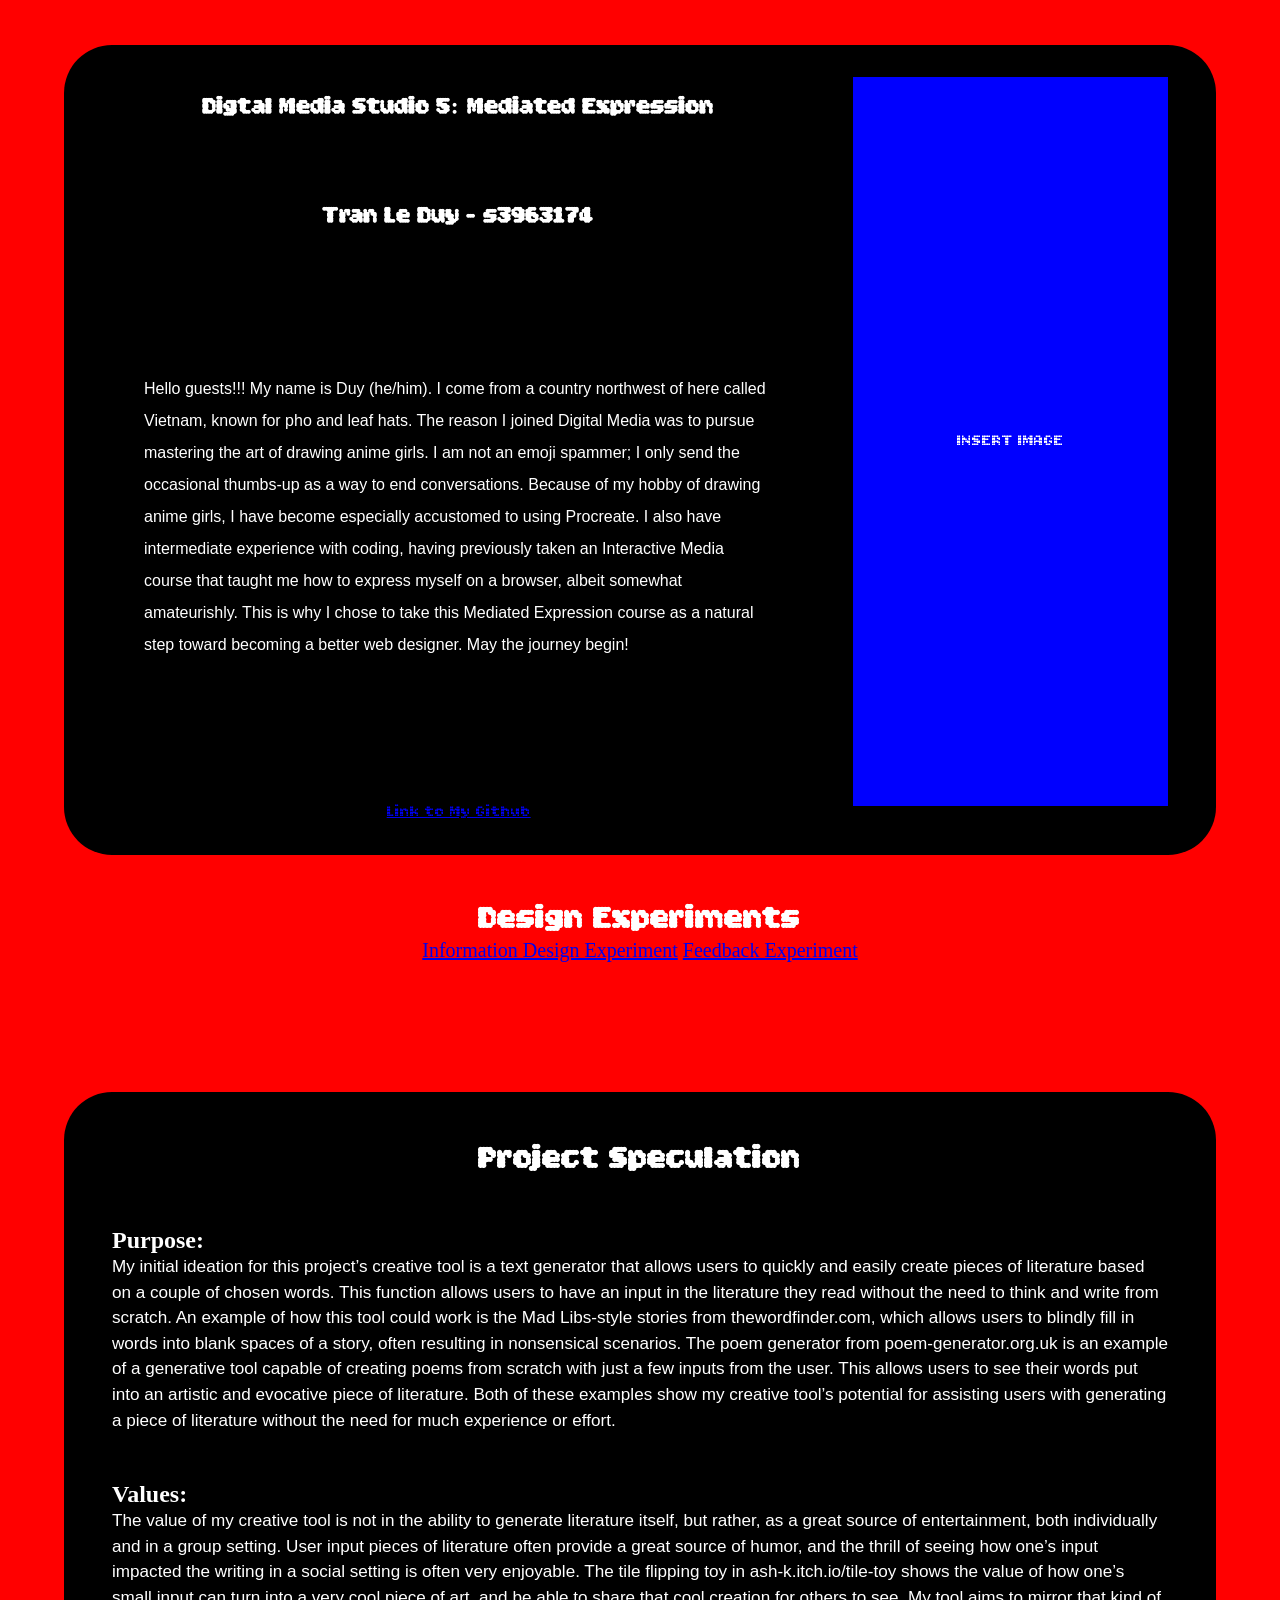
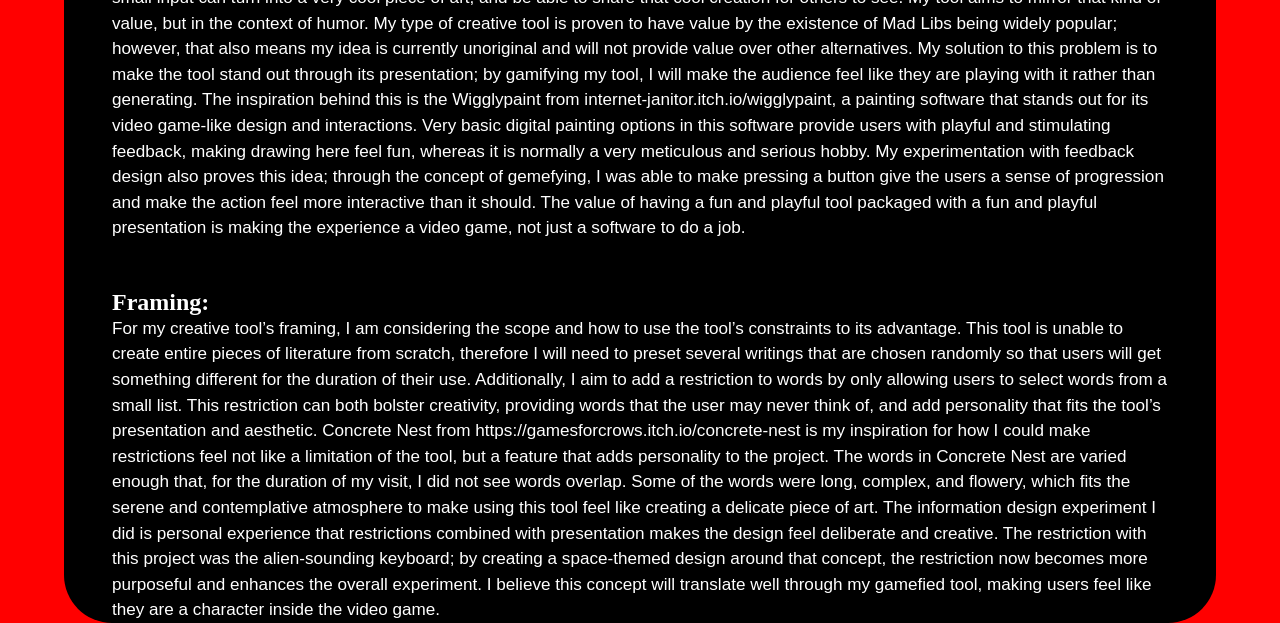
==== index.html @ 26fecbb6 "update" ====
<!doctype html>
<html lang="en">
  <head>
    <meta charset="UTF-8" />
    <meta name="viewport" content="width=device-width, initial-scale=1.0" />
    <link rel="stylesheet" href="reset.css" />
    <link rel="stylesheet" href="./style.css" />
    <!--This adds an Icon on my website's tab bar-->
    <link
      rel="icon"
      type="image/png"
      sizes="32x32"
      href="assets/favicon-32x32.png"
    />
    <script src="main.js" defer></script>
    <title>Studio5</title>
  </head>
  <body>
    <main>
      <!-- This html layout allows me to create a box in the middle of the page, 
       separate from the background, where I will put all of the information in.
       This is a personal layout choice that will go with the aesthetic I am 
       planning to give my website later on.
       -->
      <!--This section will be my landing page-->
      <section class="Profile">
        <div id="ProfileArea">
          <div id="IntroInfo">
            <h1>Digtal Media Studio 5: Mediated Expression</h1>
            <h2>Tran Le Duy - s3963174</h2>
            <div id="IntroductionParagraph">
              <p id="Yap">
                Hello guests!!! My name is Duy (he/him). I come from a country
                northwest of here called Vietnam, known for pho and leaf hats.
                The reason I joined Digital Media was to pursue mastering the
                art of drawing anime girls. I am not an emoji spammer; I only
                send the occasional thumbs-up as a way to end conversations.
                Because of my hobby of drawing anime girls, I have become
                especially accustomed to using Procreate. I also have
                intermediate experience with coding, having previously taken an
                Interactive Media course that taught me how to express myself on
                a browser, albeit somewhat amateurishly. This is why I chose to
                take this Mediated Expression course as a natural step toward
                becoming a better web designer. May the journey begin!
              </p>
            </div>
            <a href="https://github.com/ltran1153/DMS5" target="_blank"
              >Link to My Github</a
            >
          </div>
          <div id="ProfilePicContainer">INSERT IMAGE</div>
        </div>
      </section>
      <!--This section will be for my experiment links-->
      <section id="ExperimentContainer">
        <h3>Design Experiments</h3>
        <div id="ExperimentLinks">
          <a href="./informationDesignExperiment/" target="_blank">
            Information Design Experiment</a
          >
          <a href="./FeebackDesignExperiment/" target="_blank"
            >Feedback Experiment</a
          >
        </div>
      </section>
      <section id="ProjectSpeculation">
        <h4>Project Speculation</h4>
        <h5>Purpose:</h5>
        <p id="SpeculationParagraph">
          My initial ideation for this project’s creative tool is a text
          generator that allows users to quickly and easily create pieces of
          literature based on a couple of chosen words. This function allows
          users to have an input in the literature they read without the need to
          think and write from scratch. An example of how this tool could work
          is the Mad Libs-style stories from thewordfinder.com, which allows
          users to blindly fill in words into blank spaces of a story, often
          resulting in nonsensical scenarios. The poem generator from
          poem-generator.org.uk is an example of a generative tool capable of
          creating poems from scratch with just a few inputs from the user. This
          allows users to see their words put into an artistic and evocative
          piece of literature. Both of these examples show my creative tool’s
          potential for assisting users with generating a piece of literature
          without the need for much experience or effort.
        </p>

        <h5>Values:</h5>
        <p id="SpeculationParagraph">
          The value of my creative tool is not in the ability to generate
          literature itself, but rather, as a great source of entertainment,
          both individually and in a group setting. User input pieces of
          literature often provide a great source of humor, and the thrill of
          seeing how one’s input impacted the writing in a social setting is
          often very enjoyable. The tile flipping toy in ash-k.itch.io/tile-toy
          shows the value of how one’s small input can turn into a very cool
          piece of art, and be able to share that cool creation for others to
          see. My tool aims to mirror that kind of value, but in the context of
          humor. My type of creative tool is proven to have value by the
          existence of Mad Libs being widely popular; however, that also means
          my idea is currently unoriginal and will not provide value over other
          alternatives. My solution to this problem is to make the tool stand
          out through its presentation; by gamifying my tool, I will make the
          audience feel like they are playing with it rather than generating.
          The inspiration behind this is the Wigglypaint from
          internet-janitor.itch.io/wigglypaint, a painting software that stands
          out for its video game-like design and interactions. Very basic
          digital painting options in this software provide users with playful
          and stimulating feedback, making drawing here feel fun, whereas it is
          normally a very meticulous and serious hobby. My experimentation with
          feedback design also proves this idea; through the concept of
          gemefying, I was able to make pressing a button give the users a sense
          of progression and make the action feel more interactive than it
          should. The value of having a fun and playful tool packaged with a fun
          and playful presentation is making the experience a video game, not
          just a software to do a job.
        </p>
        <h5>Framing:</h5>
        <p id="SpeculationParagraph">
          For my creative tool’s framing, I am considering the scope and how to
          use the tool’s constraints to its advantage. This tool is unable to
          create entire pieces of literature from scratch, therefore I will need
          to preset several writings that are chosen randomly so that users will
          get something different for the duration of their use. Additionally, I
          aim to add a restriction to words by only allowing users to select
          words from a small list. This restriction can both bolster creativity,
          providing words that the user may never think of, and add personality
          that fits the tool’s presentation and aesthetic. Concrete Nest from
          https://gamesforcrows.itch.io/concrete-nest is my inspiration for how
          I could make restrictions feel not like a limitation of the tool, but
          a feature that adds personality to the project. The words in Concrete
          Nest are varied enough that, for the duration of my visit, I did not
          see words overlap. Some of the words were long, complex, and flowery,
          which fits the serene and contemplative atmosphere to make using this
          tool feel like creating a delicate piece of art. The information
          design experiment I did is personal experience that restrictions
          combined with presentation makes the design feel deliberate and
          creative. The restriction with this project was the alien-sounding
          keyboard; by creating a space-themed design around that concept, the
          restriction now becomes more purposeful and enhances the overall
          experiment. I believe this concept will translate well through my
          gamefied tool, making users feel like they are a character inside the
          video game.
        </p>
      </section>
    </main>
  </body>
</html>
---- style.css ----
/*This url import allows me to use fonts from google fonts on my website*/
@import url("https://fonts.googleapis.com/css2?family=Bitcount+Prop+Double:wght@100..900&family=Datatype:wght@100..900&family=Pixelify+Sans:wght@400..700&display=swap");

body {
  background-color: red;
  color: white;
}
/*This section will fill the entire screen, and everything inside the section will be aligned at the center*/
.Profile {
  height: 100vh;
  width: 100vw;
  max-height: 100%;
  max-width: 100%;
  display: flex;
  justify-content: center;
  align-items: center;
  font-family: Bitcount Prop Double;
}
/*aligns everything at the center*/
#IntroductionParagraph {
  display: flex;
  margin: auto;
}
/*This is so the elements inside have a restricted fill area, and aligned in a visually pleasing way*/
#ProfilePicContainer {
  width: 30%;
  height: 90%;
  display: flex;
  align-items: center;
  justify-content: center;
  background-color: blue;
  margin-top: 2rem;
  margin-right: 3rem;
}
/*This is so the elements inside have a restricted fill area, and aligned in a visually pleasing way*/
#IntroInfo {
  display: flex;
  flex-direction: column;
  width: 60%;
  height: 90%;
  margin-top: 3rem;
  margin-left: 5rem;
  margin-right: 5rem;
  align-items: center;
  justify-content: center;
}
/* This makes it so that this div will fill 90% of .Profile, 
and the elements inside it will be laid out in a row instead of a column*/
#ProfileArea {
  height: 90%;
  width: 90%;
  display: flex;
  flex-direction: row;
  background-color: black;
  border-radius: 3rem;
}

h2 {
  margin-top: 5rem;
}

#Yap {
  font-family: Arial, Helvetica, sans-serif;
  line-height: 2rem;
}

#ExperimentContainer {
  height: 12rem;
  display: flex;
  flex-direction: column;
  align-items: center;
}

h3 {
  font-size: 2rem;
  font-family: Bitcount Prop Double;
}

#ExperimentLinks {
  font-size: 1.25rem;
  font-family: Datatype;
}

#ProjectSpeculation {
  display: flex;
  flex-direction: column;
  align-items: center;
  width: 90%;
  margin: auto;
  background-color: black;
  border-radius: 3rem;
}
h4 {
  font-size: 2rem;
  font-family: Bitcount Prop Double;
  margin-top: 3rem;
}

h5 {
  font-size: 1.5rem;
  align-self: flex-start;
  font-family: Datatype;
  margin-top: 3rem;
  margin-left: 3rem;
}

#SpeculationParagraph {
  font-size: 1.07rem;
  line-height: 1.6rem;
  font-family: Arial, Helvetica, sans-serif;
  margin-left: 3rem;
  margin-right: 3rem;
}
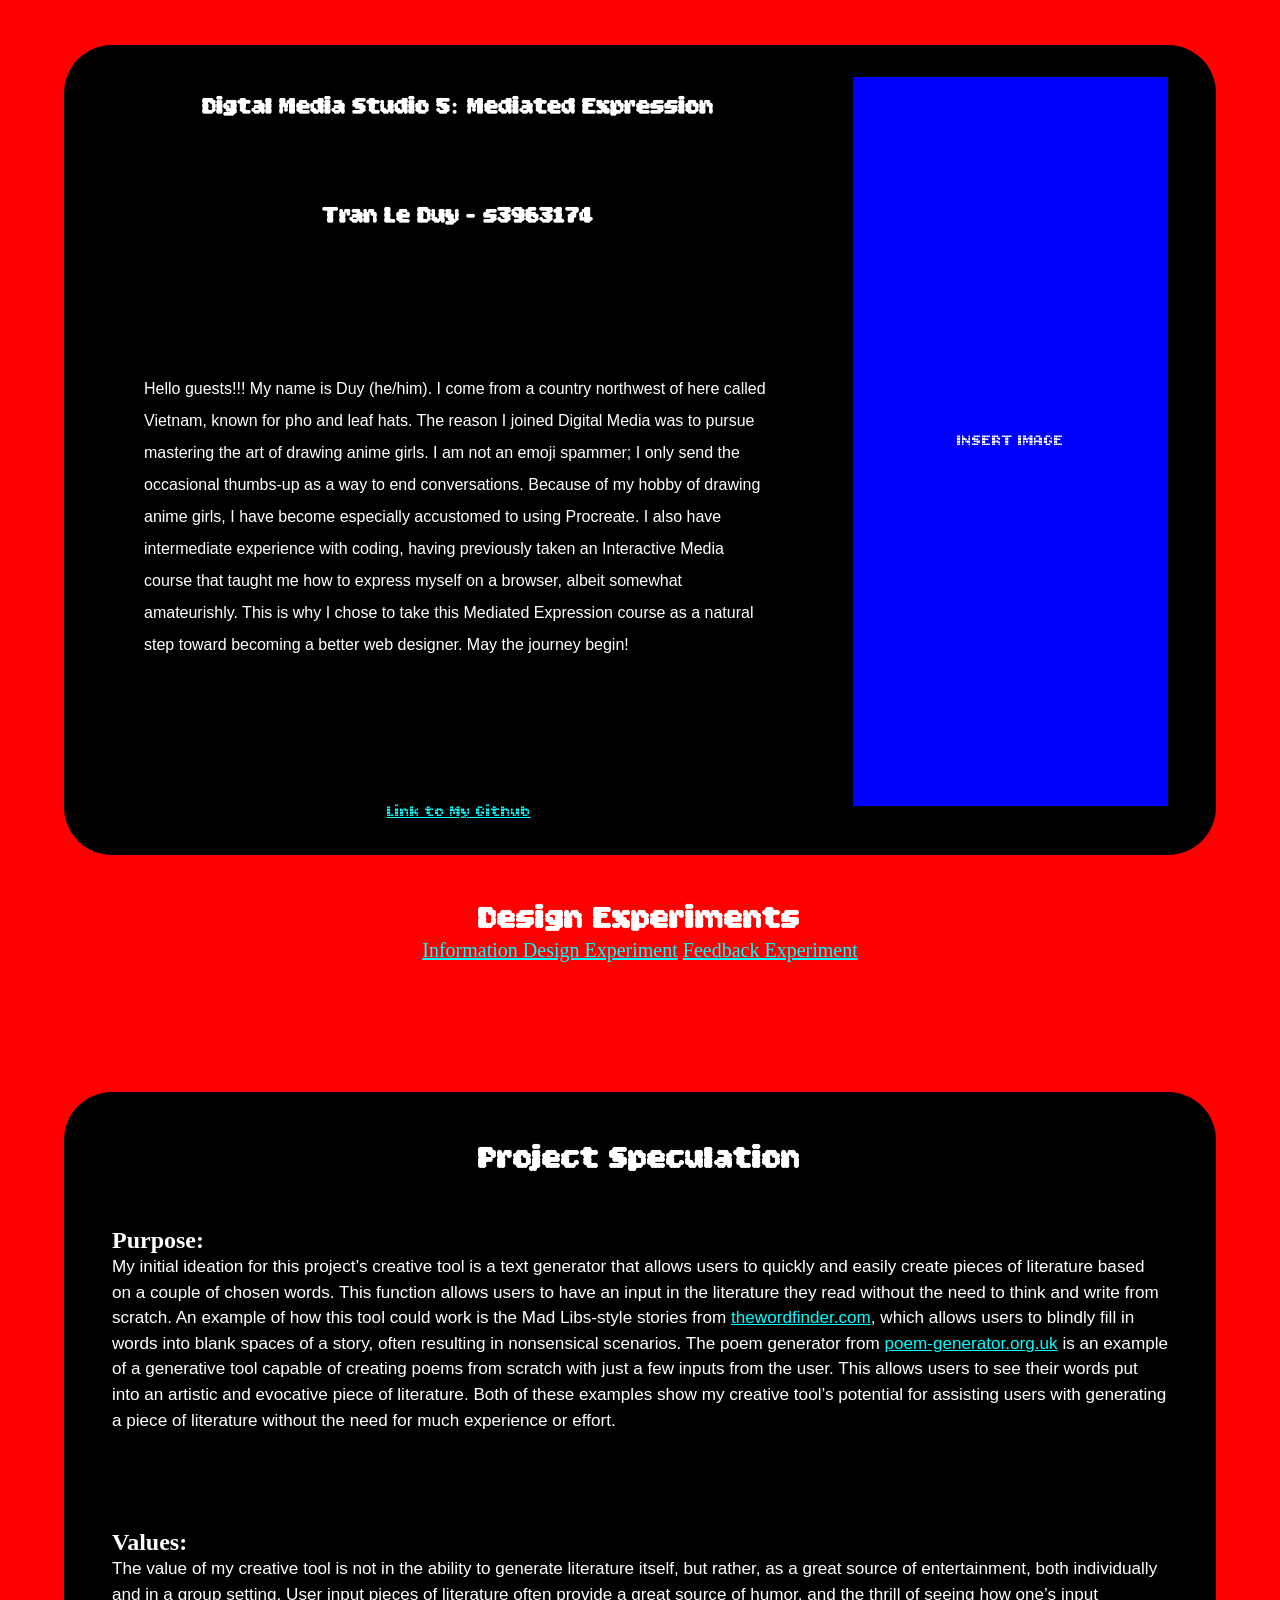
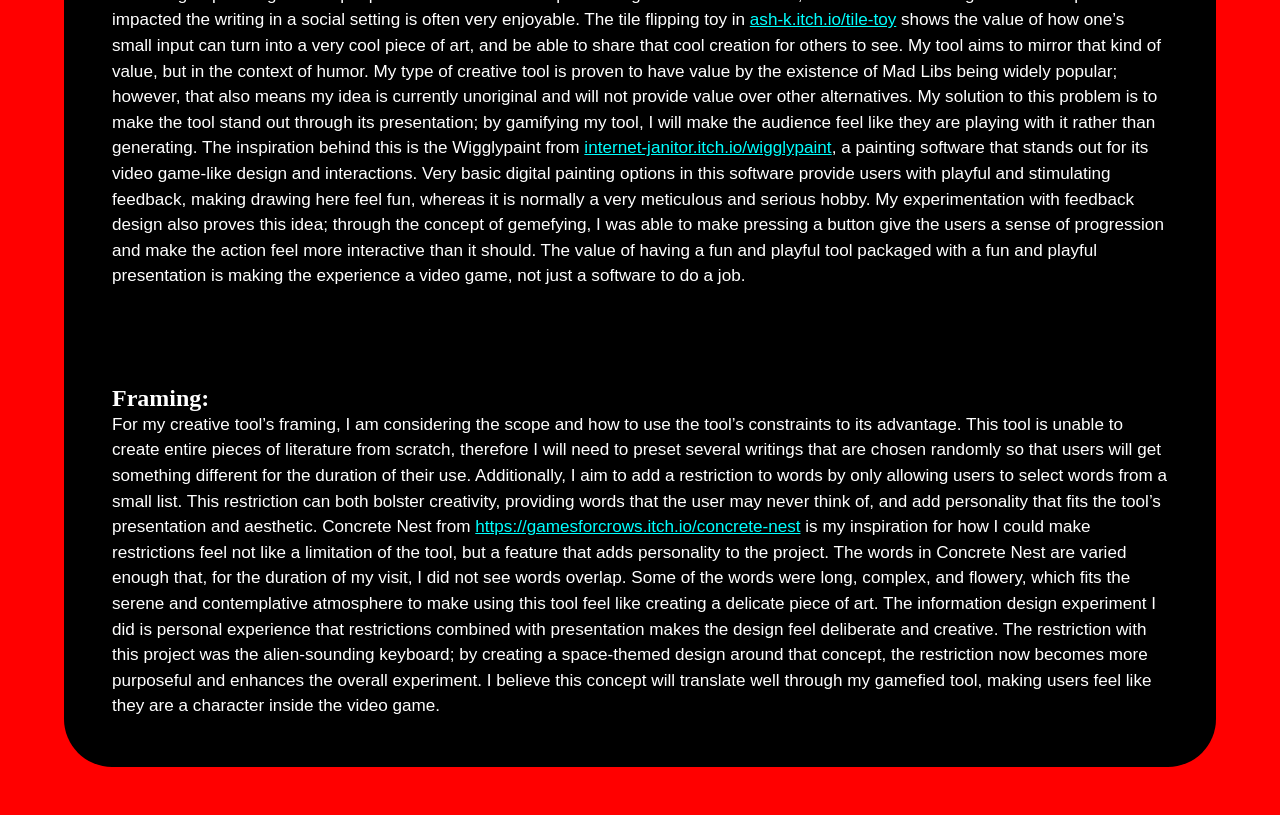
==== commit fc067344: "update" ====
--- a/index.html
+++ b/index.html
@@ -72,15 +72,20 @@
           literature based on a couple of chosen words. This function allows
           users to have an input in the literature they read without the need to
           think and write from scratch. An example of how this tool could work
-          is the Mad Libs-style stories from thewordfinder.com, which allows
-          users to blindly fill in words into blank spaces of a story, often
-          resulting in nonsensical scenarios. The poem generator from
-          poem-generator.org.uk is an example of a generative tool capable of
-          creating poems from scratch with just a few inputs from the user. This
-          allows users to see their words put into an artistic and evocative
-          piece of literature. Both of these examples show my creative tool’s
-          potential for assisting users with generating a piece of literature
-          without the need for much experience or effort.
+          is the Mad Libs-style stories from
+          <a href="thewordfinder.com" target="_blank">thewordfinder.com</a>,
+          which allows users to blindly fill in words into blank spaces of a
+          story, often resulting in nonsensical scenarios. The poem generator
+          from
+          <a href="poem-generator.org.uk" target="_blank"
+            >poem-generator.org.uk</a
+          >
+          is an example of a generative tool capable of creating poems from
+          scratch with just a few inputs from the user. This allows users to see
+          their words put into an artistic and evocative piece of literature.
+          Both of these examples show my creative tool’s potential for assisting
+          users with generating a piece of literature without the need for much
+          experience or effort.
         </p>
 
         <h5>Values:</h5>
@@ -90,7 +95,10 @@
           both individually and in a group setting. User input pieces of
           literature often provide a great source of humor, and the thrill of
           seeing how one’s input impacted the writing in a social setting is
-          often very enjoyable. The tile flipping toy in ash-k.itch.io/tile-toy
+          often very enjoyable. The tile flipping toy in
+          <a href="ash-k.itch.io/tile-toy" target="_blank"
+            >ash-k.itch.io/tile-toy</a
+          >
           shows the value of how one’s small input can turn into a very cool
           piece of art, and be able to share that cool creation for others to
           see. My tool aims to mirror that kind of value, but in the context of
@@ -101,17 +109,18 @@
           out through its presentation; by gamifying my tool, I will make the
           audience feel like they are playing with it rather than generating.
           The inspiration behind this is the Wigglypaint from
-          internet-janitor.itch.io/wigglypaint, a painting software that stands
-          out for its video game-like design and interactions. Very basic
-          digital painting options in this software provide users with playful
-          and stimulating feedback, making drawing here feel fun, whereas it is
-          normally a very meticulous and serious hobby. My experimentation with
-          feedback design also proves this idea; through the concept of
-          gemefying, I was able to make pressing a button give the users a sense
-          of progression and make the action feel more interactive than it
-          should. The value of having a fun and playful tool packaged with a fun
-          and playful presentation is making the experience a video game, not
-          just a software to do a job.
+          <a href="internet-janitor.itch.io/wigglypaint" target="_blank"
+            >internet-janitor.itch.io/wigglypaint</a
+          >, a painting software that stands out for its video game-like design
+          and interactions. Very basic digital painting options in this software
+          provide users with playful and stimulating feedback, making drawing
+          here feel fun, whereas it is normally a very meticulous and serious
+          hobby. My experimentation with feedback design also proves this idea;
+          through the concept of gemefying, I was able to make pressing a button
+          give the users a sense of progression and make the action feel more
+          interactive than it should. The value of having a fun and playful tool
+          packaged with a fun and playful presentation is making the experience
+          a video game, not just a software to do a job.
         </p>
         <h5>Framing:</h5>
         <p id="SpeculationParagraph">
@@ -124,21 +133,23 @@
           words from a small list. This restriction can both bolster creativity,
           providing words that the user may never think of, and add personality
           that fits the tool’s presentation and aesthetic. Concrete Nest from
-          https://gamesforcrows.itch.io/concrete-nest is my inspiration for how
-          I could make restrictions feel not like a limitation of the tool, but
-          a feature that adds personality to the project. The words in Concrete
-          Nest are varied enough that, for the duration of my visit, I did not
-          see words overlap. Some of the words were long, complex, and flowery,
-          which fits the serene and contemplative atmosphere to make using this
-          tool feel like creating a delicate piece of art. The information
-          design experiment I did is personal experience that restrictions
-          combined with presentation makes the design feel deliberate and
-          creative. The restriction with this project was the alien-sounding
-          keyboard; by creating a space-themed design around that concept, the
-          restriction now becomes more purposeful and enhances the overall
-          experiment. I believe this concept will translate well through my
-          gamefied tool, making users feel like they are a character inside the
-          video game.
+          <a href="https://gamesforcrows.itch.io/concrete-nest" target="_blank"
+            >https://gamesforcrows.itch.io/concrete-nest</a
+          >
+          is my inspiration for how I could make restrictions feel not like a
+          limitation of the tool, but a feature that adds personality to the
+          project. The words in Concrete Nest are varied enough that, for the
+          duration of my visit, I did not see words overlap. Some of the words
+          were long, complex, and flowery, which fits the serene and
+          contemplative atmosphere to make using this tool feel like creating a
+          delicate piece of art. The information design experiment I did is
+          personal experience that restrictions combined with presentation makes
+          the design feel deliberate and creative. The restriction with this
+          project was the alien-sounding keyboard; by creating a space-themed
+          design around that concept, the restriction now becomes more
+          purposeful and enhances the overall experiment. I believe this concept
+          will translate well through my gamefied tool, making users feel like
+          they are a character inside the video game.
         </p>
       </section>
     </main>
--- a/style.css
+++ b/style.css
@@ -89,6 +89,7 @@
   margin: auto;
   background-color: black;
   border-radius: 3rem;
+  margin-bottom: 3rem;
 }
 h4 {
   font-size: 2rem;
@@ -110,4 +111,9 @@
   font-family: Arial, Helvetica, sans-serif;
   margin-left: 3rem;
   margin-right: 3rem;
+  margin-bottom: 3rem;
 }
+
+a {
+  color: cyan;
+}
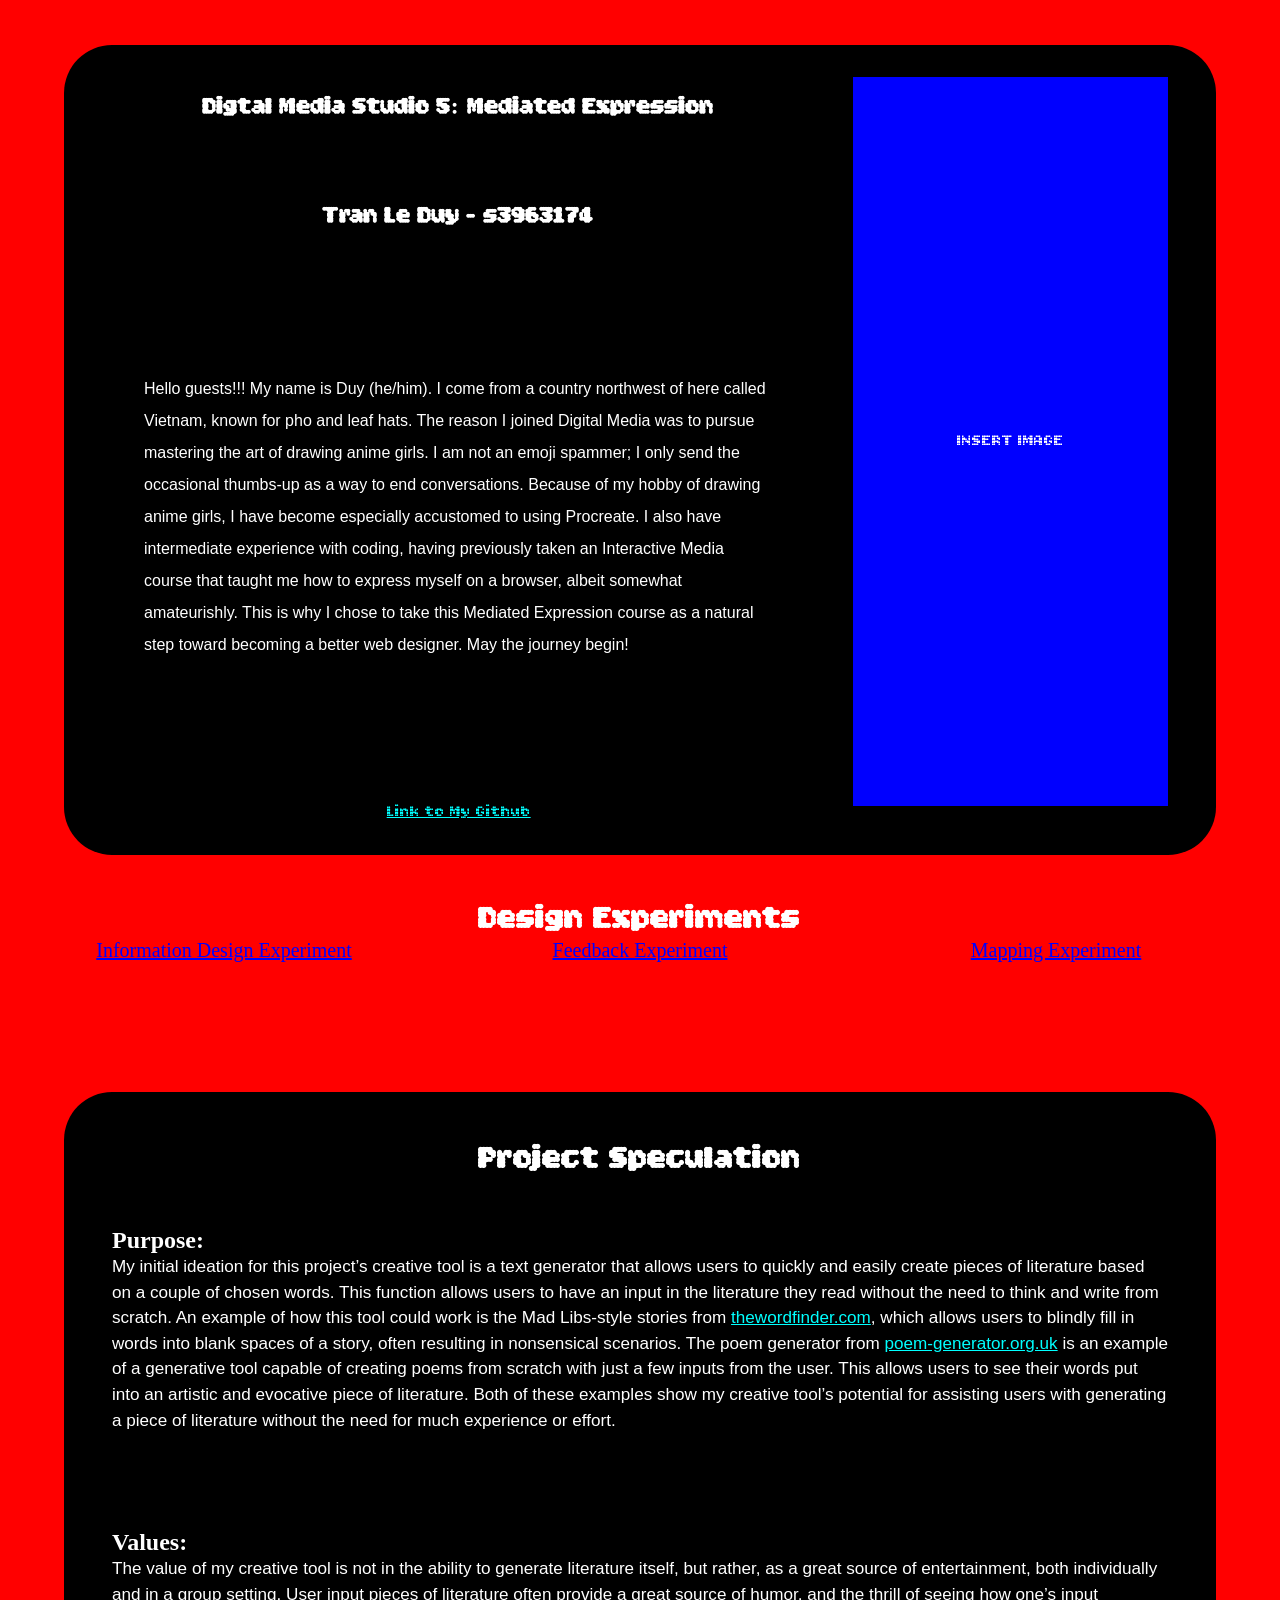
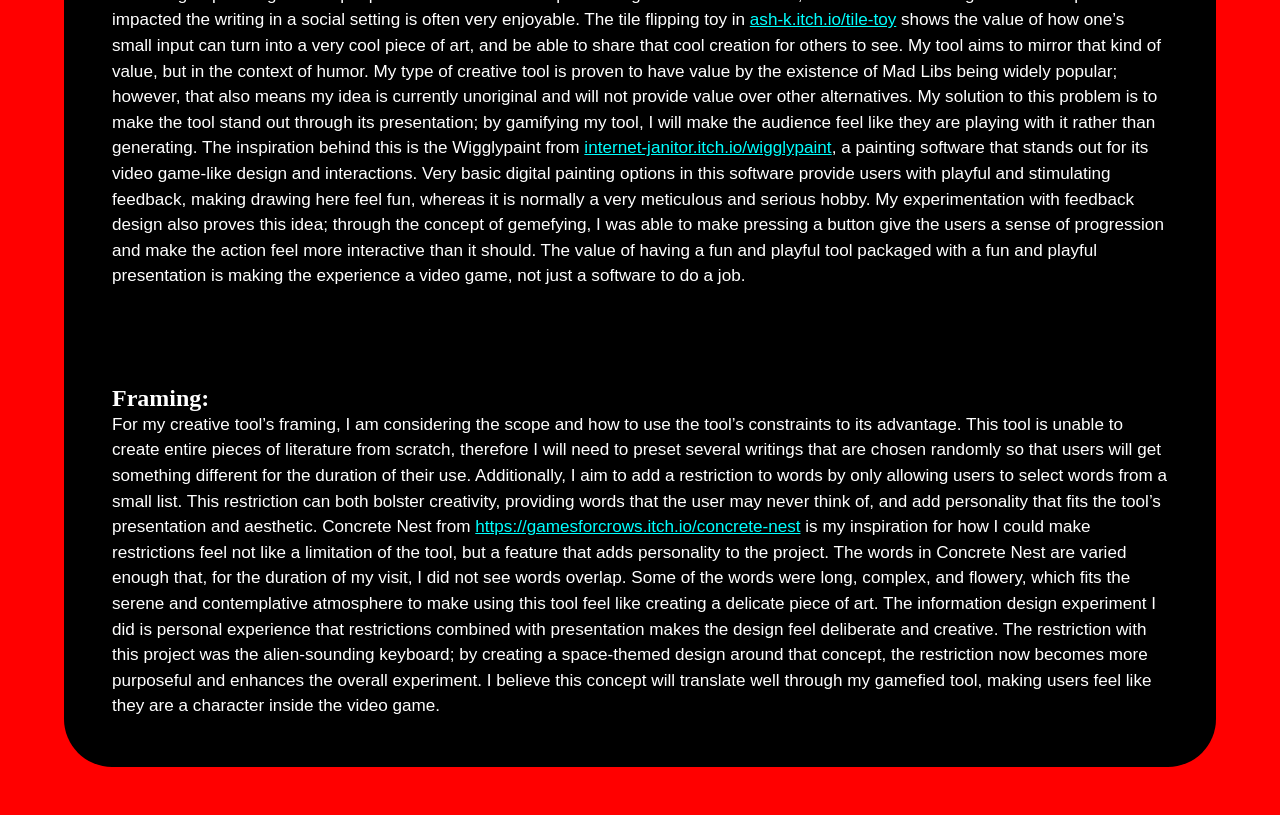
==== commit a8248323: "update" ====
--- a/index.html
+++ b/index.html
@@ -55,12 +55,13 @@
       <section id="ExperimentContainer">
         <h3>Design Experiments</h3>
         <div id="ExperimentLinks">
-          <a href="./informationDesignExperiment/" target="_blank">
+          <a href="./informationDesignExperiment/" target="_blank" id="Experiment">
             Information Design Experiment</a
           >
-          <a href="./FeebackDesignExperiment/" target="_blank"
+          <a href="./FeebackDesignExperiment/" target="_blank" id="Experiment"
             >Feedback Experiment</a
           >
+          <a href="./MappingDesignExperiment/" target="_blank" id="Experiment">Mapping Experiment</a>
         </div>
       </section>
       <section id="ProjectSpeculation">
--- a/style.css
+++ b/style.css
@@ -79,6 +79,10 @@
 #ExperimentLinks {
   font-size: 1.25rem;
   font-family: Datatype;
+  display: flex;
+  flex-direction: row;
+  align-content: center;
+  justify-content: center;
 }
 
 #ProjectSpeculation {
@@ -116,4 +120,12 @@
 
 a {
   color: cyan;
-}+}
+
+#Experiment {
+  color: blue;
+  margin-left: 3rem;
+  margin-right: 3rem;
+  width: 20rem;
+  text-align: center;
+}
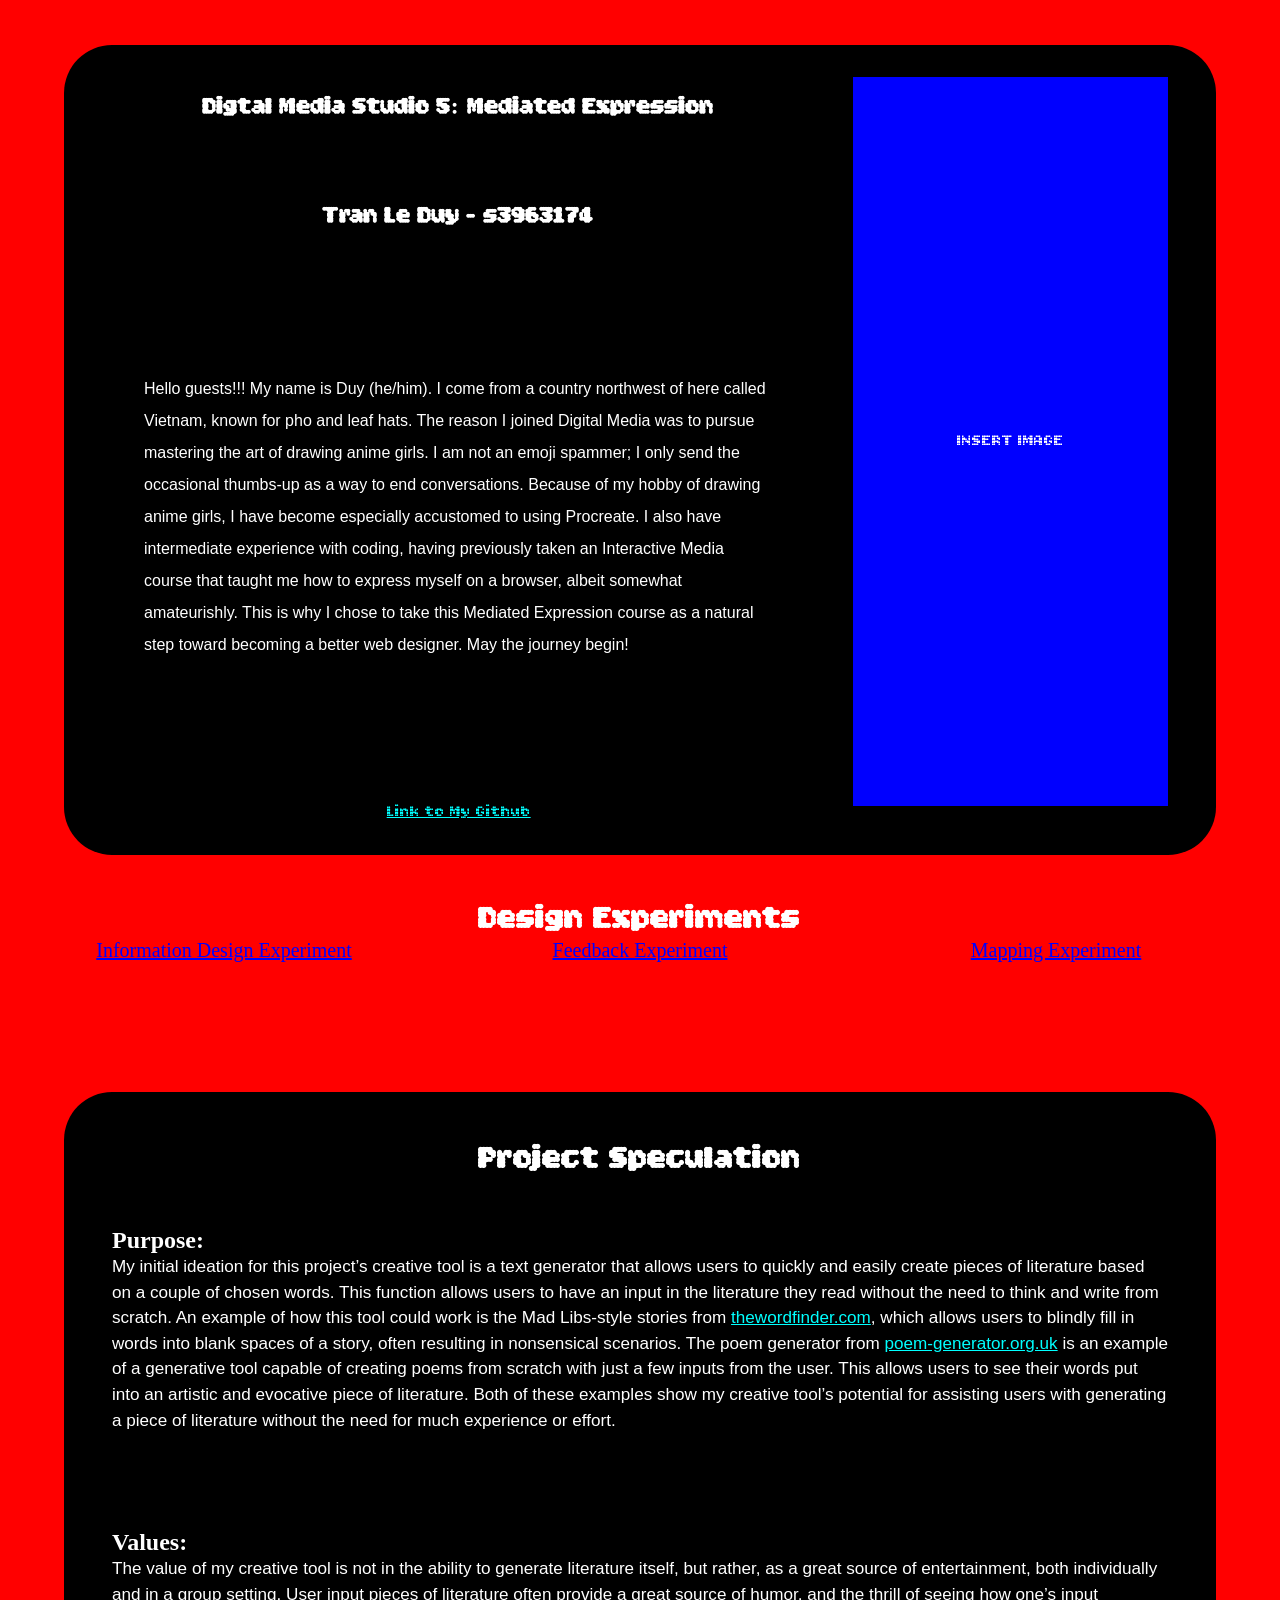
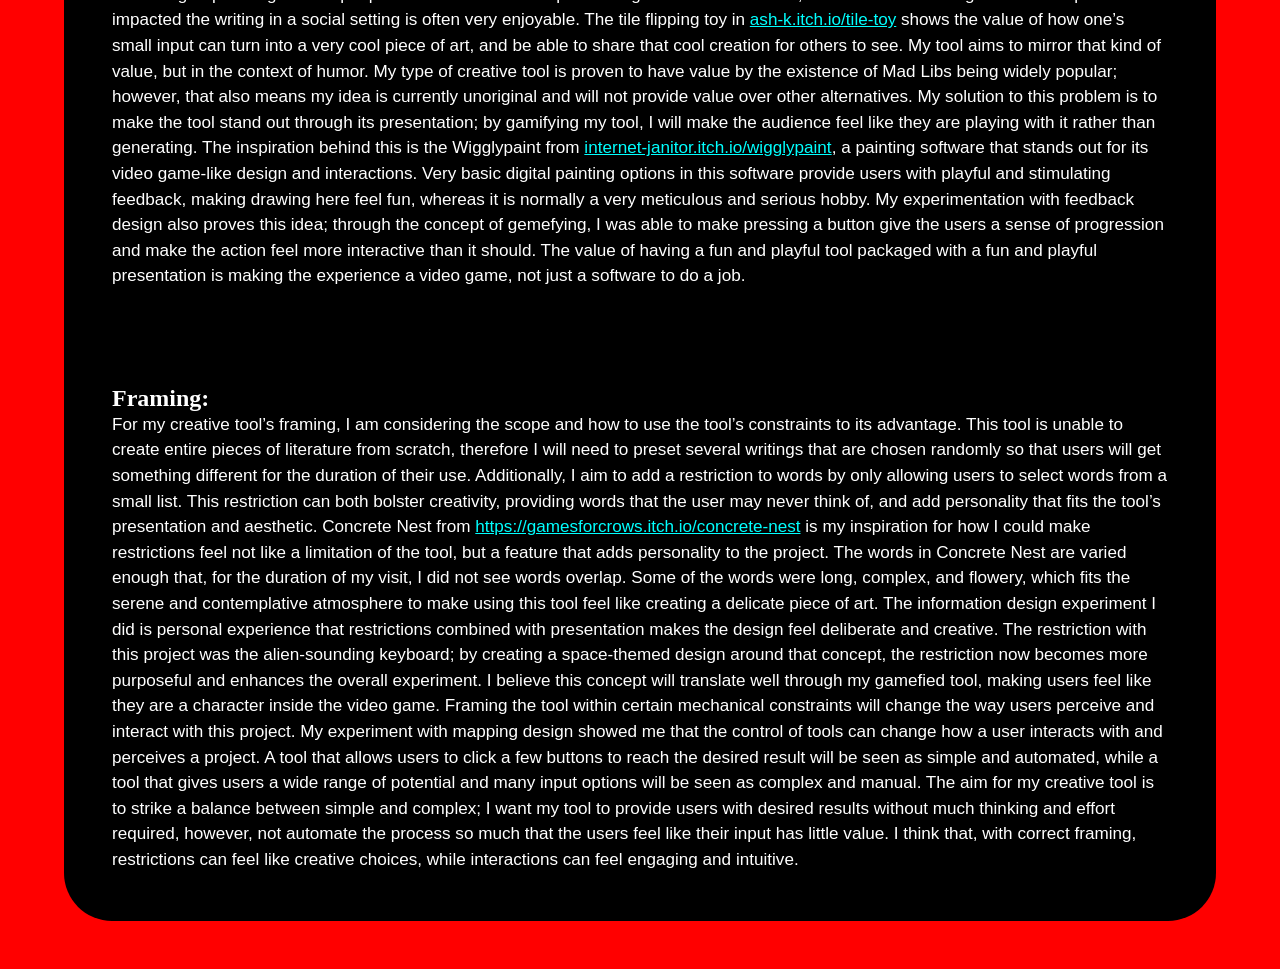
==== commit 74116501: "update" ====
--- a/index.html
+++ b/index.html
@@ -55,13 +55,19 @@
       <section id="ExperimentContainer">
         <h3>Design Experiments</h3>
         <div id="ExperimentLinks">
-          <a href="./informationDesignExperiment/" target="_blank" id="Experiment">
+          <a
+            href="./informationDesignExperiment/"
+            target="_blank"
+            id="Experiment"
+          >
             Information Design Experiment</a
           >
           <a href="./FeebackDesignExperiment/" target="_blank" id="Experiment"
             >Feedback Experiment</a
           >
-          <a href="./MappingDesignExperiment/" target="_blank" id="Experiment">Mapping Experiment</a>
+          <a href="./MappingDesignExperiment/" target="_blank" id="Experiment"
+            >Mapping Experiment</a
+          >
         </div>
       </section>
       <section id="ProjectSpeculation">
@@ -150,7 +156,20 @@
           design around that concept, the restriction now becomes more
           purposeful and enhances the overall experiment. I believe this concept
           will translate well through my gamefied tool, making users feel like
-          they are a character inside the video game.
+          they are a character inside the video game. Framing the tool within
+          certain mechanical constraints will change the way users perceive and
+          interact with this project. My experiment with mapping design showed
+          me that the control of tools can change how a user interacts with and
+          perceives a project. A tool that allows users to click a few buttons
+          to reach the desired result will be seen as simple and automated,
+          while a tool that gives users a wide range of potential and many input
+          options will be seen as complex and manual. The aim for my creative
+          tool is to strike a balance between simple and complex; I want my tool
+          to provide users with desired results without much thinking and effort
+          required, however, not automate the process so much that the users
+          feel like their input has little value. I think that, with correct
+          framing, restrictions can feel like creative choices, while
+          interactions can feel engaging and intuitive.
         </p>
       </section>
     </main>
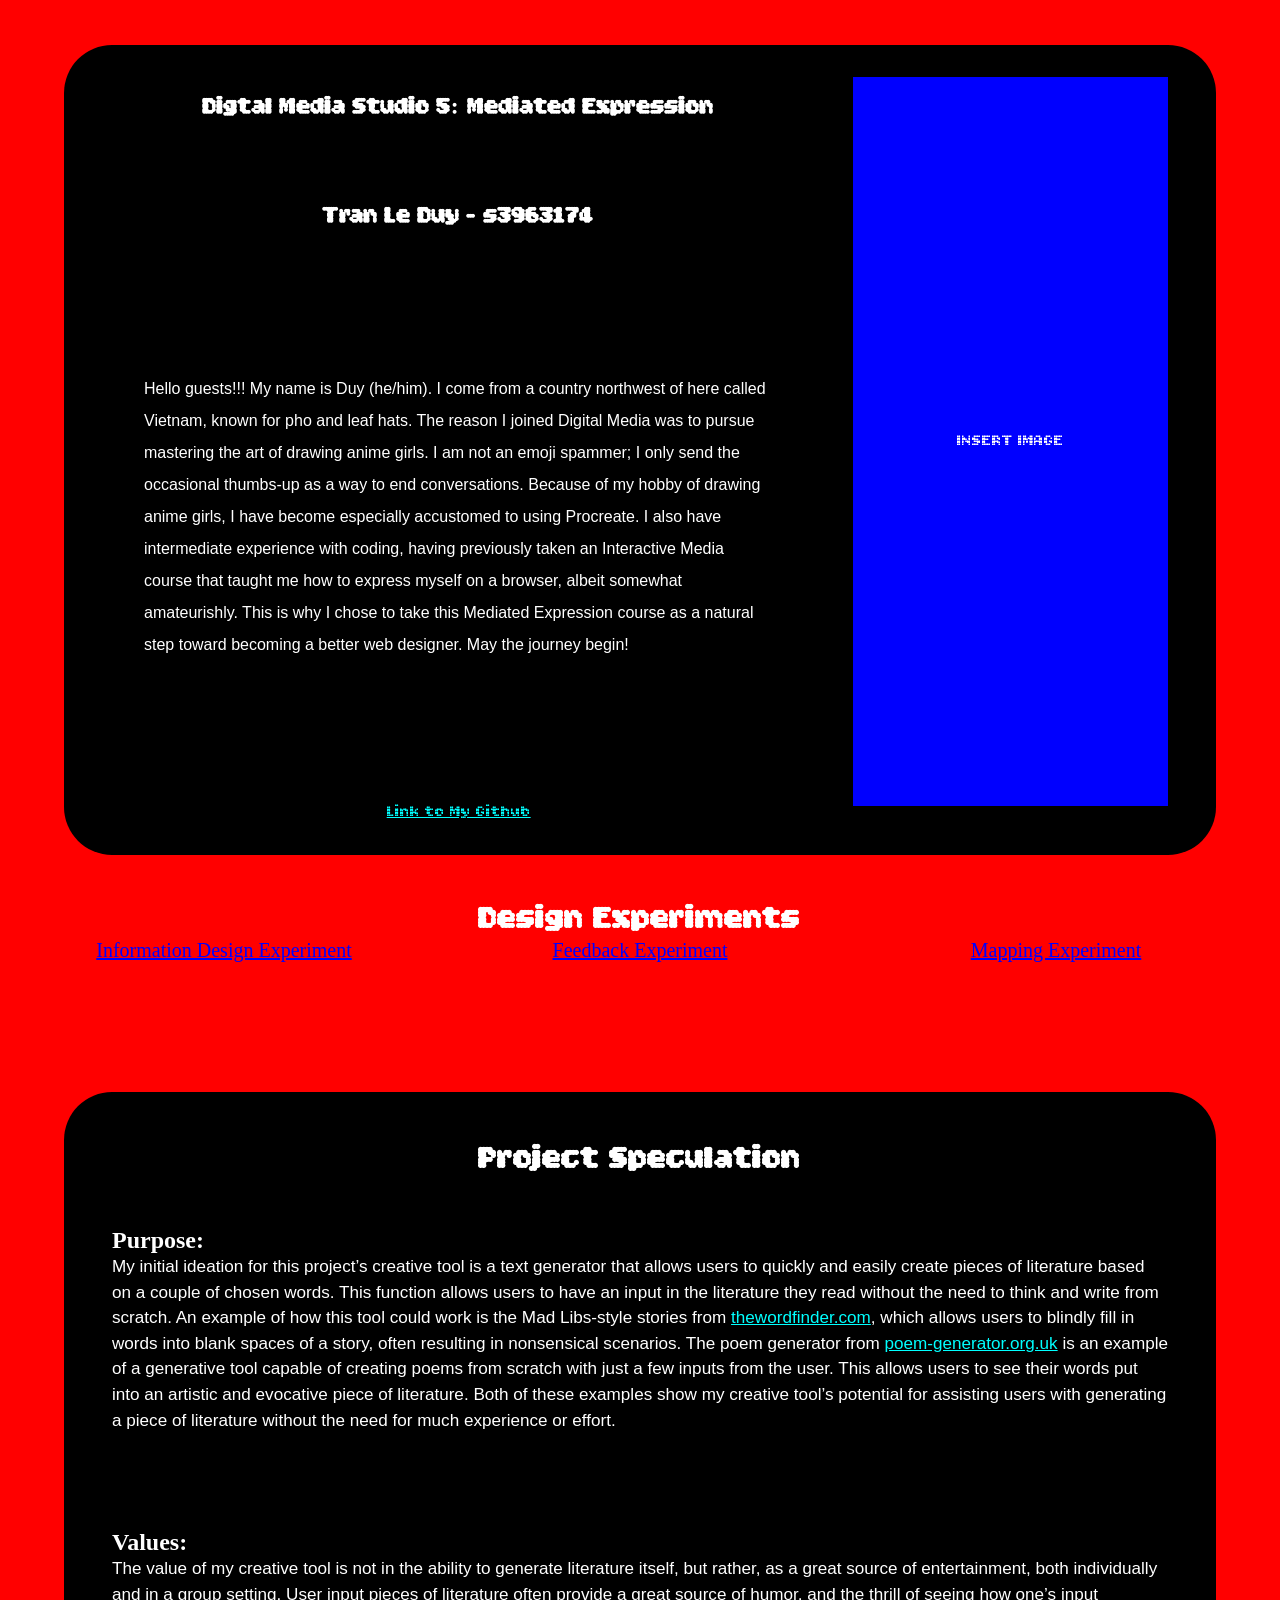
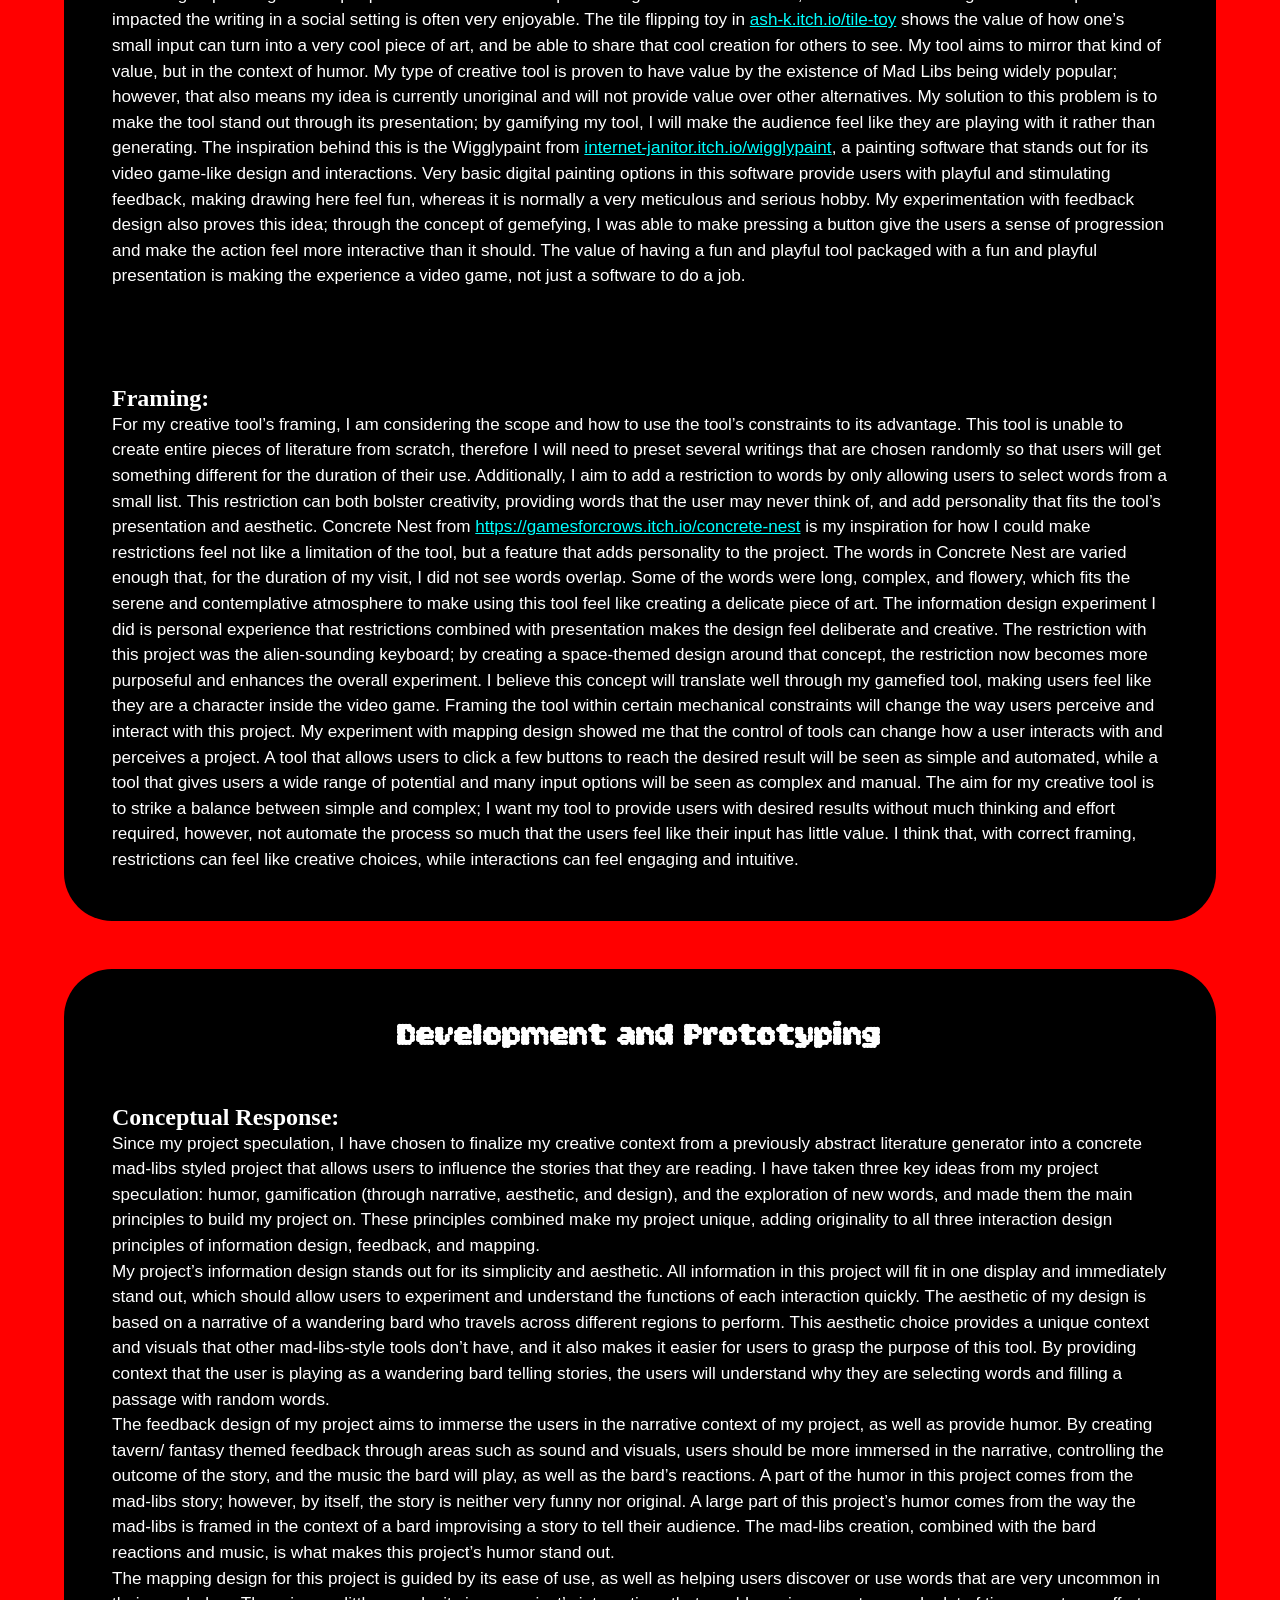
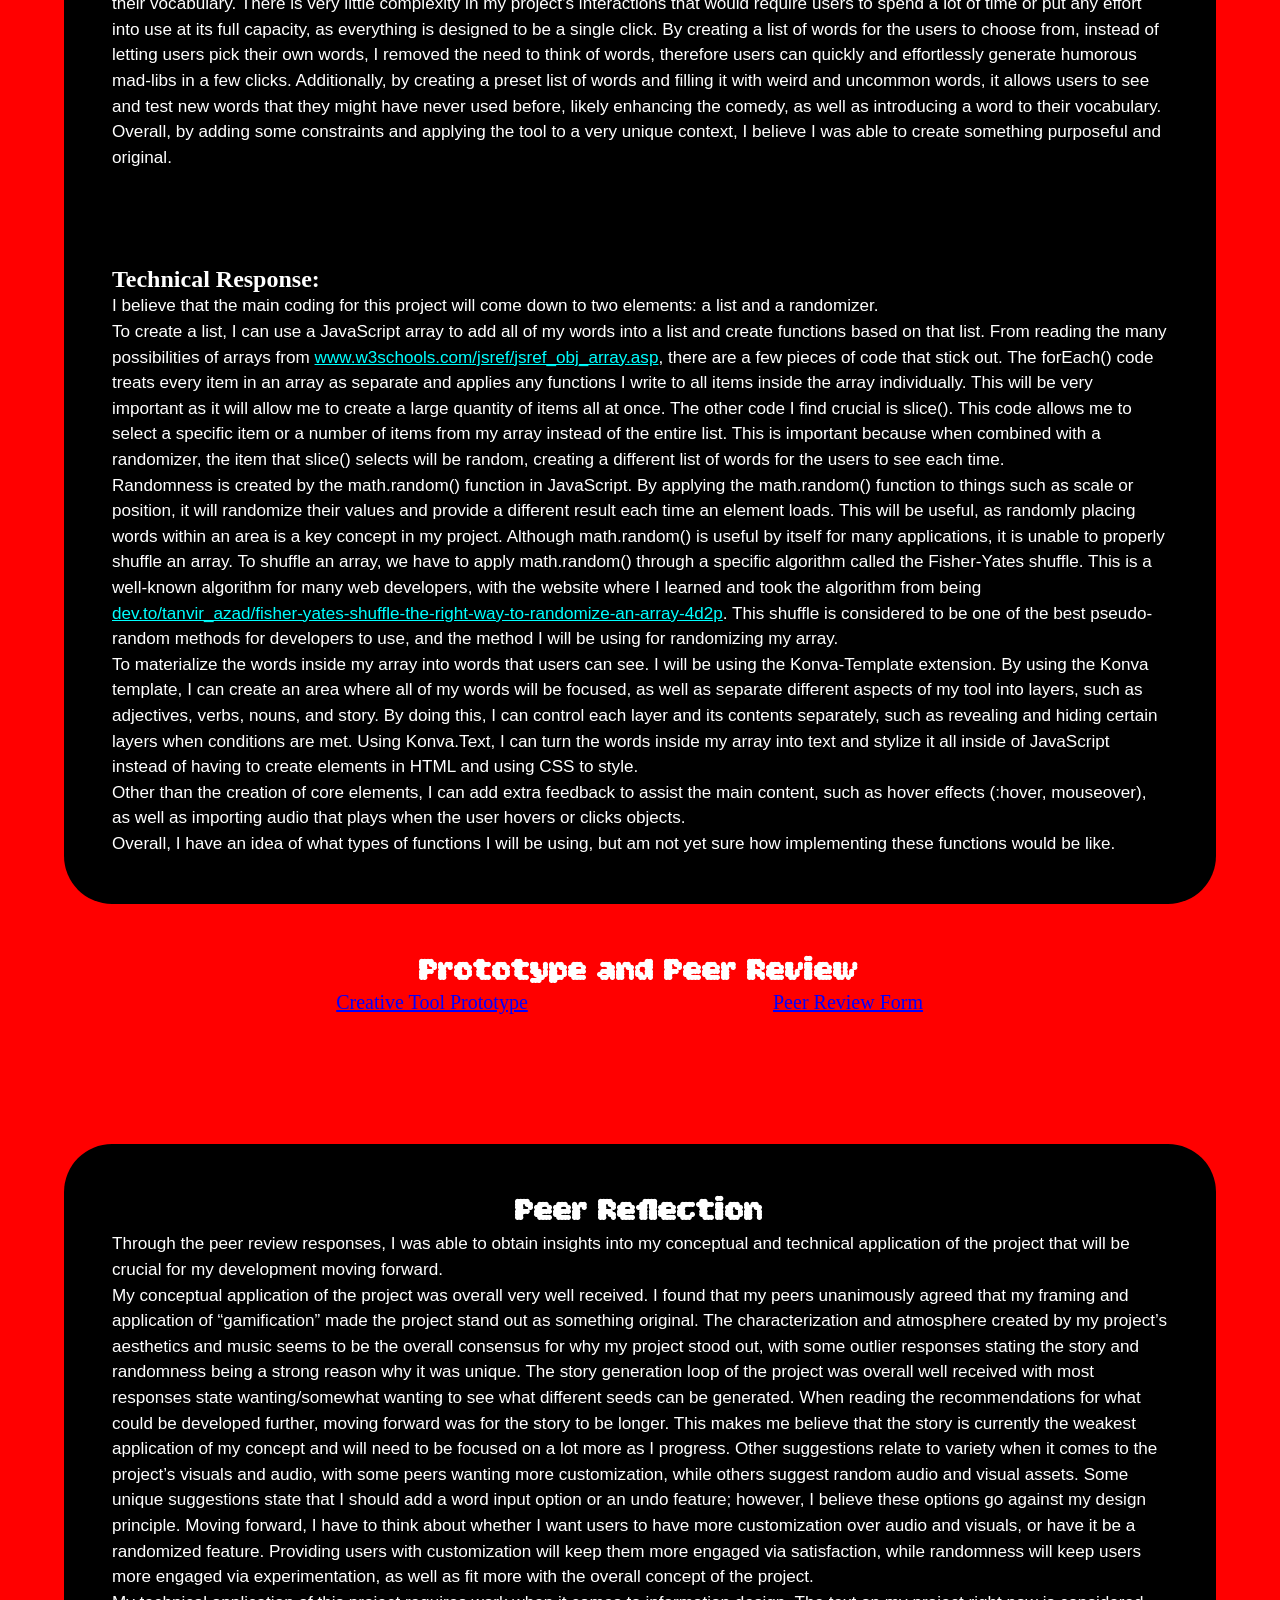
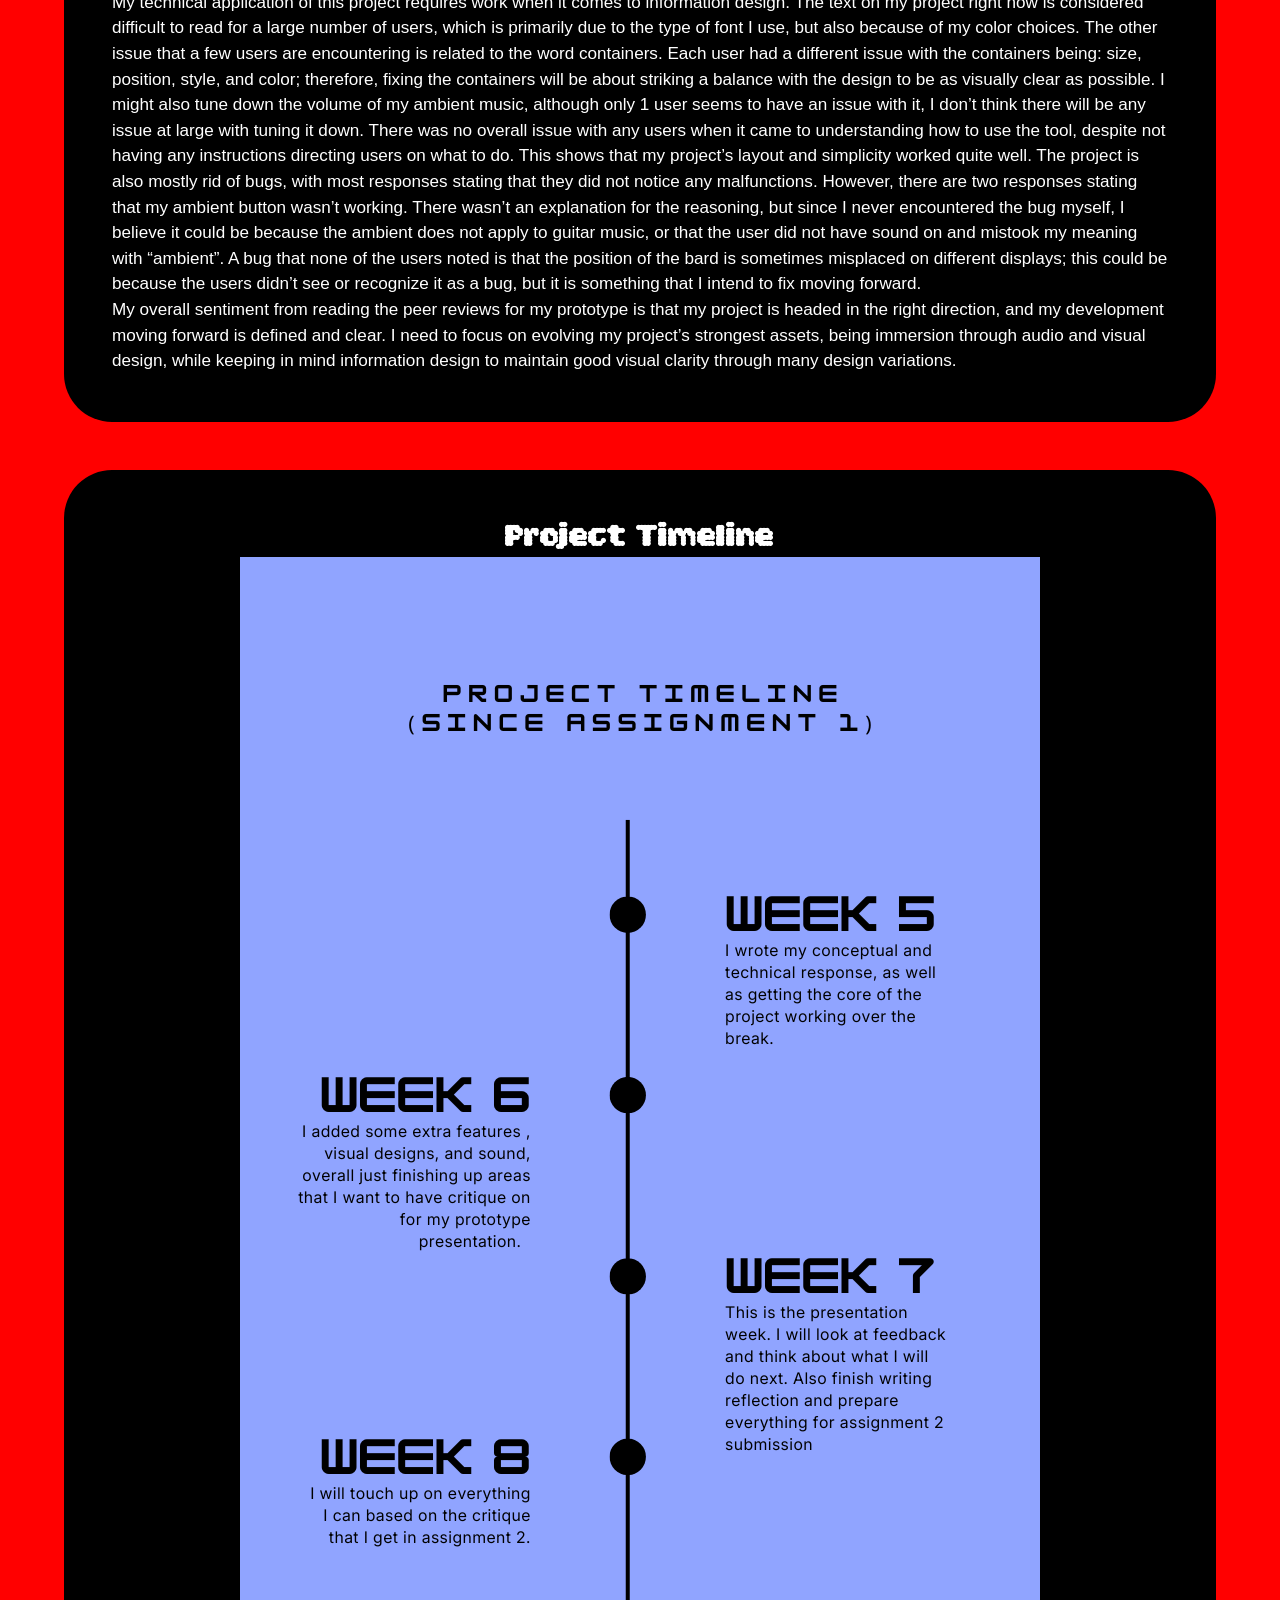
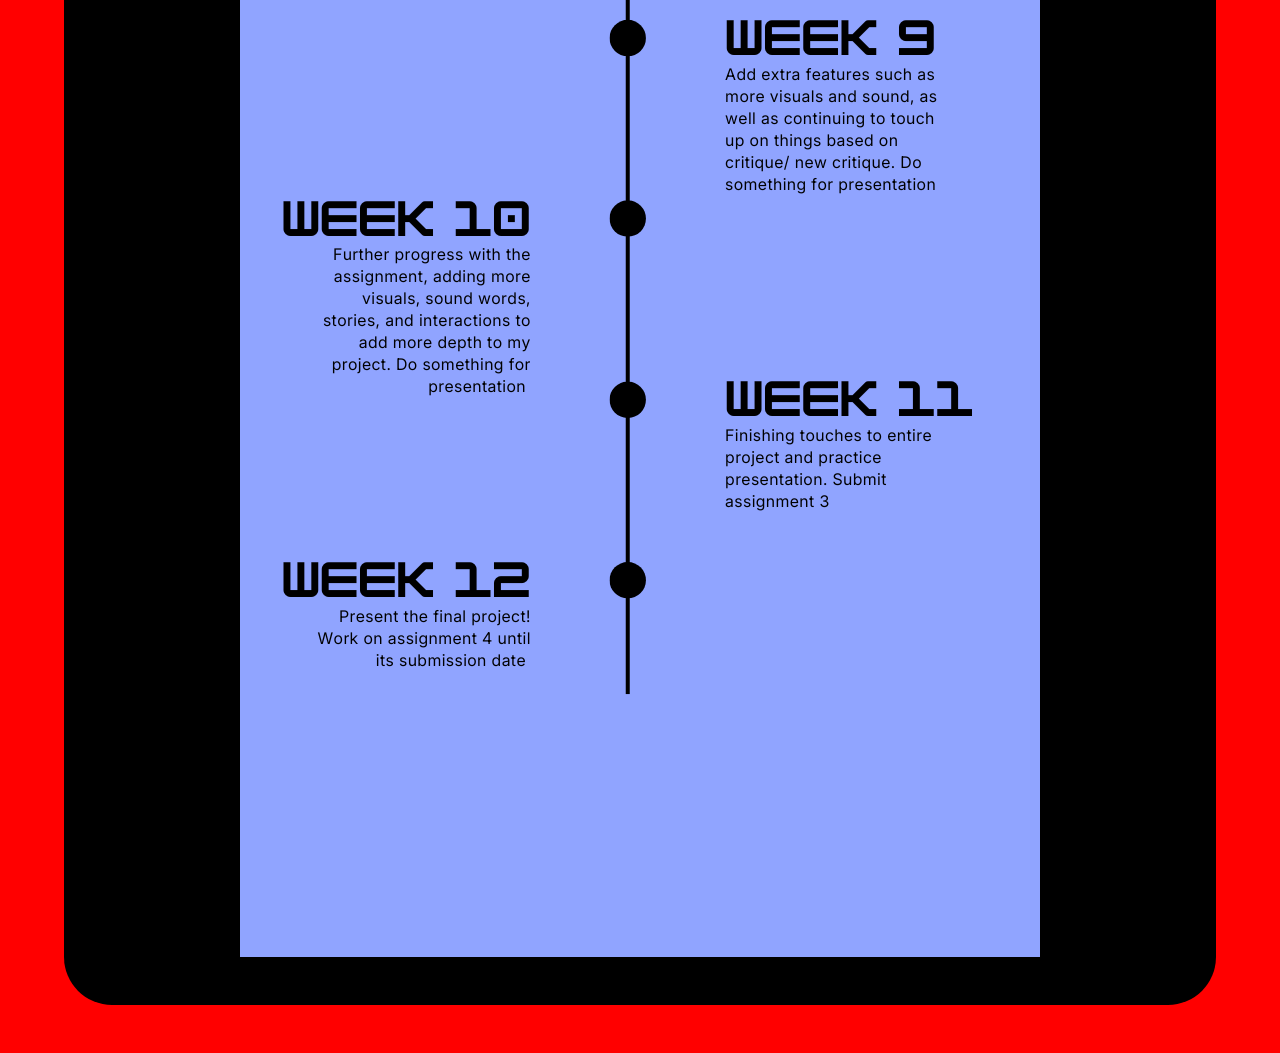
==== commit 2393add6: "update" ====
--- a/index.html
+++ b/index.html
@@ -172,6 +172,221 @@
           interactions can feel engaging and intuitive.
         </p>
       </section>
+      <section id="ProjectSpeculation">
+        <h4>Development and Prototyping</h4>
+        <h5>Conceptual Response:</h5>
+        <p id="SpeculationParagraph">
+          Since my project speculation, I have chosen to finalize my creative
+          context from a previously abstract literature generator into a
+          concrete mad-libs styled project that allows users to influence the
+          stories that they are reading. I have taken three key ideas from my
+          project speculation: humor, gamification (through narrative,
+          aesthetic, and design), and the exploration of new words, and made
+          them the main principles to build my project on. These principles
+          combined make my project unique, adding originality to all three
+          interaction design principles of information design, feedback, and
+          mapping.
+          <br />
+          My project’s information design stands out for its simplicity and
+          aesthetic. All information in this project will fit in one display and
+          immediately stand out, which should allow users to experiment and
+          understand the functions of each interaction quickly. The aesthetic of
+          my design is based on a narrative of a wandering bard who travels
+          across different regions to perform. This aesthetic choice provides a
+          unique context and visuals that other mad-libs-style tools don’t have,
+          and it also makes it easier for users to grasp the purpose of this
+          tool. By providing context that the user is playing as a wandering
+          bard telling stories, the users will understand why they are selecting
+          words and filling a passage with random words.
+          <br />
+          The feedback design of my project aims to immerse the users in the
+          narrative context of my project, as well as provide humor. By creating
+          tavern/ fantasy themed feedback through areas such as sound and
+          visuals, users should be more immersed in the narrative, controlling
+          the outcome of the story, and the music the bard will play, as well as
+          the bard’s reactions. A part of the humor in this project comes from
+          the mad-libs story; however, by itself, the story is neither very
+          funny nor original. A large part of this project’s humor comes from
+          the way the mad-libs is framed in the context of a bard improvising a
+          story to tell their audience. The mad-libs creation, combined with the
+          bard reactions and music, is what makes this project’s humor stand
+          out.
+          <br />
+          The mapping design for this project is guided by its ease of use, as
+          well as helping users discover or use words that are very uncommon in
+          their vocabulary. There is very little complexity in my project’s
+          interactions that would require users to spend a lot of time or put
+          any effort into use at its full capacity, as everything is designed to
+          be a single click. By creating a list of words for the users to choose
+          from, instead of letting users pick their own words, I removed the
+          need to think of words, therefore users can quickly and effortlessly
+          generate humorous mad-libs in a few clicks. Additionally, by creating
+          a preset list of words and filling it with weird and uncommon words,
+          it allows users to see and test new words that they might have never
+          used before, likely enhancing the comedy, as well as introducing a
+          word to their vocabulary.
+          <br />
+          Overall, by adding some constraints and applying the tool to a very
+          unique context, I believe I was able to create something purposeful
+          and original.
+        </p>
+
+        <h5>Technical Response:</h5>
+        <p id="SpeculationParagraph">
+          I believe that the main coding for this project will come down to two
+          elements: a list and a randomizer.
+          <br />
+          To create a list, I can use a JavaScript array to add all of my words
+          into a list and create functions based on that list. From reading the
+          many possibilities of arrays from
+          <a
+            href="https://www.w3schools.com/jsref/jsref_obj_array.asp"
+            target="_blank"
+          >
+            www.w3schools.com/jsref/jsref_obj_array.asp</a
+          >, there are a few pieces of code that stick out. The forEach() code
+          treats every item in an array as separate and applies any functions I
+          write to all items inside the array individually. This will be very
+          important as it will allow me to create a large quantity of items all
+          at once. The other code I find crucial is slice(). This code allows me
+          to select a specific item or a number of items from my array instead
+          of the entire list. This is important because when combined with a
+          randomizer, the item that slice() selects will be random, creating a
+          different list of words for the users to see each time.
+          <br />
+          Randomness is created by the math.random() function in JavaScript. By
+          applying the math.random() function to things such as scale or
+          position, it will randomize their values and provide a different
+          result each time an element loads. This will be useful, as randomly
+          placing words within an area is a key concept in my project. Although
+          math.random() is useful by itself for many applications, it is unable
+          to properly shuffle an array. To shuffle an array, we have to apply
+          math.random() through a specific algorithm called the Fisher-Yates
+          shuffle. This is a well-known algorithm for many web developers, with
+          the website where I learned and took the algorithm from being
+          <a
+            href="//dev.to/tanvir_azad/fisher-yates-shuffle-the-right-way-to-randomize-an-array-4d2p"
+            target="_blank"
+          >
+            dev.to/tanvir_azad/fisher-yates-shuffle-the-right-way-to-randomize-an-array-4d2p</a
+          >. This shuffle is considered to be one of the best pseudo-random
+          methods for developers to use, and the method I will be using for
+          randomizing my array.
+          <br />
+          To materialize the words inside my array into words that users can
+          see. I will be using the Konva-Template extension. By using the Konva
+          template, I can create an area where all of my words will be focused,
+          as well as separate different aspects of my tool into layers, such as
+          adjectives, verbs, nouns, and story. By doing this, I can control each
+          layer and its contents separately, such as revealing and hiding
+          certain layers when conditions are met. Using Konva.Text, I can turn
+          the words inside my array into text and stylize it all inside of
+          JavaScript instead of having to create elements in HTML and using CSS
+          to style.
+          <br />
+
+          Other than the creation of core elements, I can add extra feedback to
+          assist the main content, such as hover effects (:hover, mouseover), as
+          well as importing audio that plays when the user hovers or clicks
+          objects.
+          <br />
+          Overall, I have an idea of what types of functions I will be using,
+          but am not yet sure how implementing these functions would be like.
+        </p>
+      </section>
+
+      <section id="ExperimentContainer">
+        <h3>Prototype and Peer Review</h3>
+        <div id="ExperimentLinks">
+          <a
+            href="https://creativetool-prototype.netlify.app/"
+            target="_blank"
+            id="Experiment"
+          >
+            Creative Tool Prototype</a
+          >
+
+          <a
+            href="https://forms.office.com/pages/responsepage.aspx?id=cTYy0b7NF0S01L2yS1Exa37E72HrZFdLuyjsv5avTQNUN0pRVTJXRVVNUkNQSUQyS1FJWDVPQlJIUS4u&route=shorturl"
+            target="_blank"
+            id="Experiment"
+            >Peer Review Form</a
+          >
+       
+        </div>
+      </section>
+         <section id="ProjectSpeculation">
+             <h4>Peer Reflection</h4>
+        <p id="SpeculationParagraph">
+          Through the peer review responses, I was able to obtain insights into
+          my conceptual and technical application of the project that will be
+          crucial for my development moving forward.
+          <br />
+          My conceptual application of the project was overall very well
+          received. I found that my peers unanimously agreed that my framing and
+          application of “gamification” made the project stand out as something
+          original. The characterization and atmosphere created by my project’s
+          aesthetics and music seems to be the overall consensus for why my
+          project stood out, with some outlier responses stating the story and
+          randomness being a strong reason why it was unique. The story
+          generation loop of the project was overall well received with most
+          responses state wanting/somewhat wanting to see what different seeds
+          can be generated. When reading the recommendations for what could be
+          developed further, moving forward was for the story to be longer. This
+          makes me believe that the story is currently the weakest application
+          of my concept and will need to be focused on a lot more as I progress.
+          Other suggestions relate to variety when it comes to the project’s
+          visuals and audio, with some peers wanting more customization, while
+          others suggest random audio and visual assets. Some unique suggestions
+          state that I should add a word input option or an undo feature;
+          however, I believe these options go against my design principle.
+          Moving forward, I have to think about whether I want users to have
+          more customization over audio and visuals, or have it be a randomized
+          feature. Providing users with customization will keep them more
+          engaged via satisfaction, while randomness will keep users more
+          engaged via experimentation, as well as fit more with the overall
+          concept of the project.
+          <br />
+          My technical application of this project requires work when it comes
+          to information design. The text on my project right now is considered
+          difficult to read for a large number of users, which is primarily due
+          to the type of font I use, but also because of my color choices. The
+          other issue that a few users are encountering is related to the word
+          containers. Each user had a different issue with the containers being:
+          size, position, style, and color; therefore, fixing the containers
+          will be about striking a balance with the design to be as visually
+          clear as possible. I might also tune down the volume of my ambient
+          music, although only 1 user seems to have an issue with it, I don’t
+          think there will be any issue at large with tuning it down. There was
+          no overall issue with any users when it came to understanding how to
+          use the tool, despite not having any instructions directing users on
+          what to do. This shows that my project’s layout and simplicity worked
+          quite well. The project is also mostly rid of bugs, with most
+          responses stating that they did not notice any malfunctions. However,
+          there are two responses stating that my ambient button wasn’t working.
+          There wasn’t an explanation for the reasoning, but since I never
+          encountered the bug myself, I believe it could be because the ambient
+          does not apply to guitar music, or that the user did not have sound on
+          and mistook my meaning with “ambient”. A bug that none of the users
+          noted is that the position of the bard is sometimes misplaced on
+          different displays; this could be because the users didn’t see or
+          recognize it as a bug, but it is something that I intend to fix moving
+          forward.
+          <br />
+          My overall sentiment from reading the peer reviews for my prototype is
+          that my project is headed in the right direction, and my development
+          moving forward is defined and clear. I need to focus on evolving my
+          project’s strongest assets, being immersion through audio and visual
+          design, while keeping in mind information design to maintain good
+          visual clarity through many design variations.
+        </p>
+          </section>
+          <section id="ProjectSpeculation">
+            <h4>Project Timeline</h4>
+            <div>
+              <img id="timeline" src="/assets/timeline.png" alt="Timeline">
+            </div>
+          </section>
     </main>
   </body>
 </html>
--- a/style.css
+++ b/style.css
@@ -129,3 +129,7 @@
   width: 20rem;
   text-align: center;
 }
+
+#timeline {
+  margin-bottom: 3rem;
+}
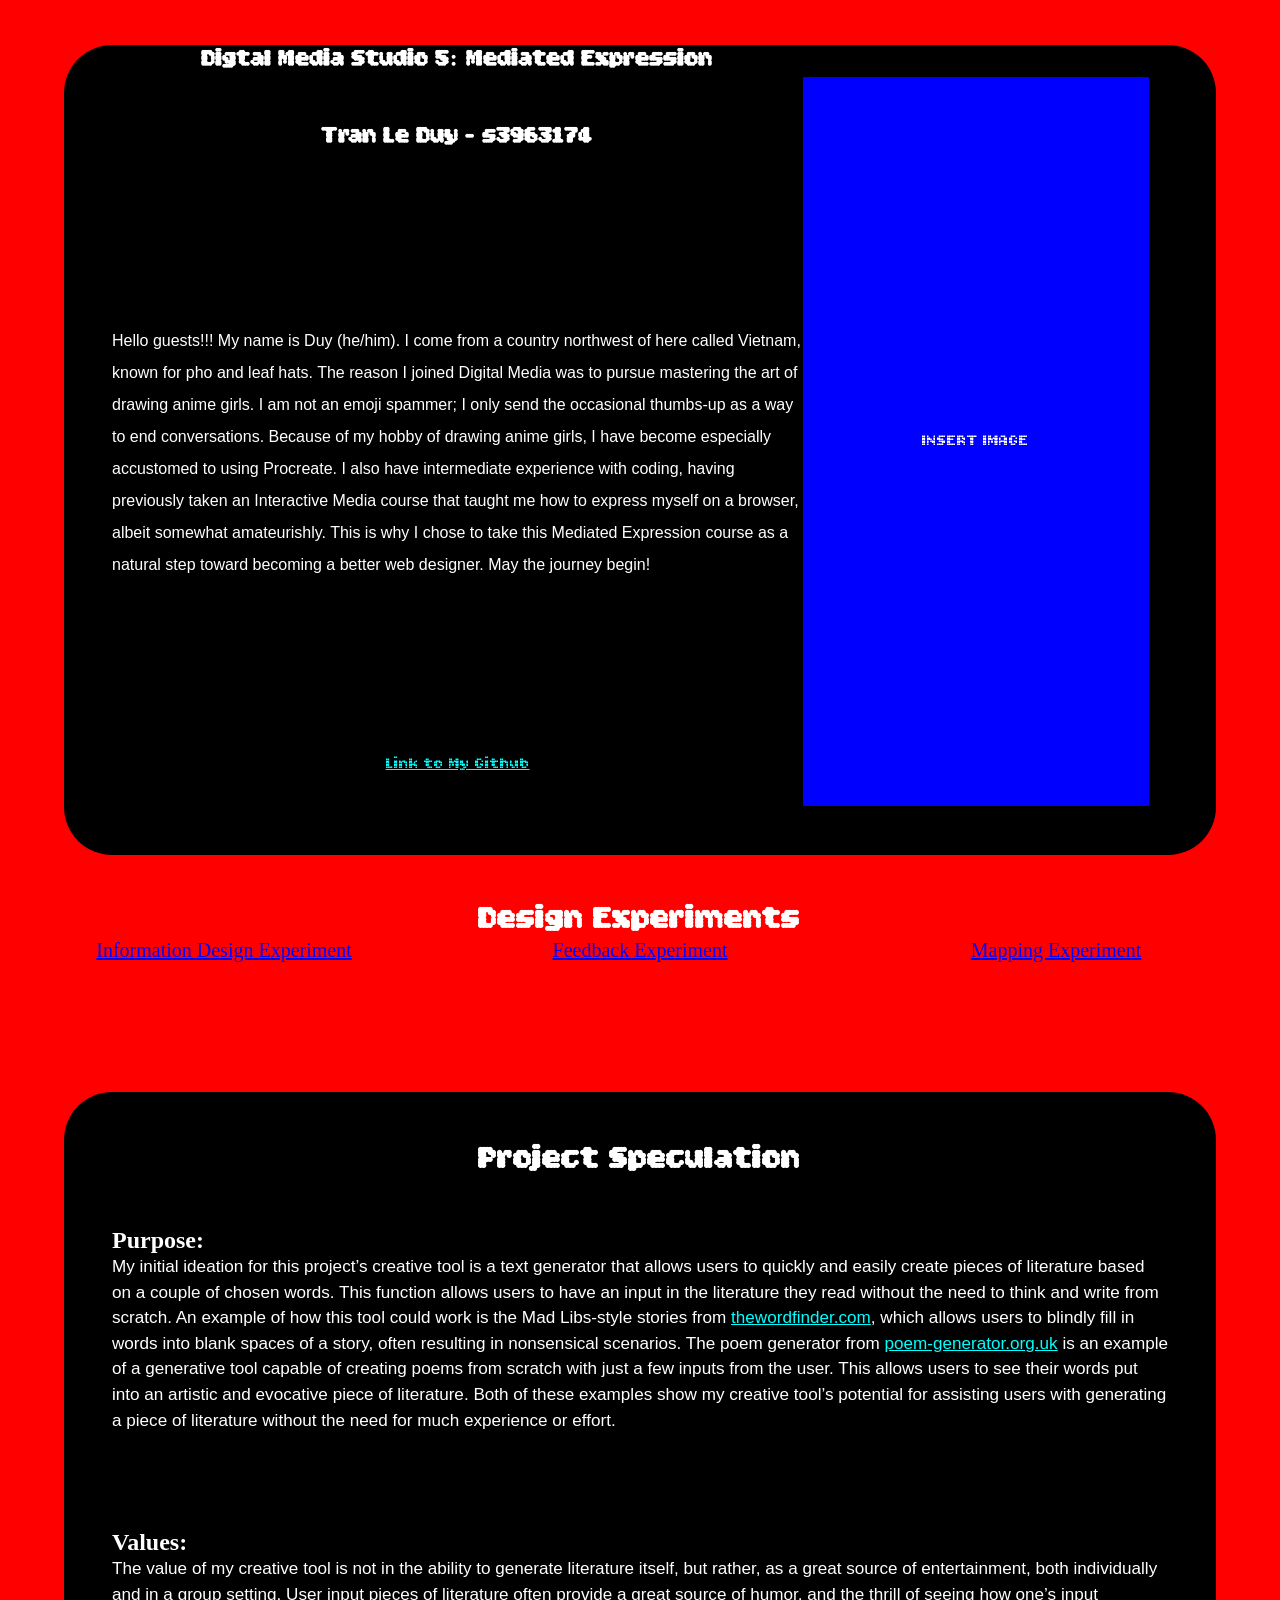
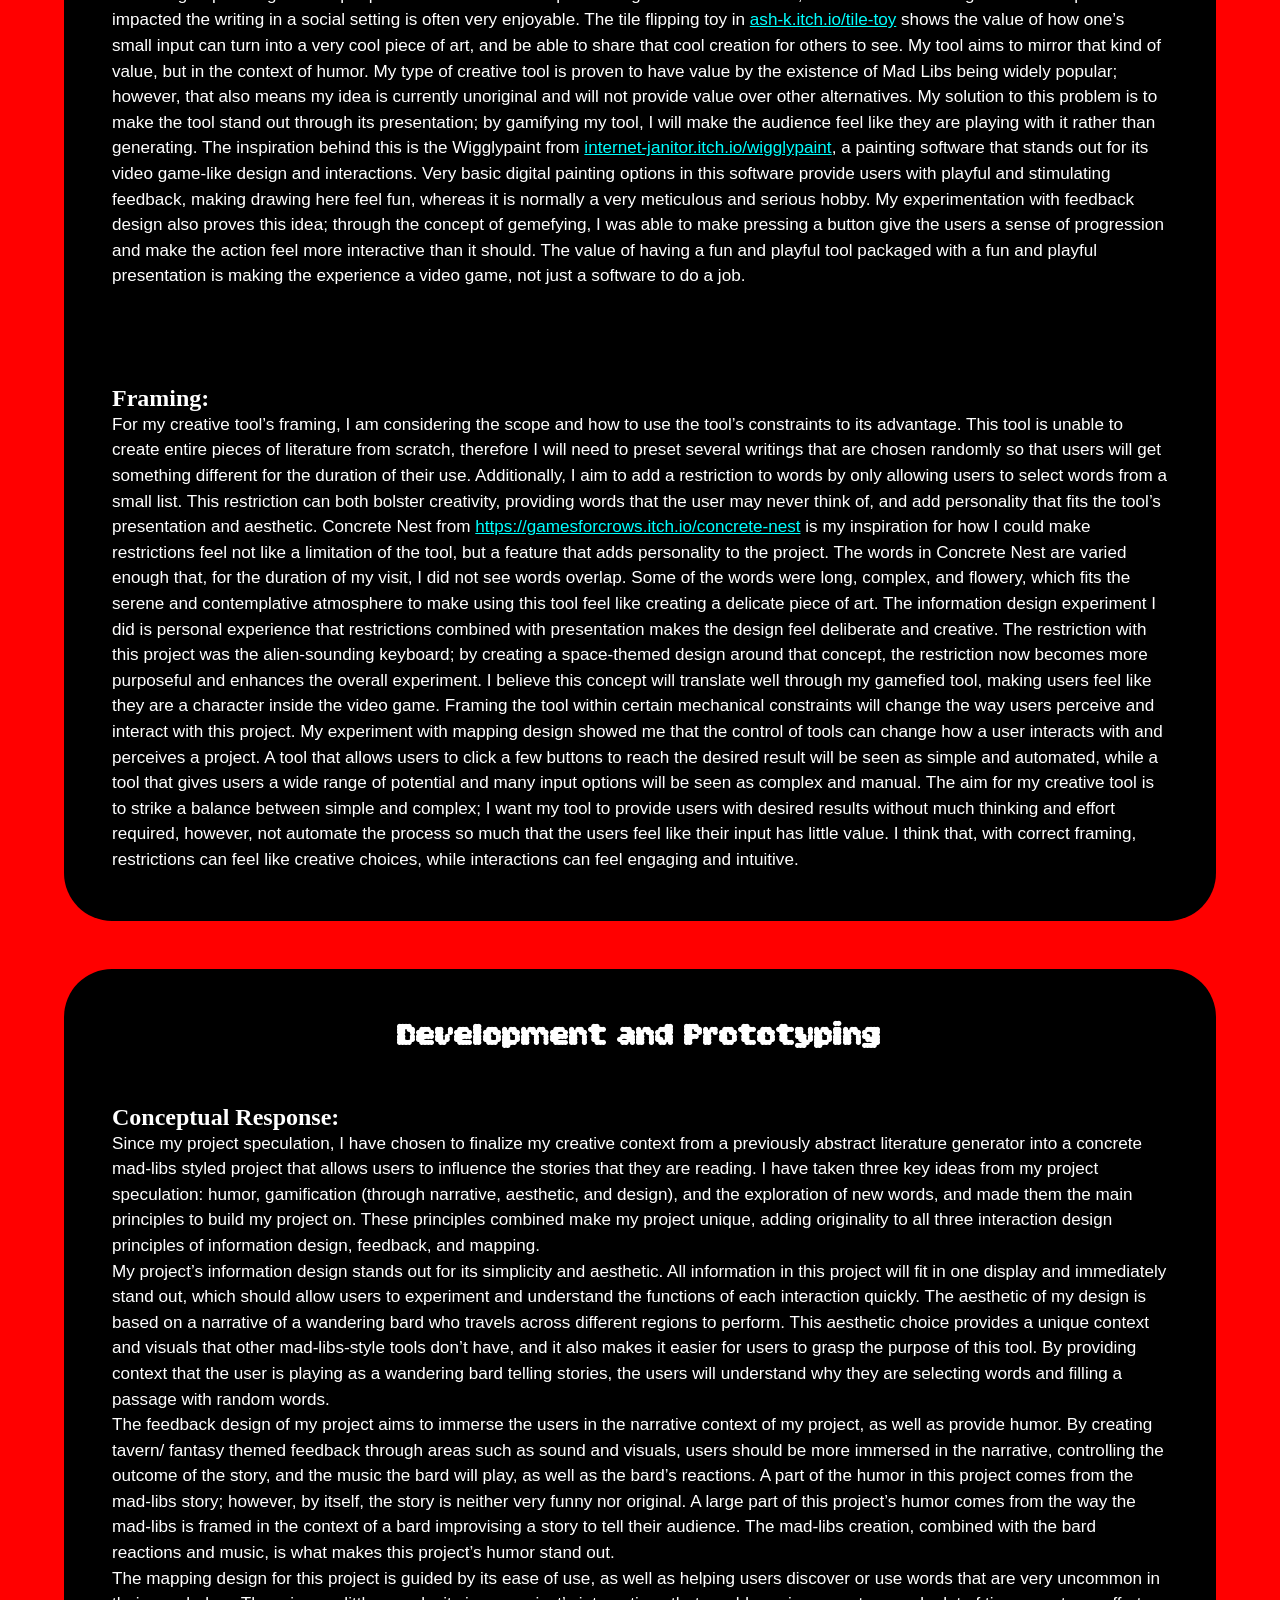
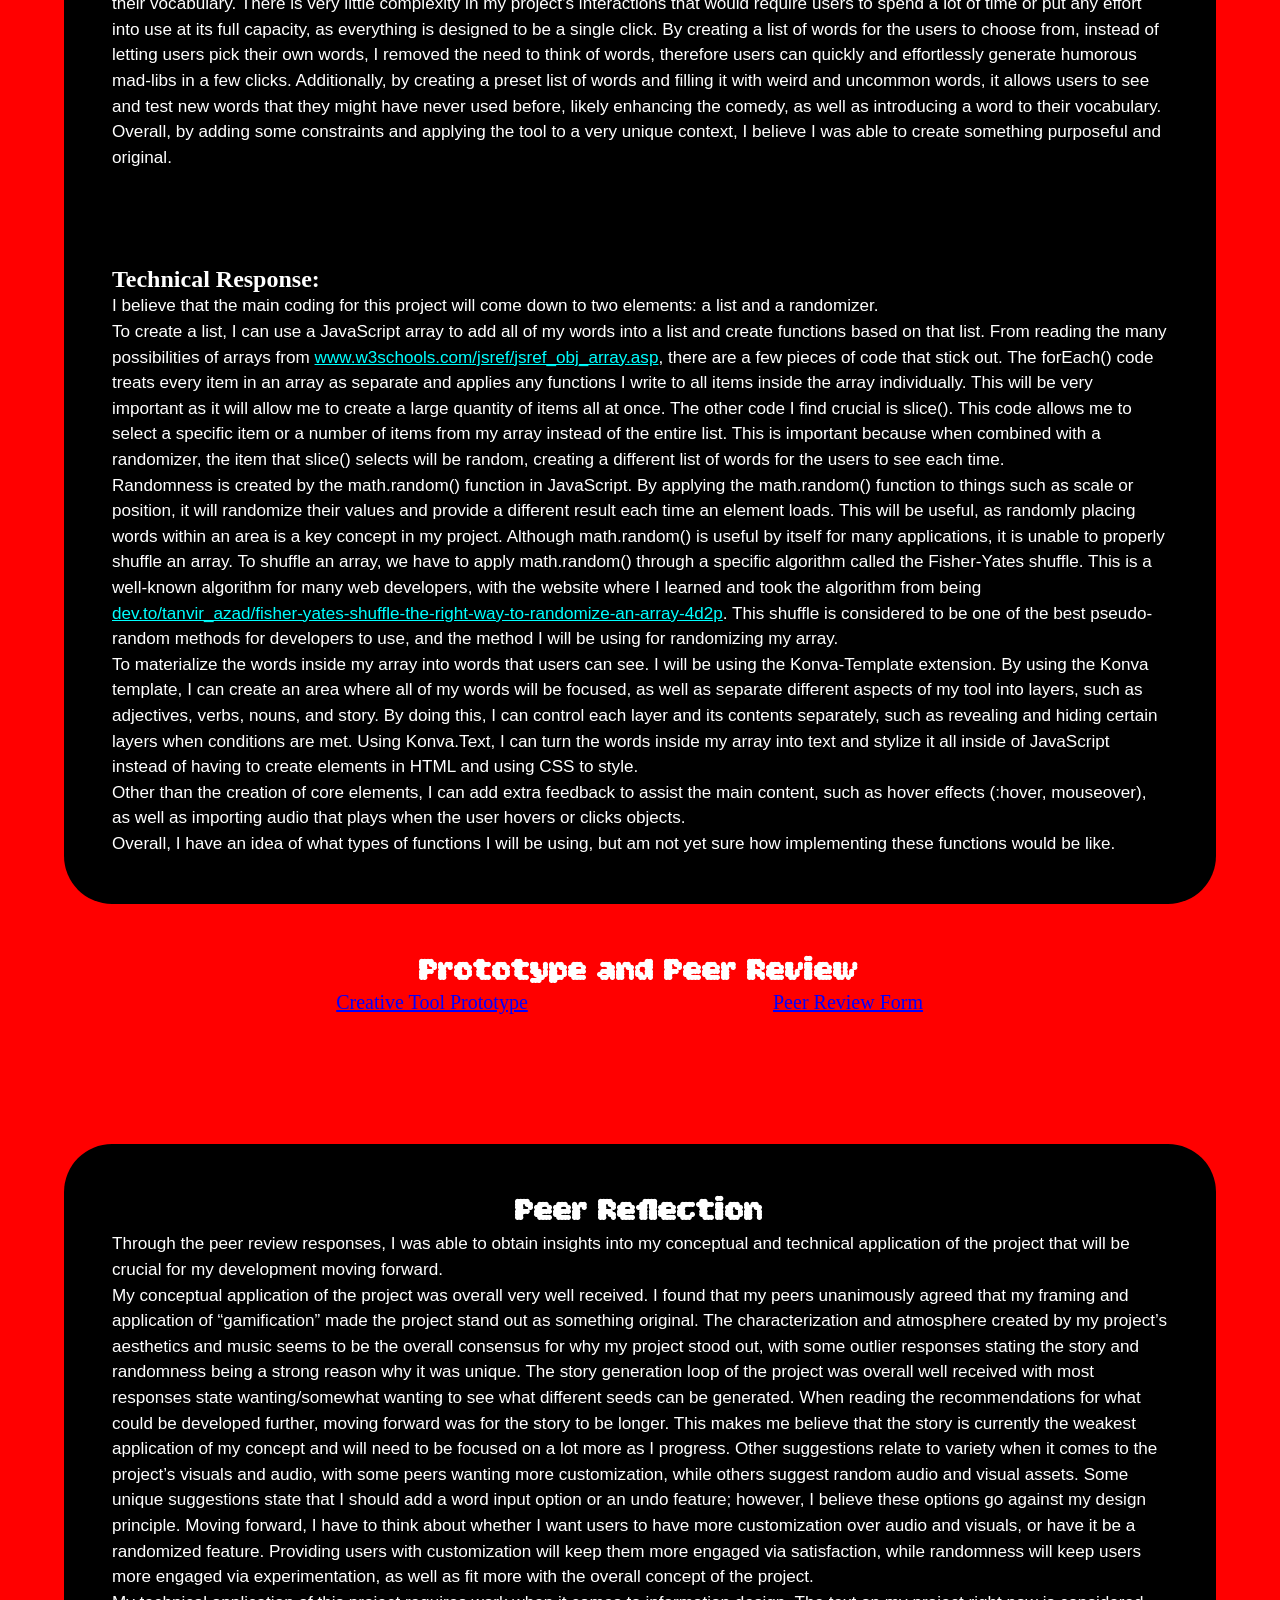
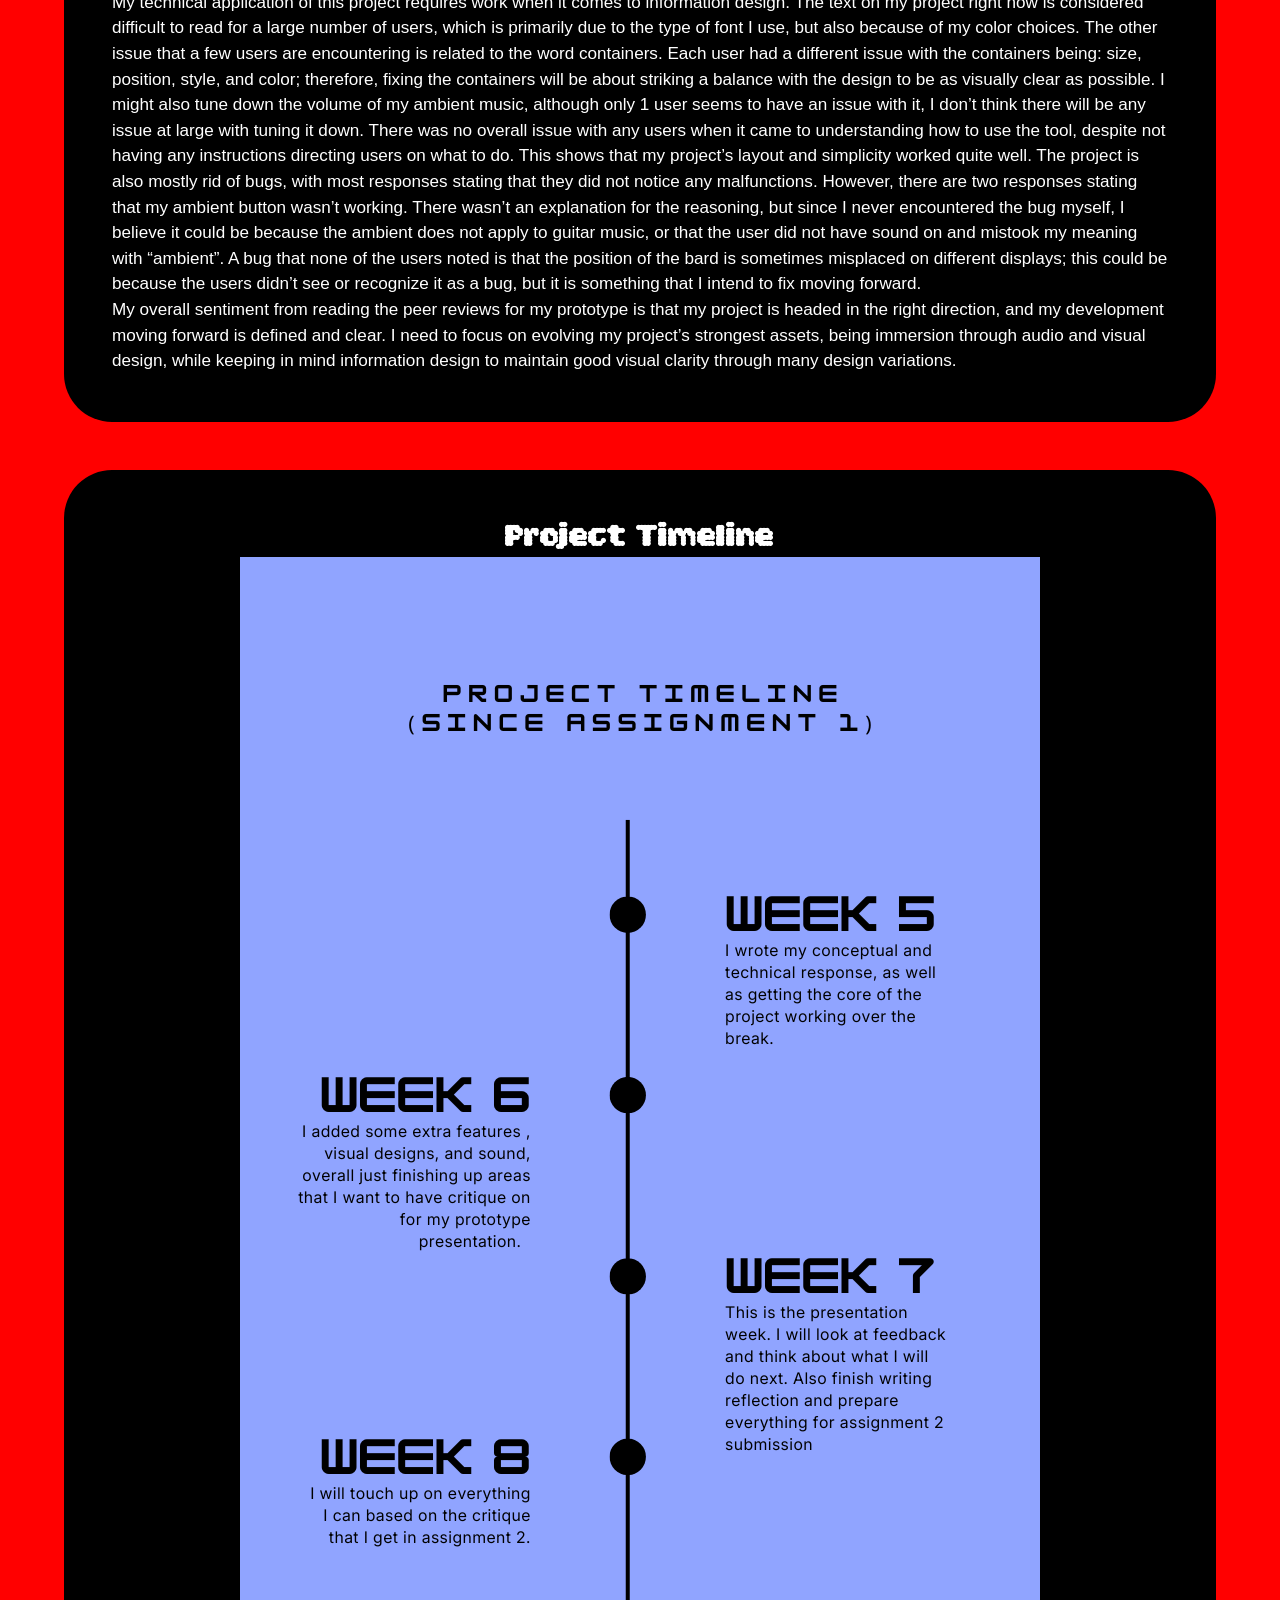
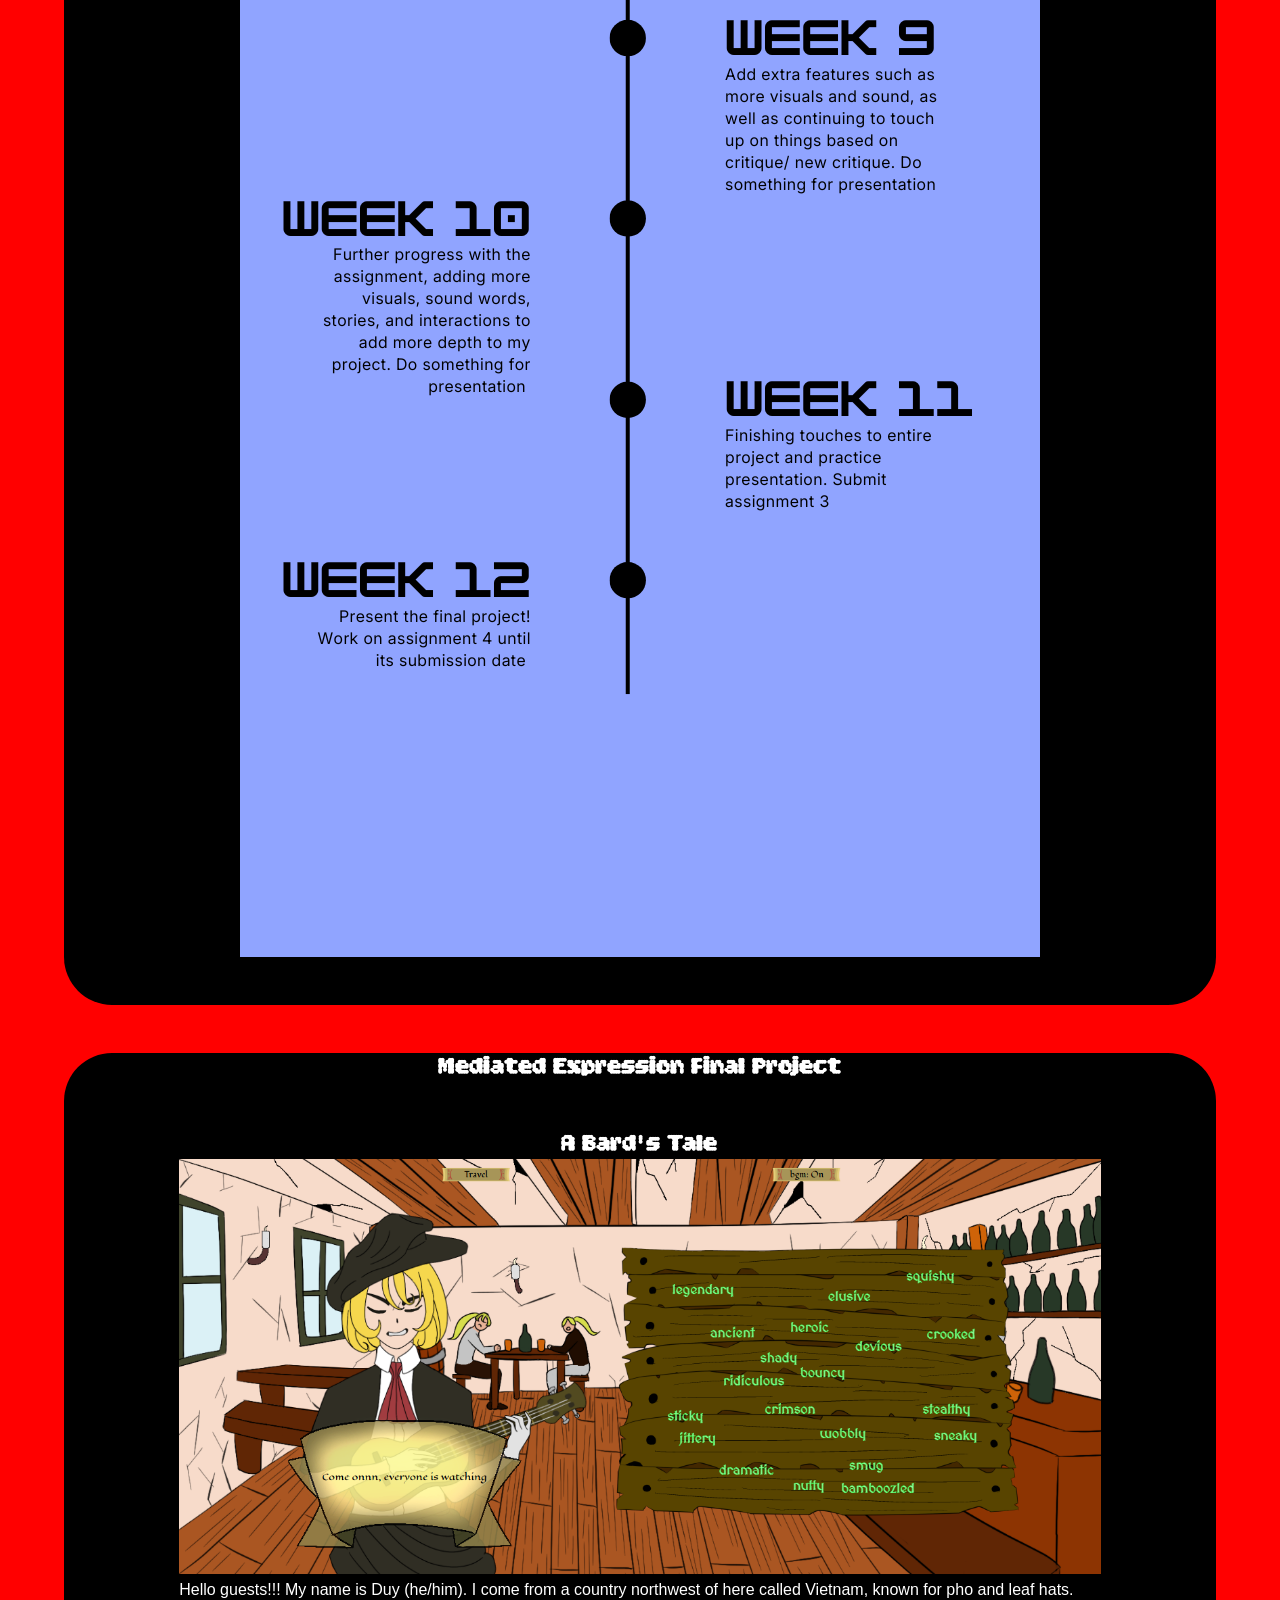
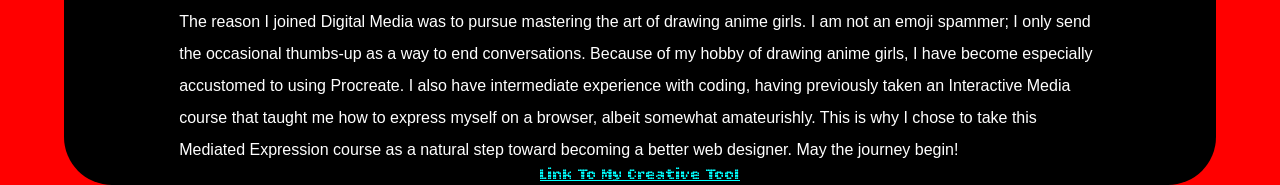
==== commit 1eec0444: "update" ====
--- a/index.html
+++ b/index.html
@@ -312,11 +312,10 @@
             id="Experiment"
             >Peer Review Form</a
           >
-       
         </div>
       </section>
-         <section id="ProjectSpeculation">
-             <h4>Peer Reflection</h4>
+      <section id="ProjectSpeculation">
+        <h4>Peer Reflection</h4>
         <p id="SpeculationParagraph">
           Through the peer review responses, I was able to obtain insights into
           my conceptual and technical application of the project that will be
@@ -380,13 +379,45 @@
           design, while keeping in mind information design to maintain good
           visual clarity through many design variations.
         </p>
-          </section>
-          <section id="ProjectSpeculation">
-            <h4>Project Timeline</h4>
+      </section>
+      <section id="ProjectSpeculation">
+        <h4>Project Timeline</h4>
+        <div>
+          <img id="timeline" src="/assets/timeline.png" alt="Timeline" />
+        </div>
+      </section>
+      <section class="a3Section">
+        <div id="finalProject">
+          <div id="finalProjectMain">
+            <h1>Mediated Expression Final Project</h1>
+            <h2>A Bard's Tale</h2>
             <div>
-              <img id="timeline" src="/assets/timeline.png" alt="Timeline">
+              <img src="assets/ProjectShot.png" id="projectImage" alt="screenshot" />
             </div>
-          </section>
+            <div id="synopsis">
+              <p id="synopsisText">
+                Hello guests!!! My name is Duy (he/him). I come from a country
+                northwest of here called Vietnam, known for pho and leaf hats.
+                The reason I joined Digital Media was to pursue mastering the
+                art of drawing anime girls. I am not an emoji spammer; I only
+                send the occasional thumbs-up as a way to end conversations.
+                Because of my hobby of drawing anime girls, I have become
+                especially accustomed to using Procreate. I also have
+                intermediate experience with coding, having previously taken an
+                Interactive Media course that taught me how to express myself on
+                a browser, albeit somewhat amateurishly. This is why I chose to
+                take this Mediated Expression course as a natural step toward
+                becoming a better web designer. May the journey begin!
+              </p>
+            </div>
+            <a
+              href="https://s3963174creativetoolfinal.netlify.app/"
+              target="_blank"
+              >Link To My Creative Tool</a
+            >
+          </div>
+        </div>
+      </section>
     </main>
   </body>
 </html>
--- a/style.css
+++ b/style.css
@@ -16,11 +16,22 @@
   align-items: center;
   font-family: Bitcount Prop Double;
 }
+.a3Section {
+  display: flex;
+  justify-content: center;
+  align-items: center;
+  font-family: Bitcount Prop Double;
+}
 /*aligns everything at the center*/
 #IntroductionParagraph {
   display: flex;
   margin: auto;
 }
+#synopsis {
+  display: flex;
+  margin: auto;
+}
+
 /*This is so the elements inside have a restricted fill area, and aligned in a visually pleasing way*/
 #ProfilePicContainer {
   width: 30%;
@@ -30,7 +41,7 @@
   justify-content: center;
   background-color: blue;
   margin-top: 2rem;
-  margin-right: 3rem;
+  transform: translateX(3rem);
 }
 /*This is so the elements inside have a restricted fill area, and aligned in a visually pleasing way*/
 #IntroInfo {
@@ -38,12 +49,19 @@
   flex-direction: column;
   width: 60%;
   height: 90%;
-  margin-top: 3rem;
-  margin-left: 5rem;
-  margin-right: 5rem;
+  align-items: center;
+  justify-content: center;
+  transform: translateX(3rem);
+}
+#finalProjectMain {
+  display: flex;
+  flex-direction: column;
+  width: 80%;
+  margin: 0 auto;
   align-items: center;
   justify-content: center;
 }
+
 /* This makes it so that this div will fill 90% of .Profile, 
 and the elements inside it will be laid out in a row instead of a column*/
 #ProfileArea {
@@ -54,16 +72,26 @@
   background-color: black;
   border-radius: 3rem;
 }
-
+#finalProject {
+  height: 90%;
+  width: 90%;
+  display: flex;
+  flex-direction: row;
+  background-color: black;
+  border-radius: 3rem;
+}
 h2 {
-  margin-top: 5rem;
+  margin-top: 3rem;
 }
 
 #Yap {
   font-family: Arial, Helvetica, sans-serif;
   line-height: 2rem;
 }
-
+#synopsis {
+  font-family: Arial, Helvetica, sans-serif;
+  line-height: 2rem;
+}
 #ExperimentContainer {
   height: 12rem;
   display: flex;
@@ -132,4 +160,4 @@
 
 #timeline {
   margin-bottom: 3rem;
-}+}
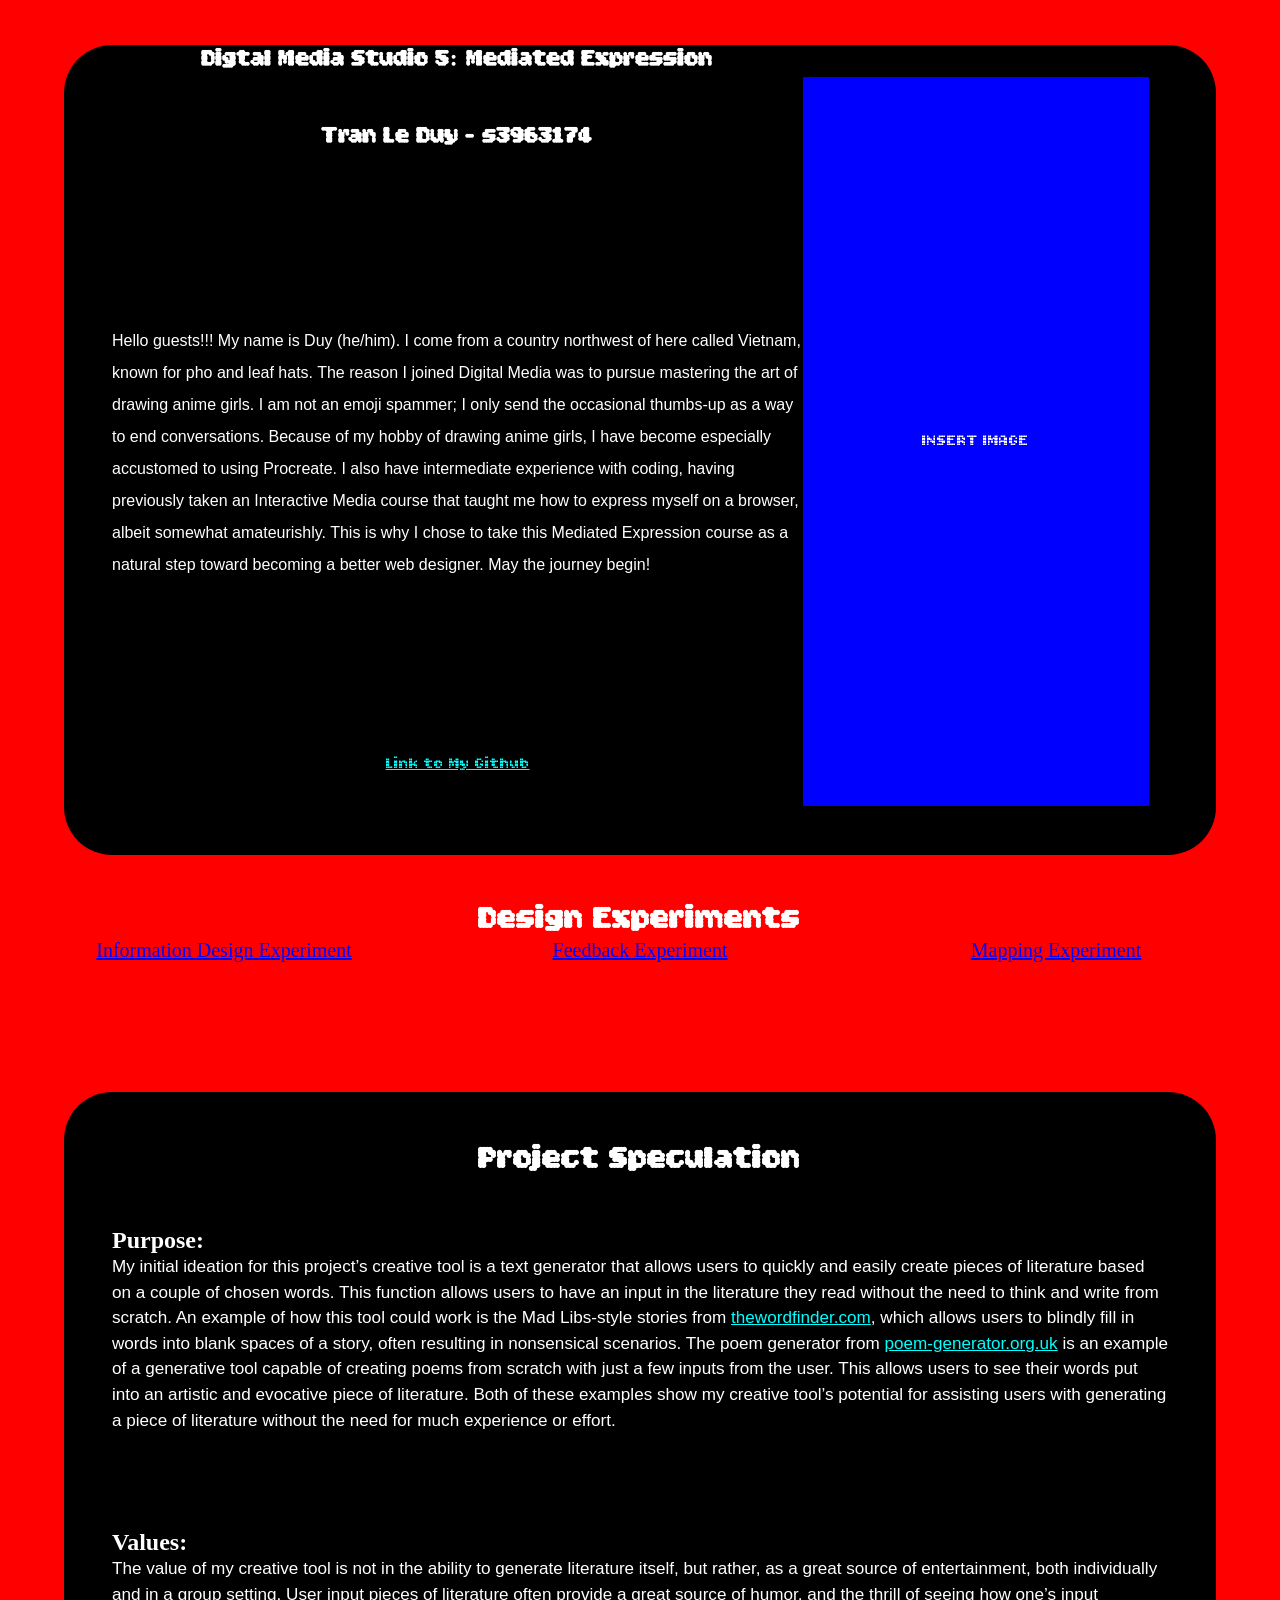
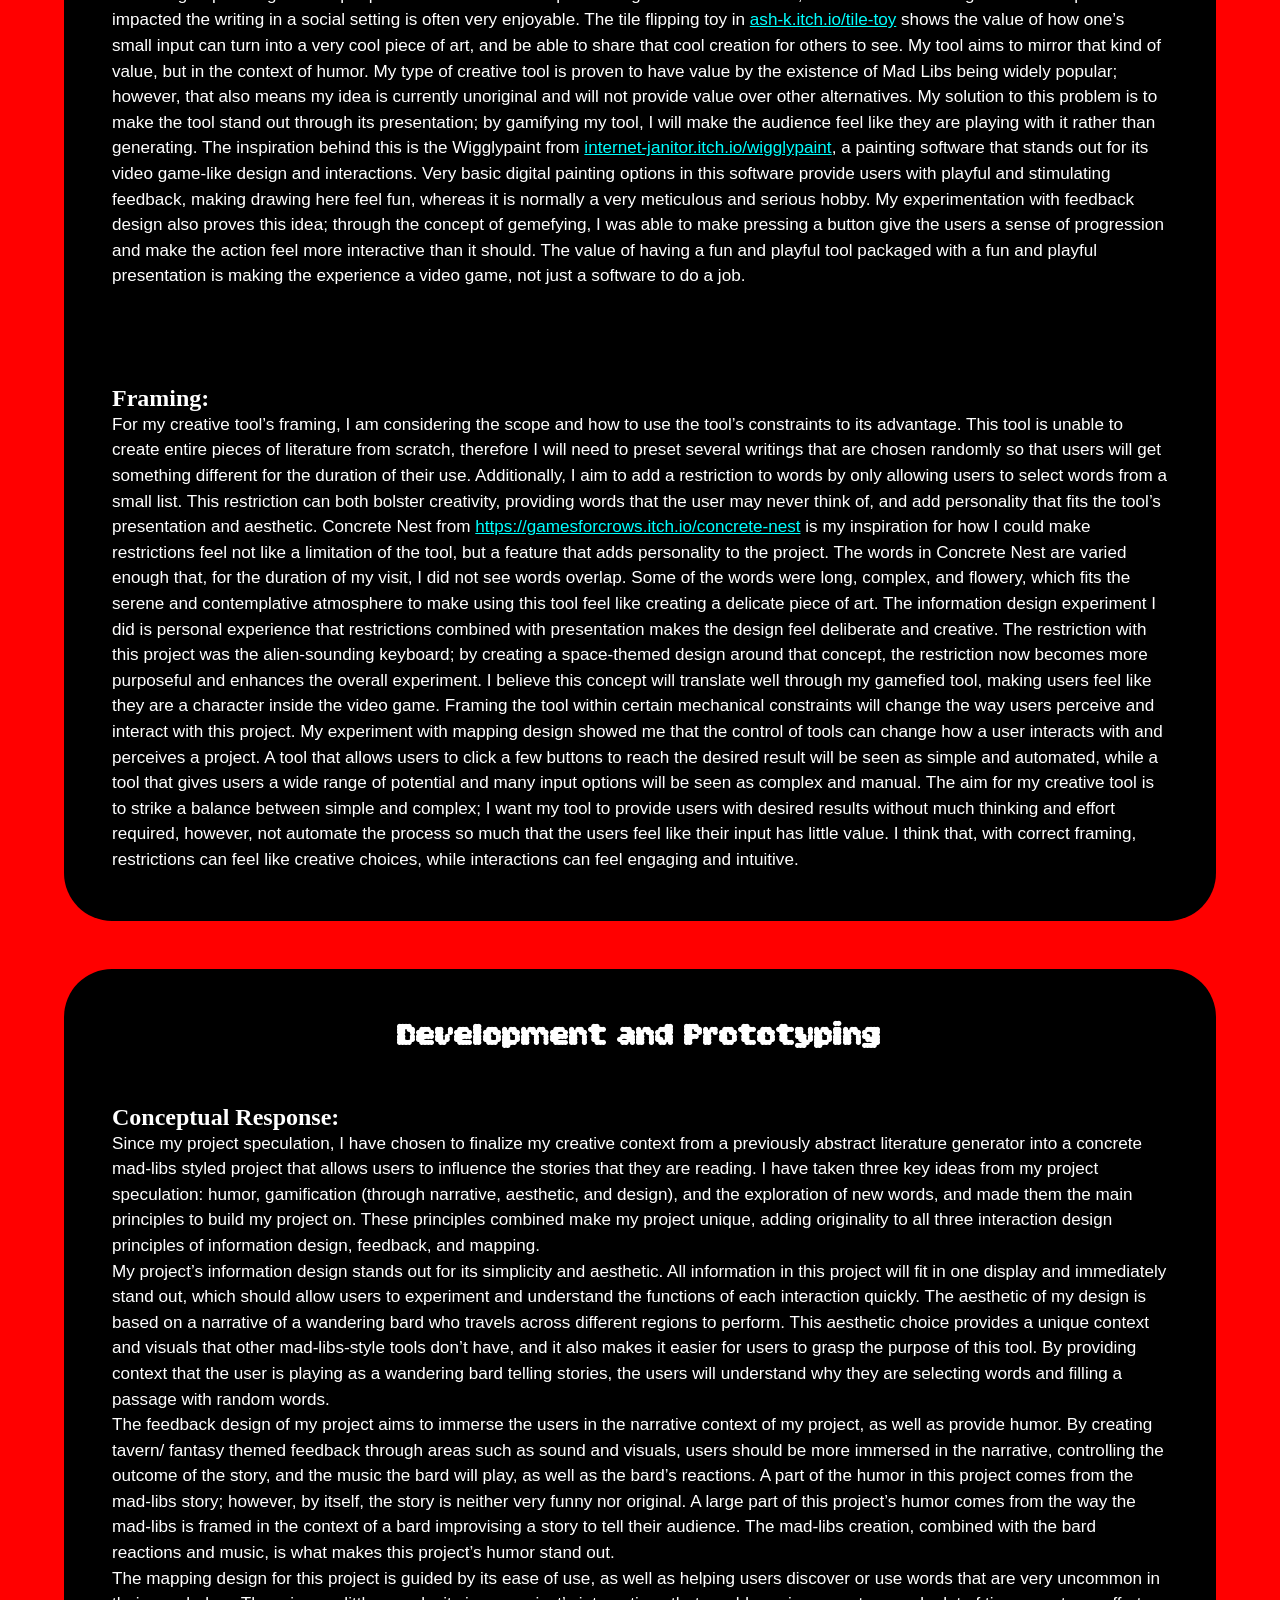
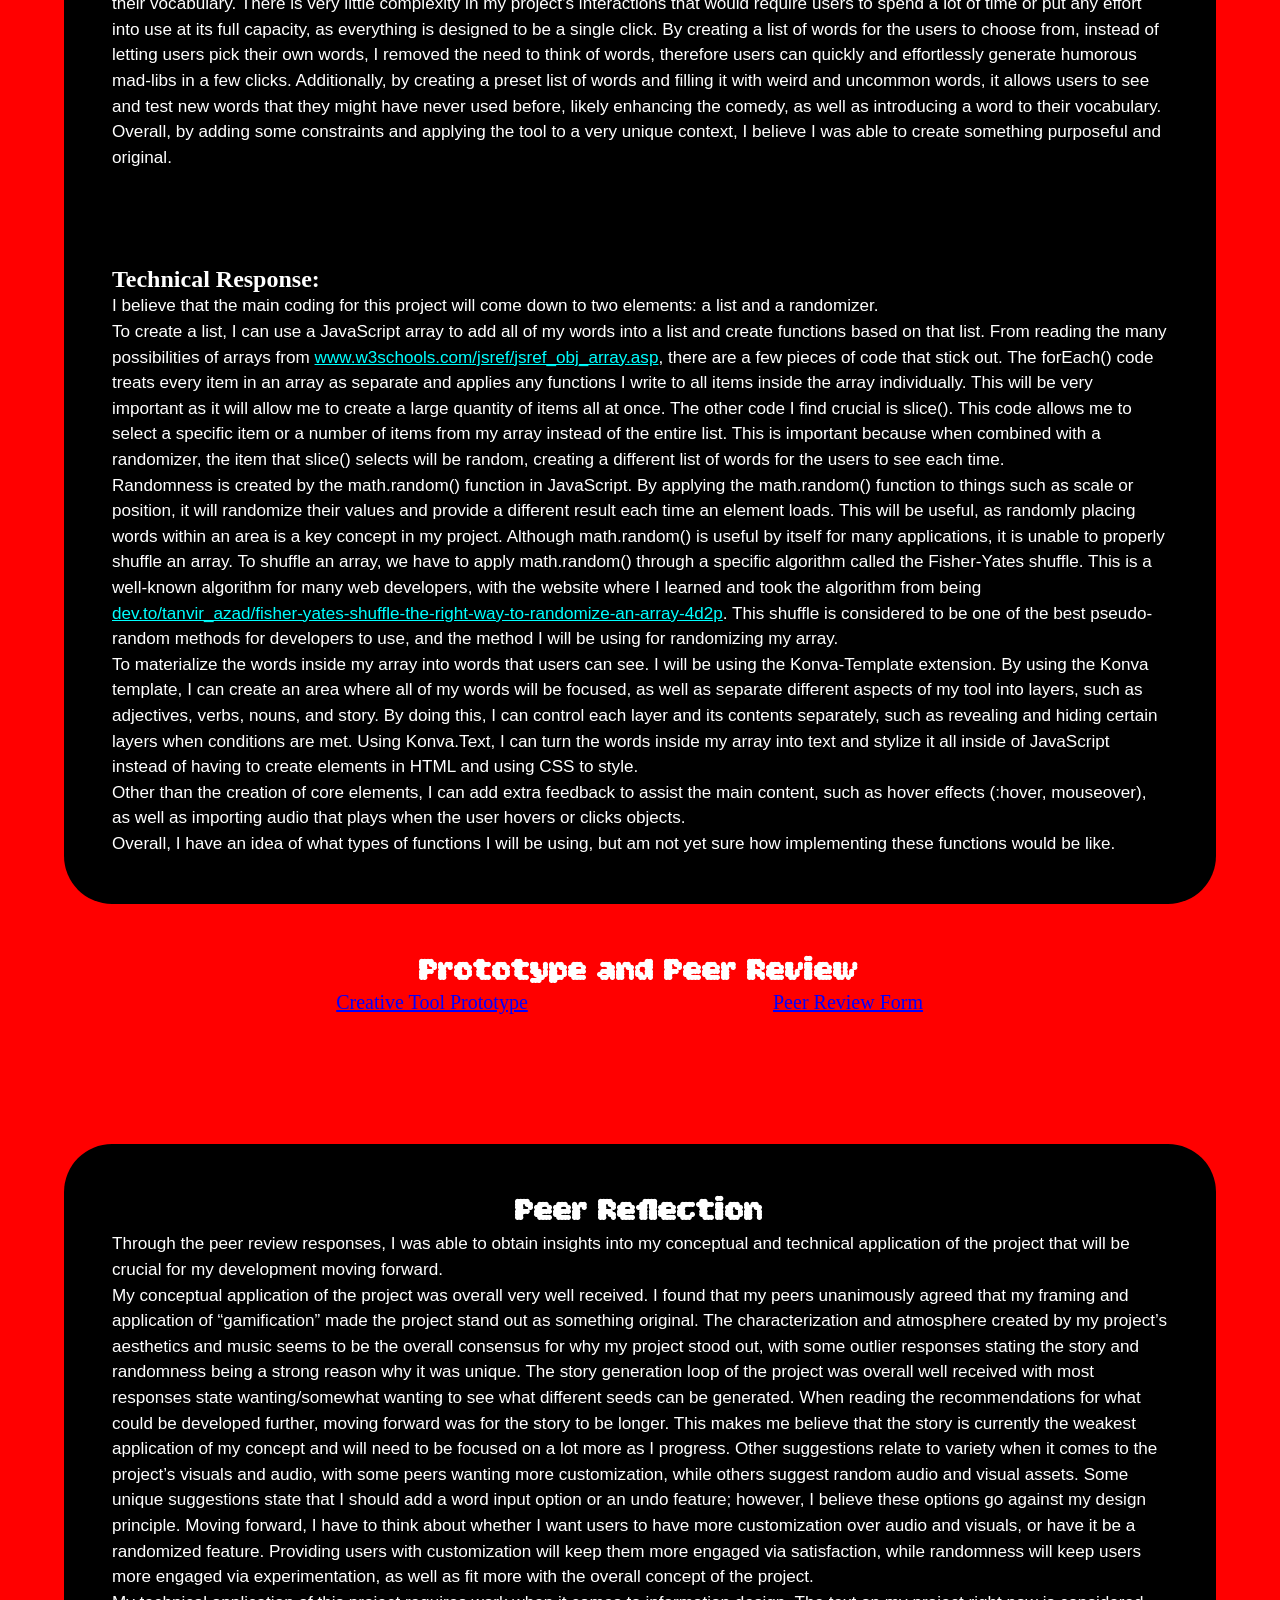
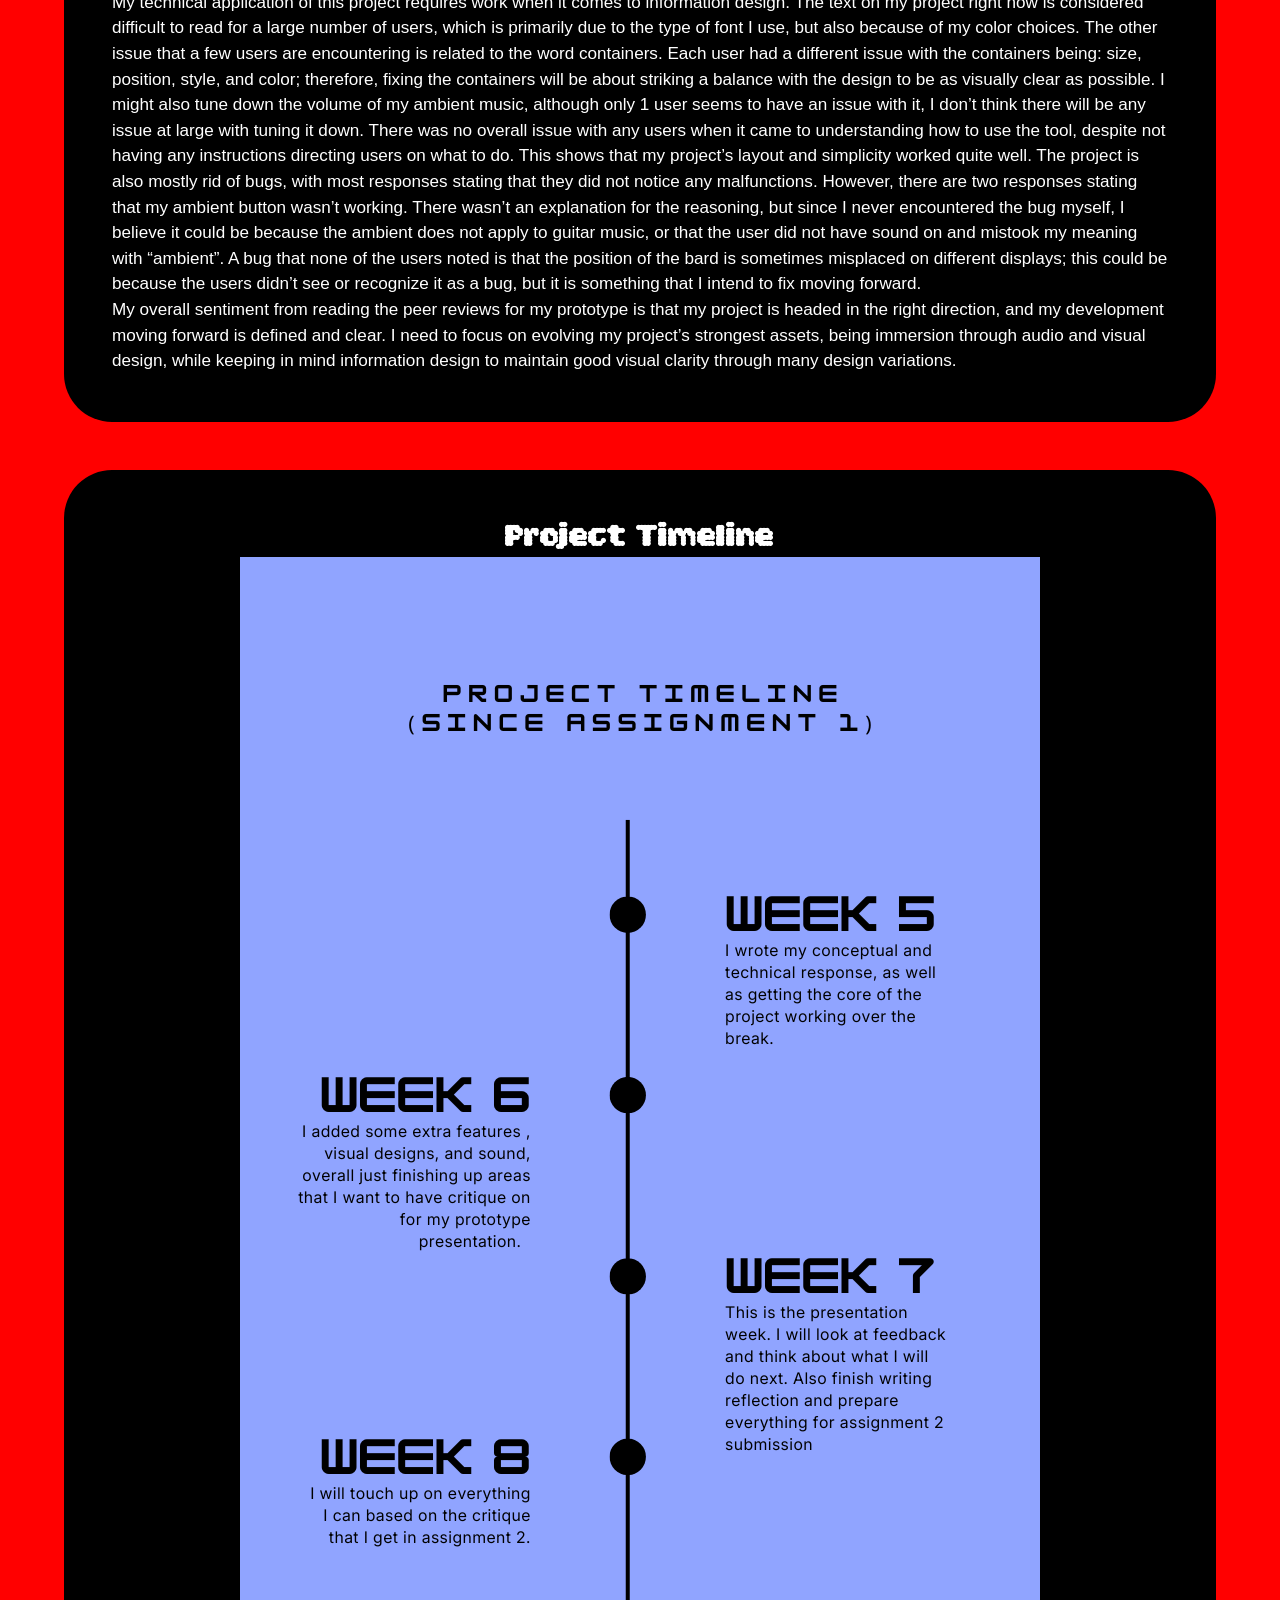
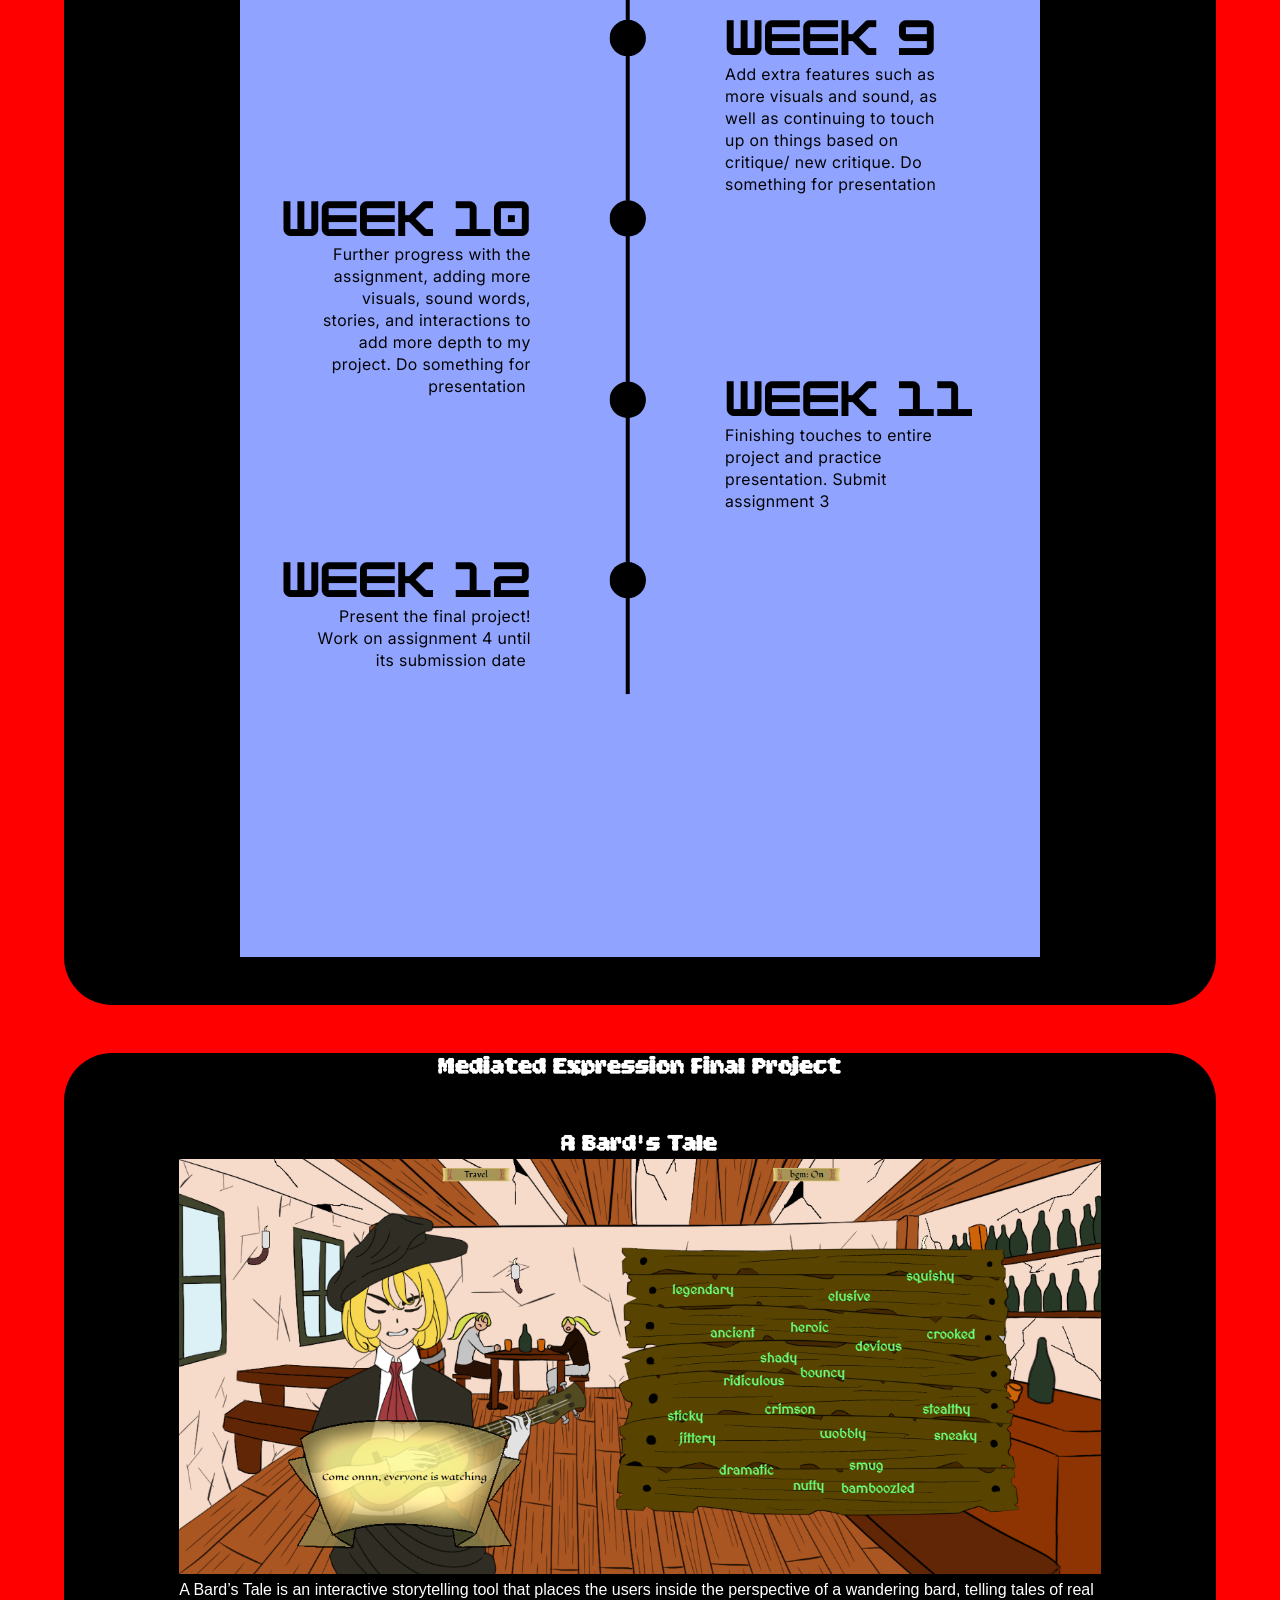
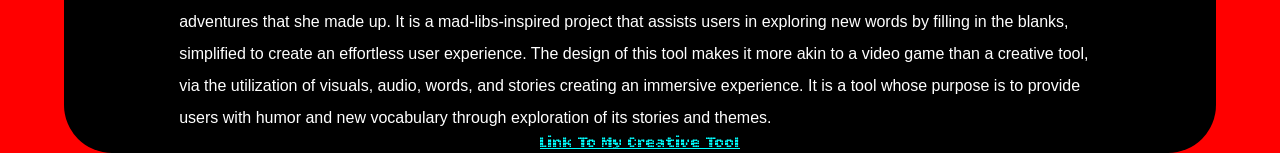
==== commit 134e70b6: "update" ====
--- a/index.html
+++ b/index.html
@@ -392,22 +392,25 @@
             <h1>Mediated Expression Final Project</h1>
             <h2>A Bard's Tale</h2>
             <div>
-              <img src="assets/ProjectShot.png" id="projectImage" alt="screenshot" />
+              <img
+                src="assets/ProjectShot.png"
+                id="projectImage"
+                alt="screenshot"
+              />
             </div>
             <div id="synopsis">
               <p id="synopsisText">
-                Hello guests!!! My name is Duy (he/him). I come from a country
-                northwest of here called Vietnam, known for pho and leaf hats.
-                The reason I joined Digital Media was to pursue mastering the
-                art of drawing anime girls. I am not an emoji spammer; I only
-                send the occasional thumbs-up as a way to end conversations.
-                Because of my hobby of drawing anime girls, I have become
-                especially accustomed to using Procreate. I also have
-                intermediate experience with coding, having previously taken an
-                Interactive Media course that taught me how to express myself on
-                a browser, albeit somewhat amateurishly. This is why I chose to
-                take this Mediated Expression course as a natural step toward
-                becoming a better web designer. May the journey begin!
+                A Bard’s Tale is an interactive storytelling tool that places
+                the users inside the perspective of a wandering bard, telling
+                tales of real adventures that she made up. It is a
+                mad-libs-inspired project that assists users in exploring new
+                words by filling in the blanks, simplified to create an
+                effortless user experience. The design of this tool makes it
+                more akin to a video game than a creative tool, via the
+                utilization of visuals, audio, words, and stories creating an
+                immersive experience. It is a tool whose purpose is to provide
+                users with humor and new vocabulary through exploration of its
+                stories and themes.
               </p>
             </div>
             <a
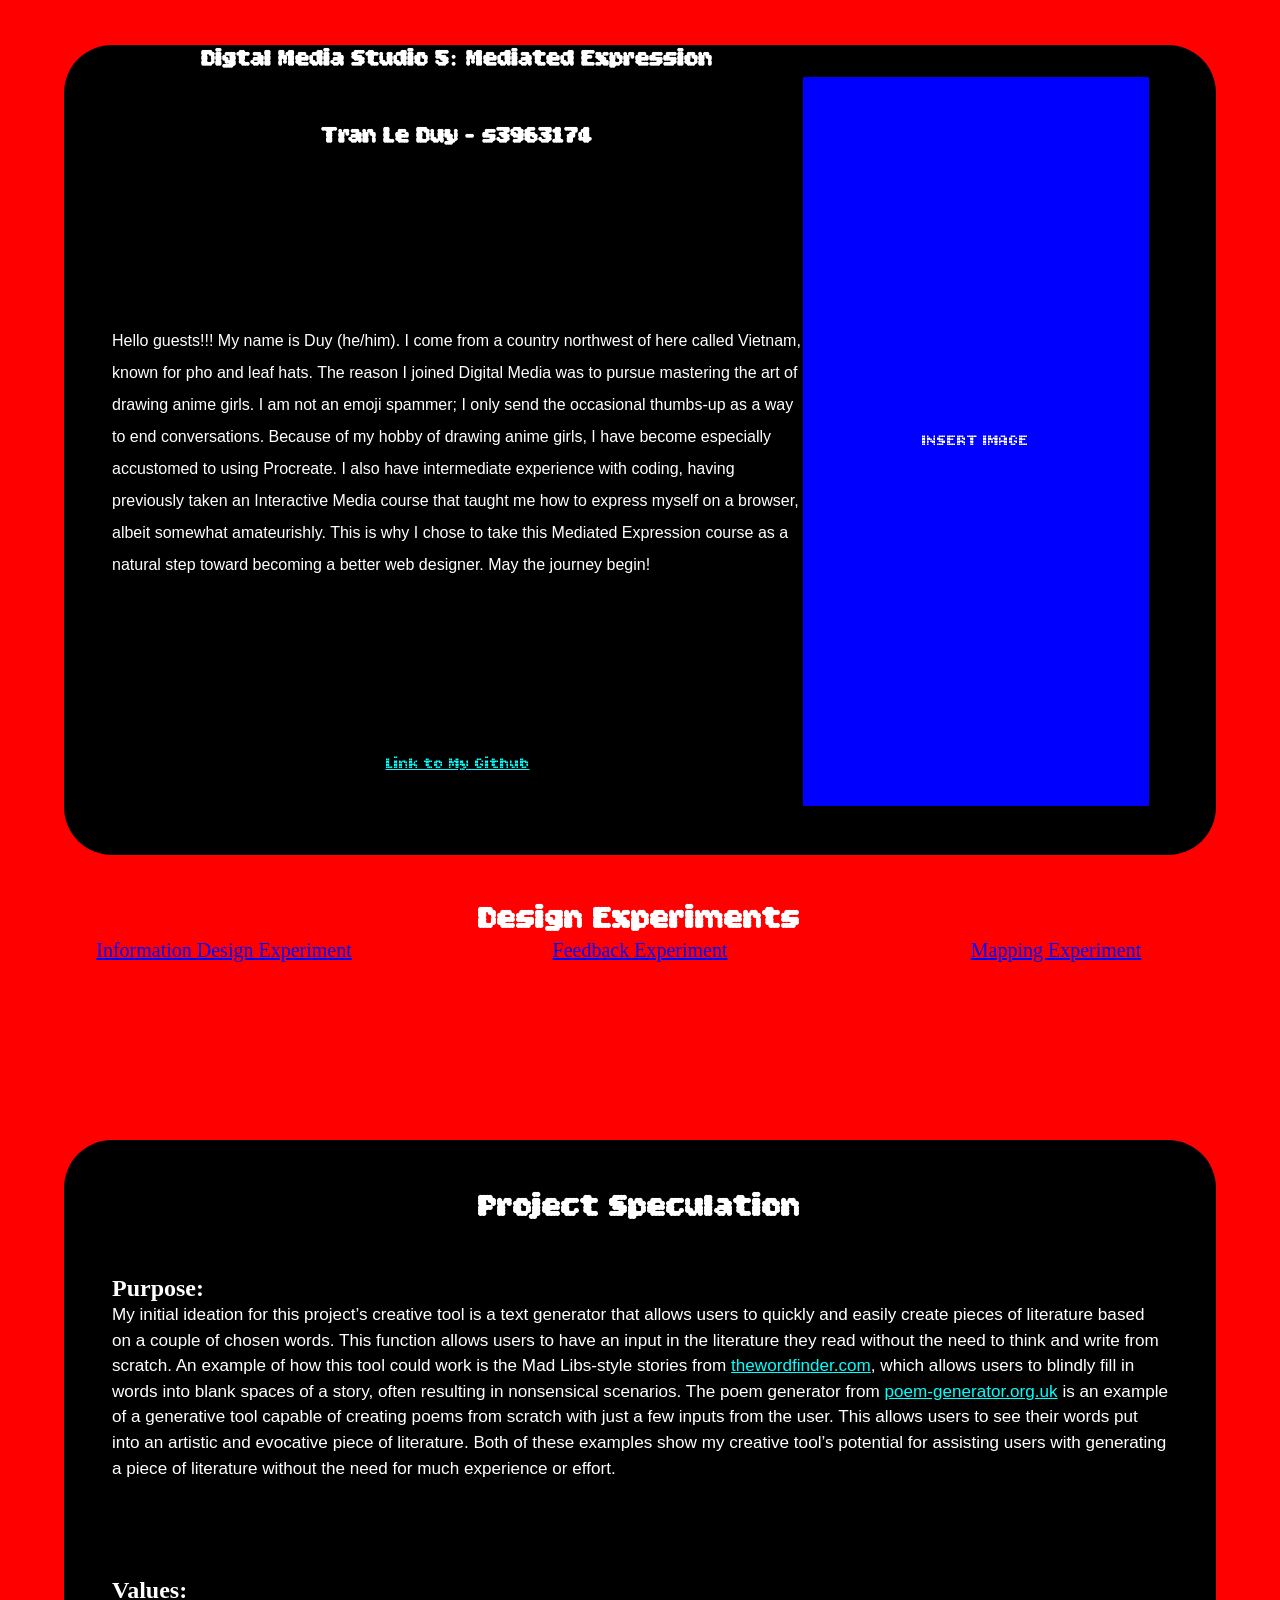
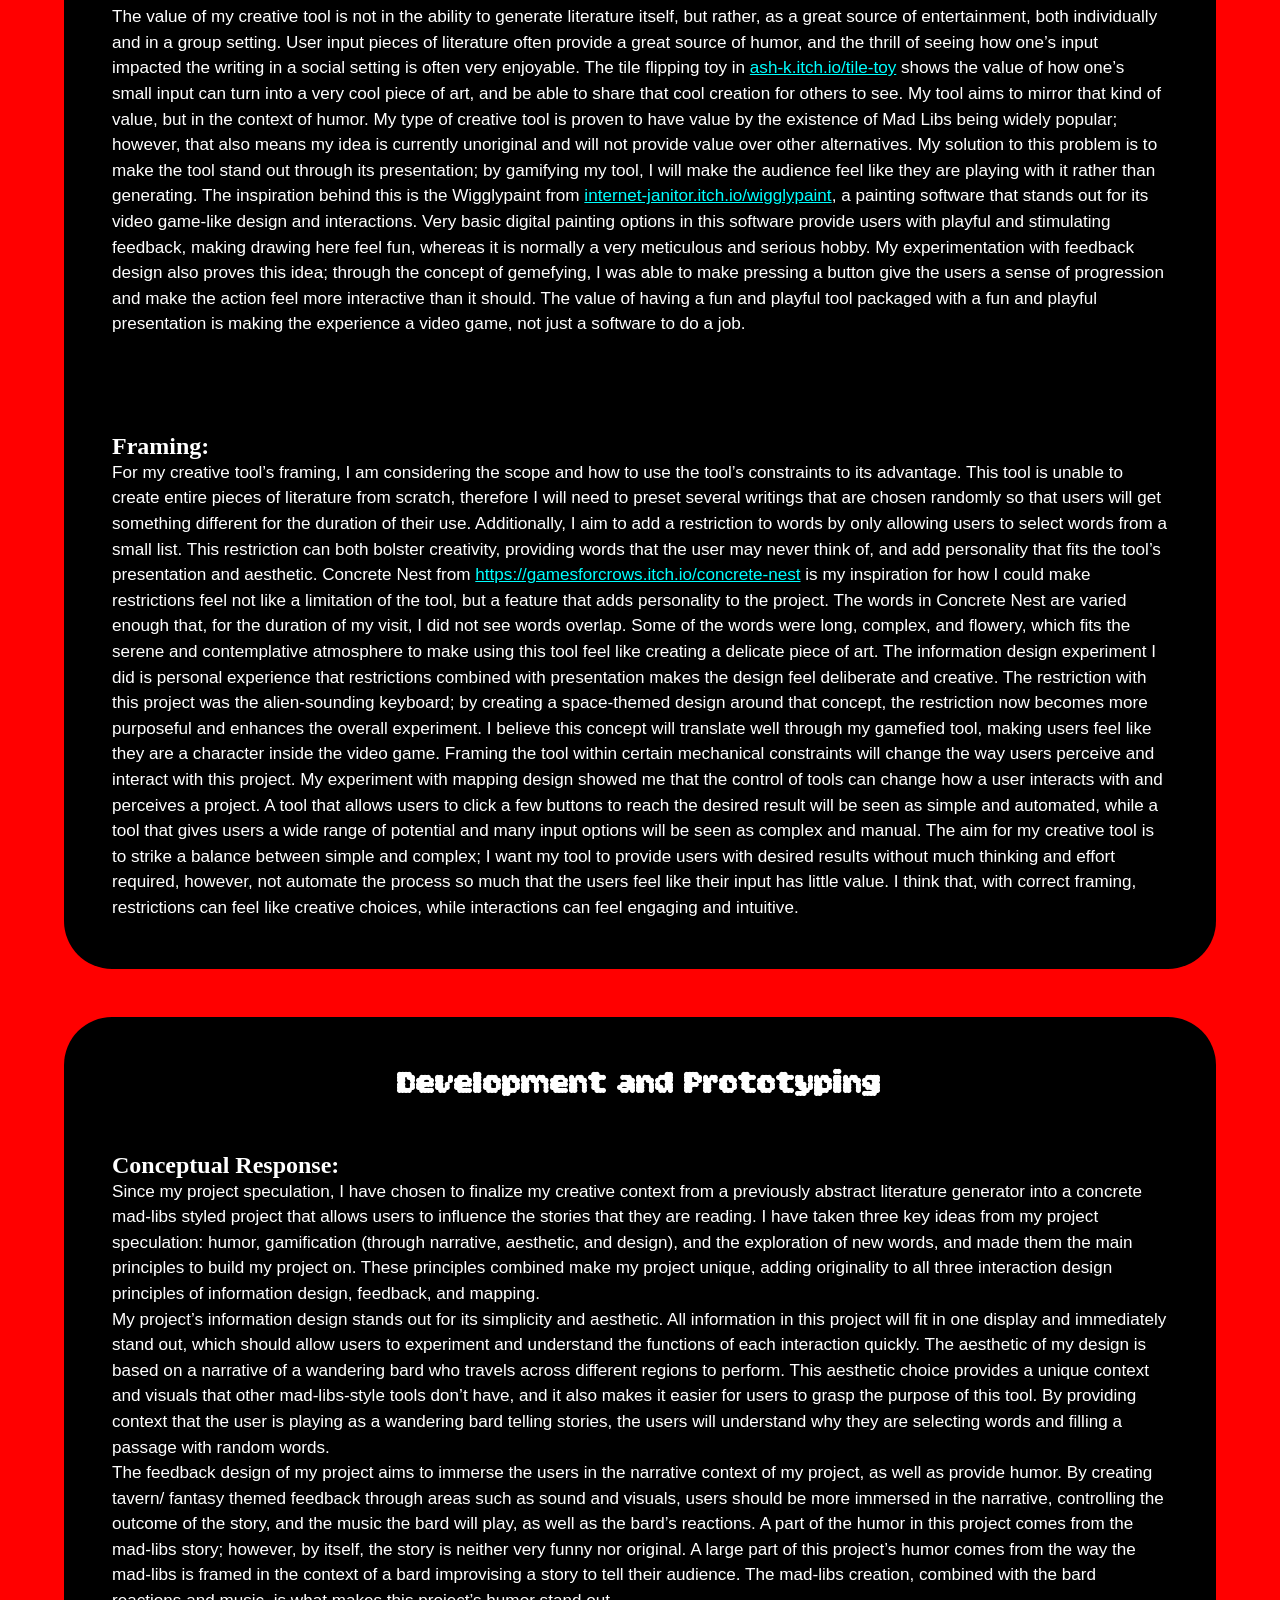
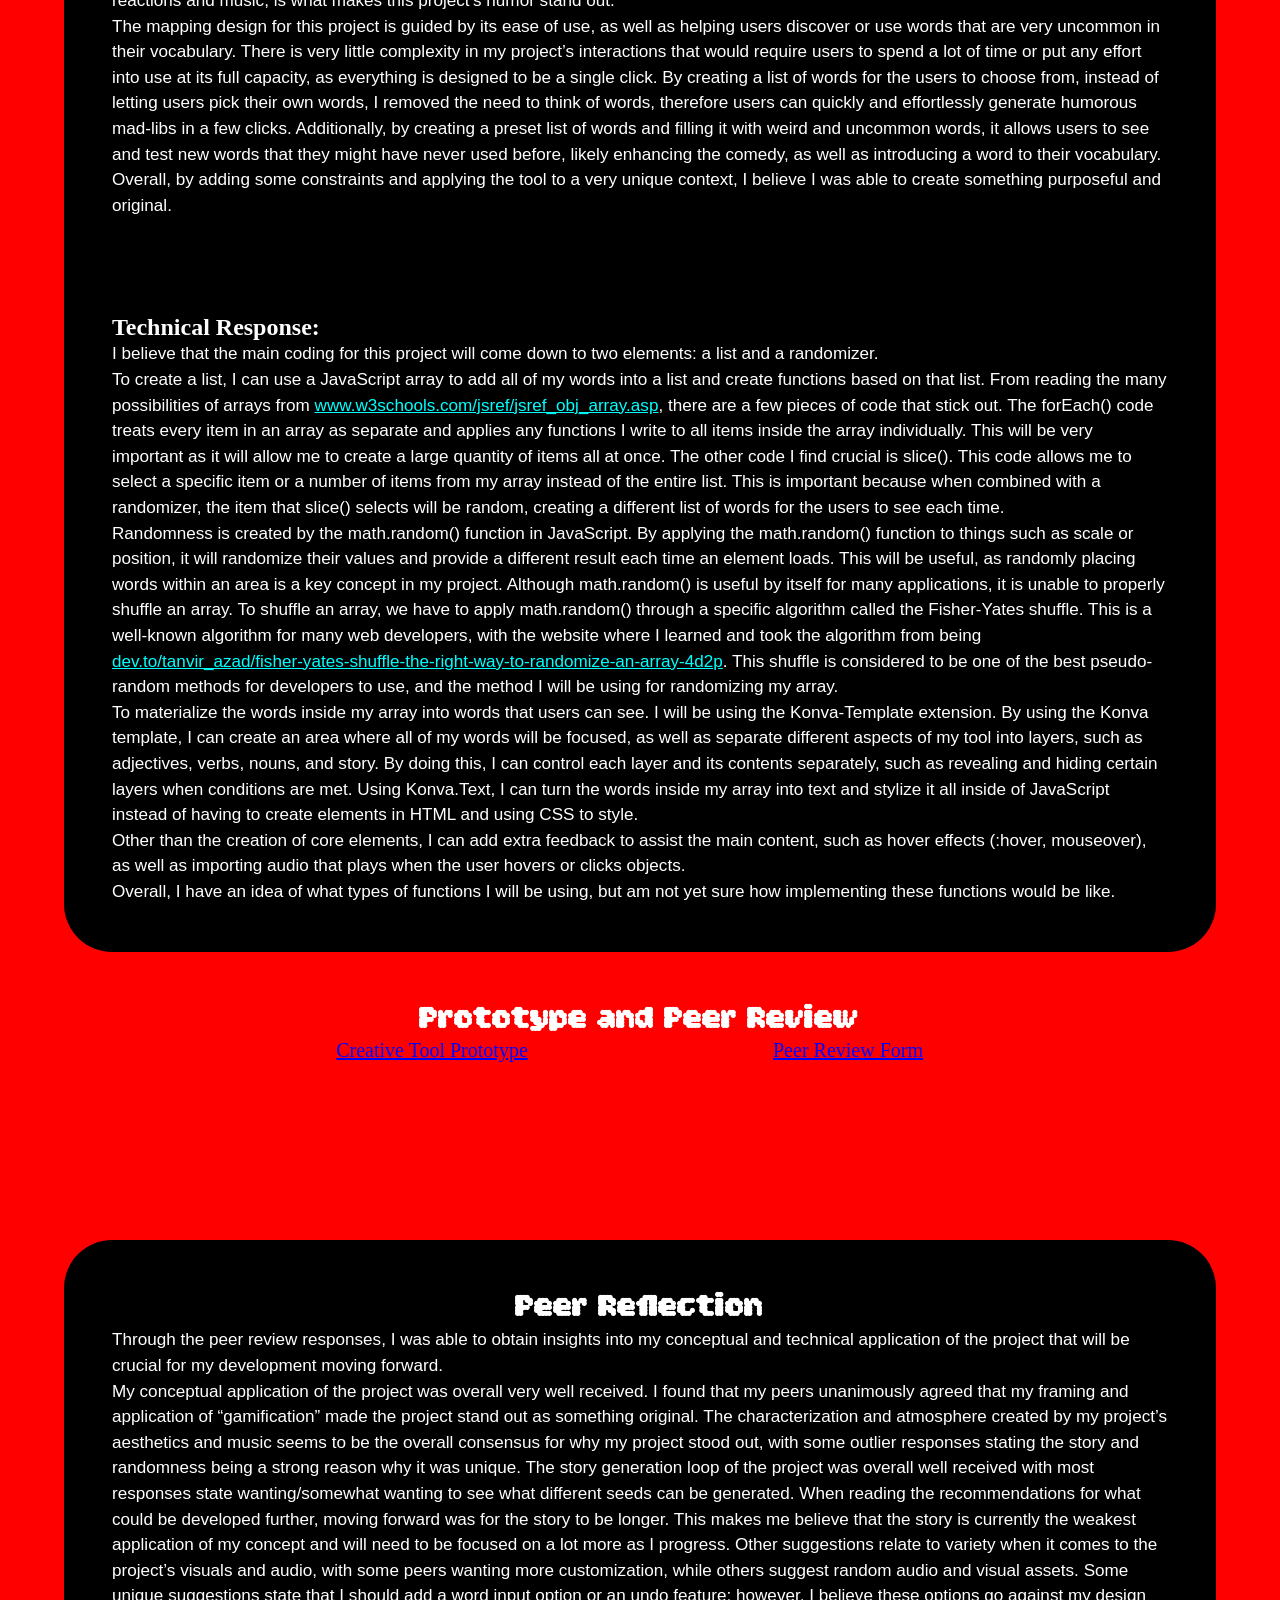
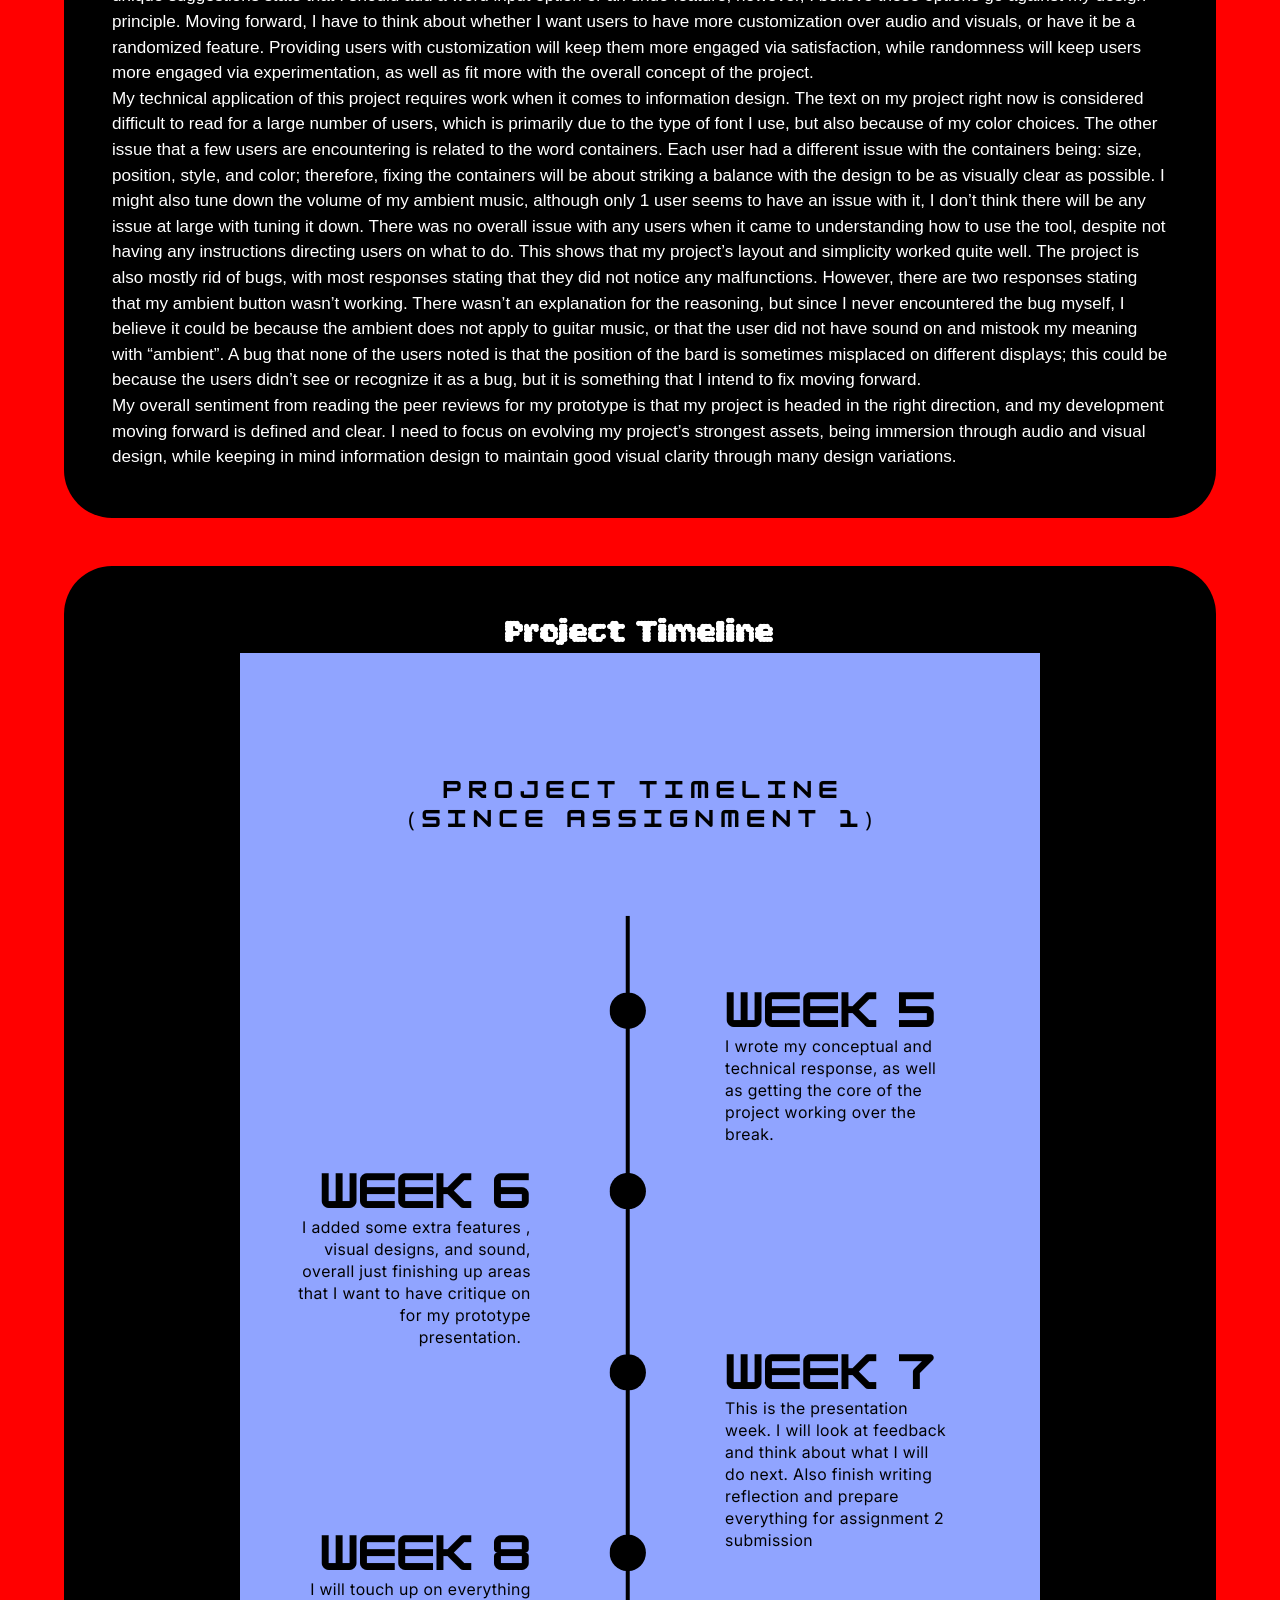
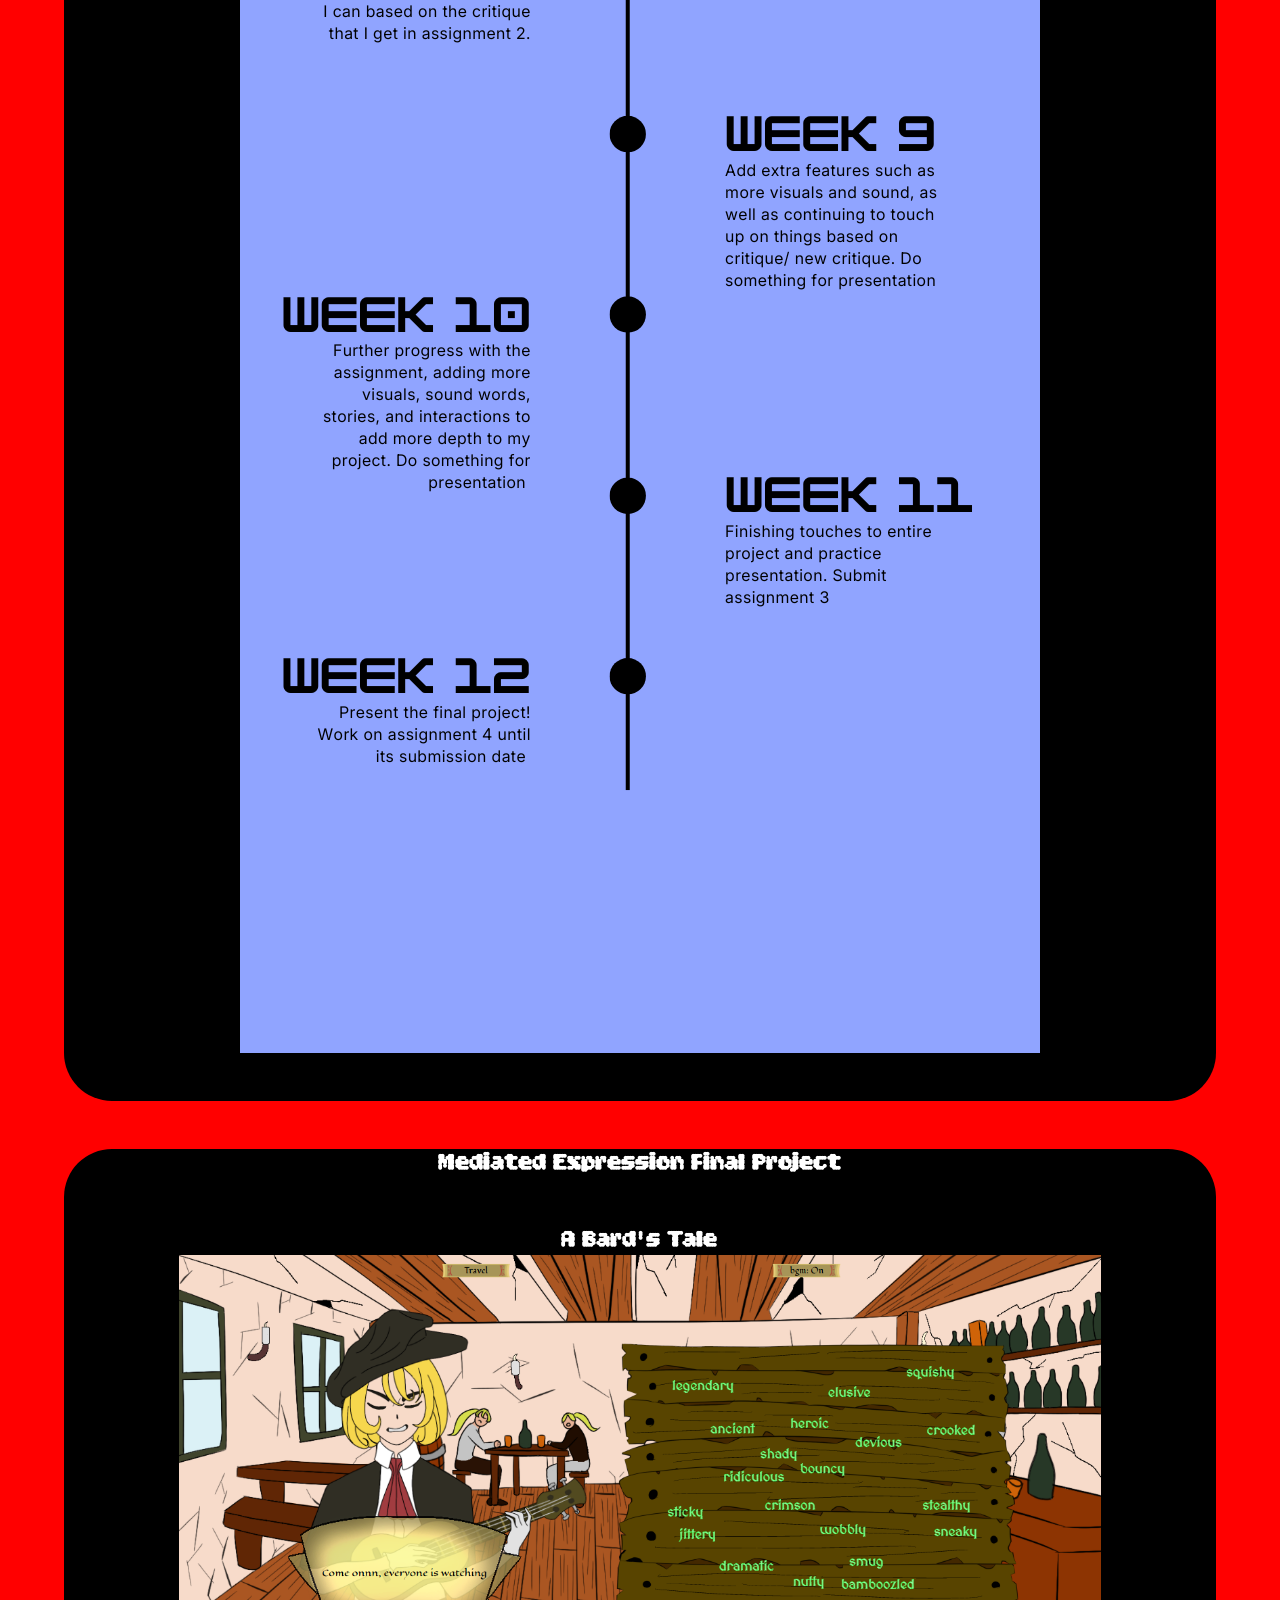
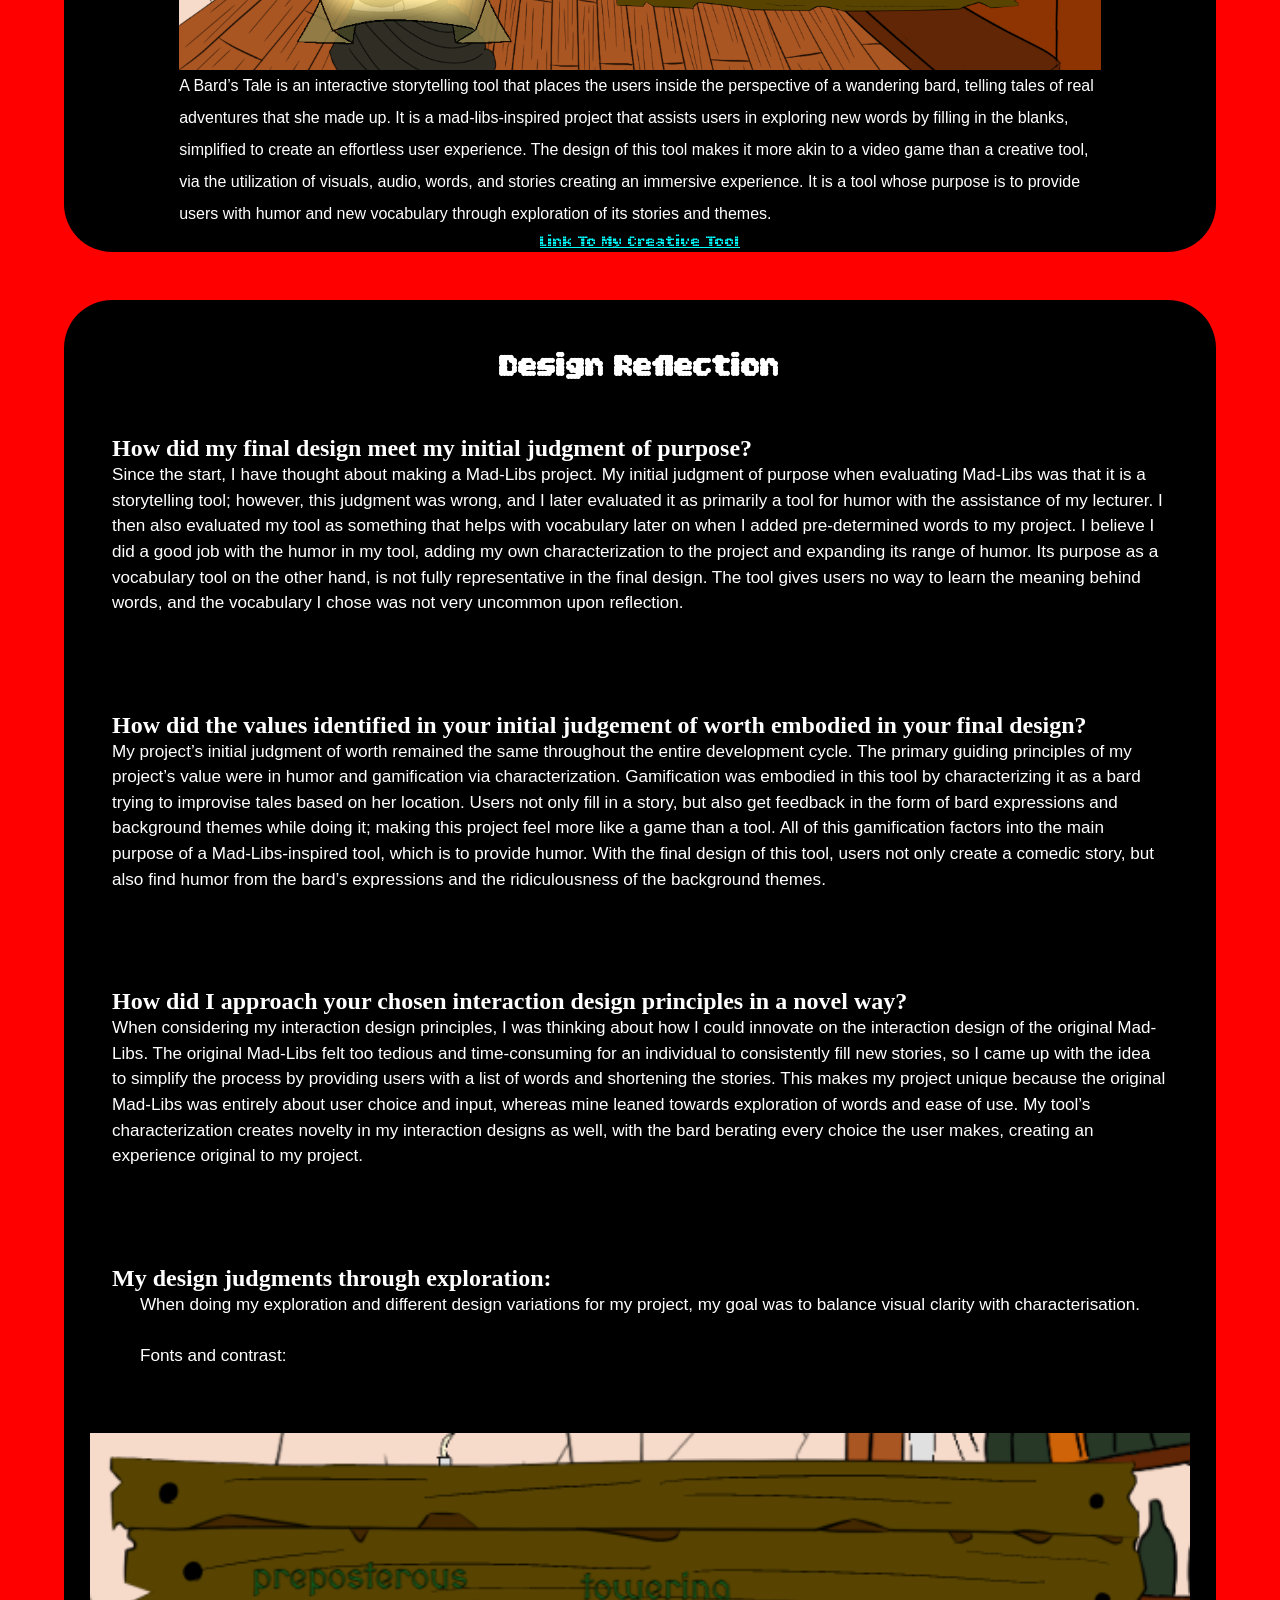
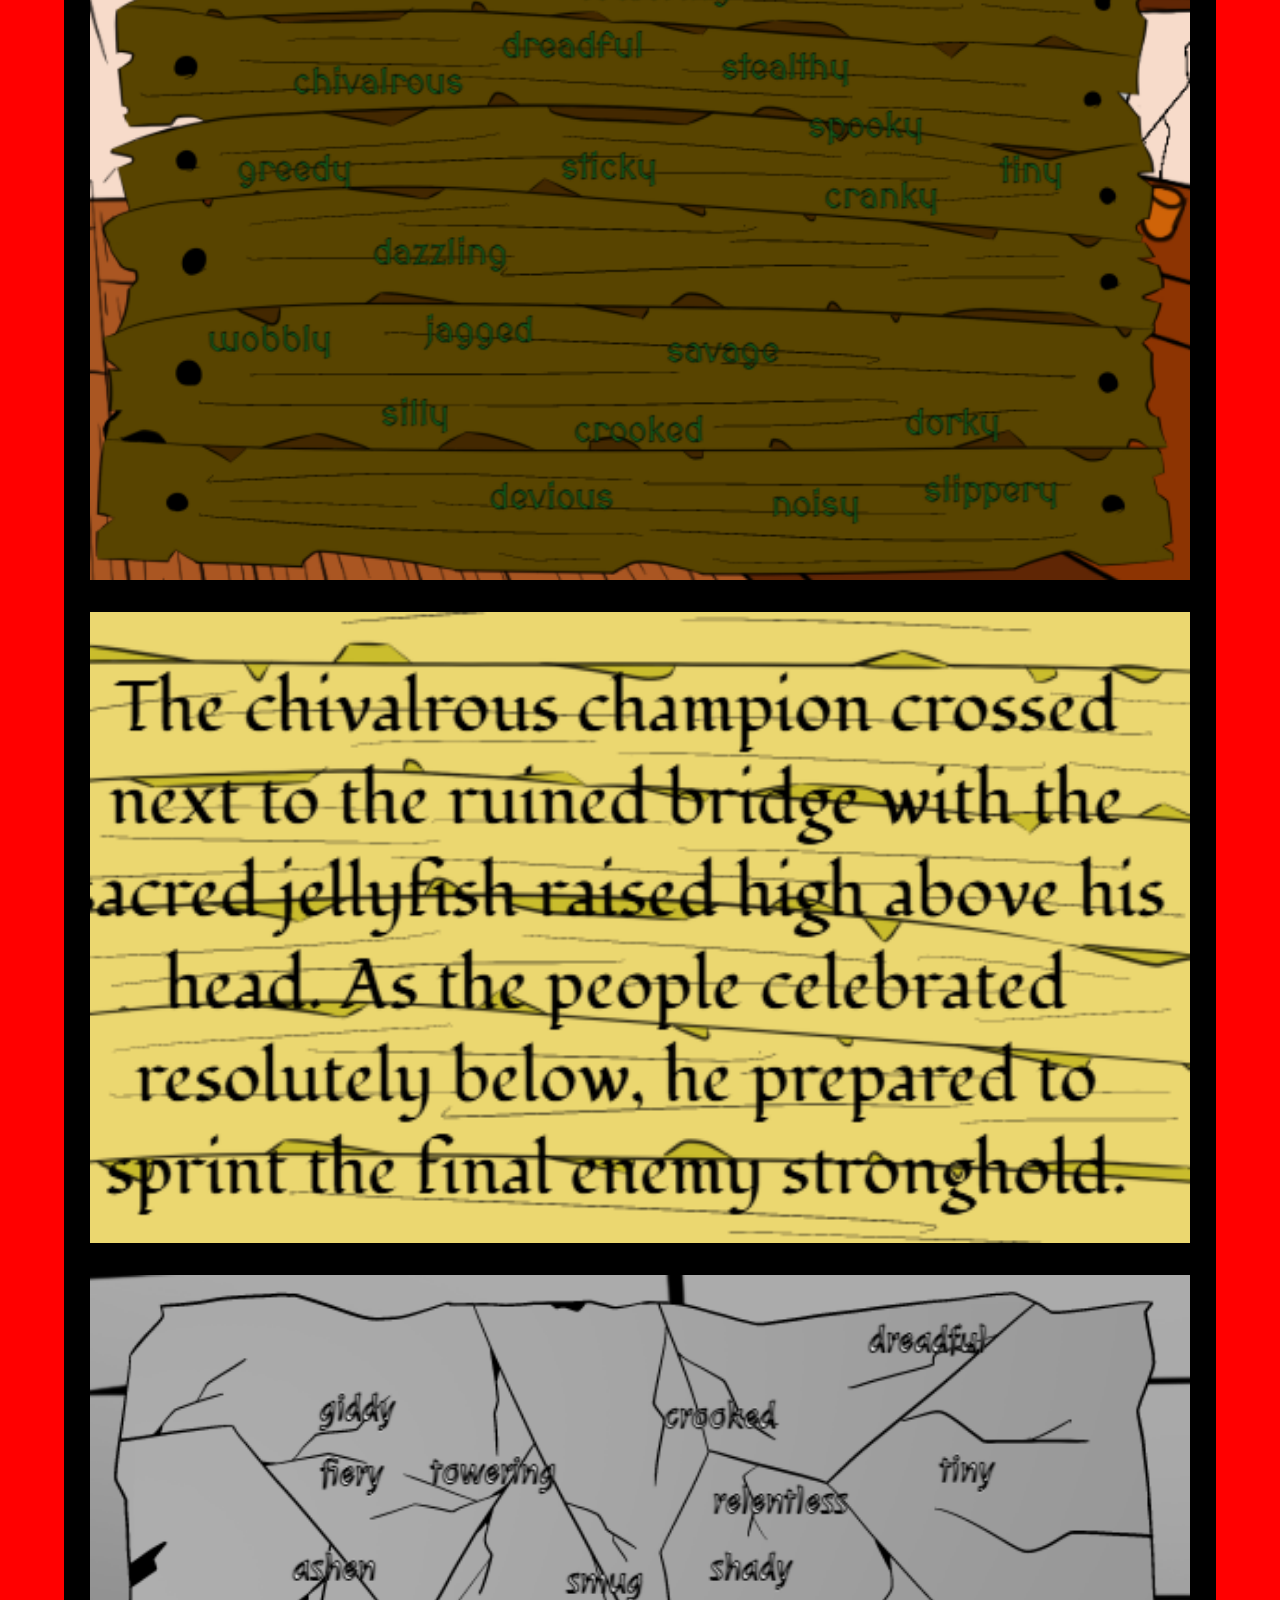
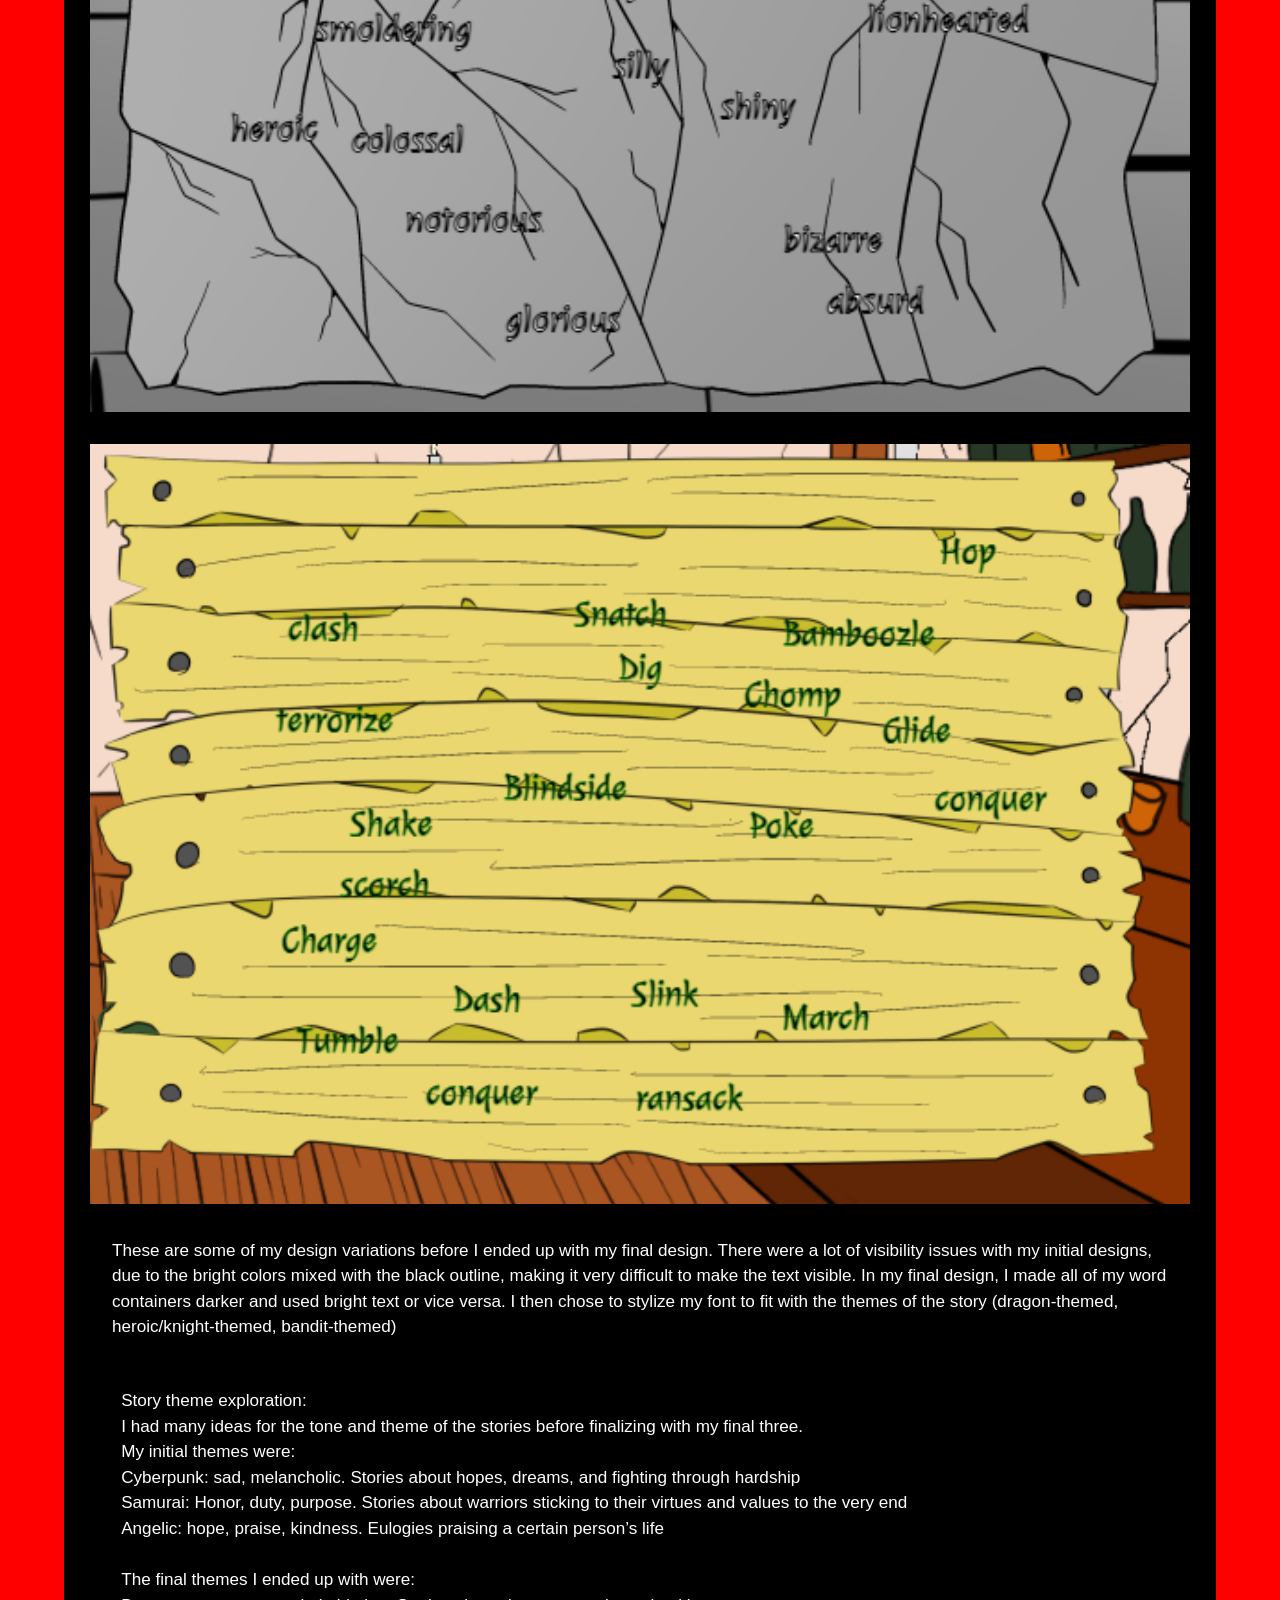
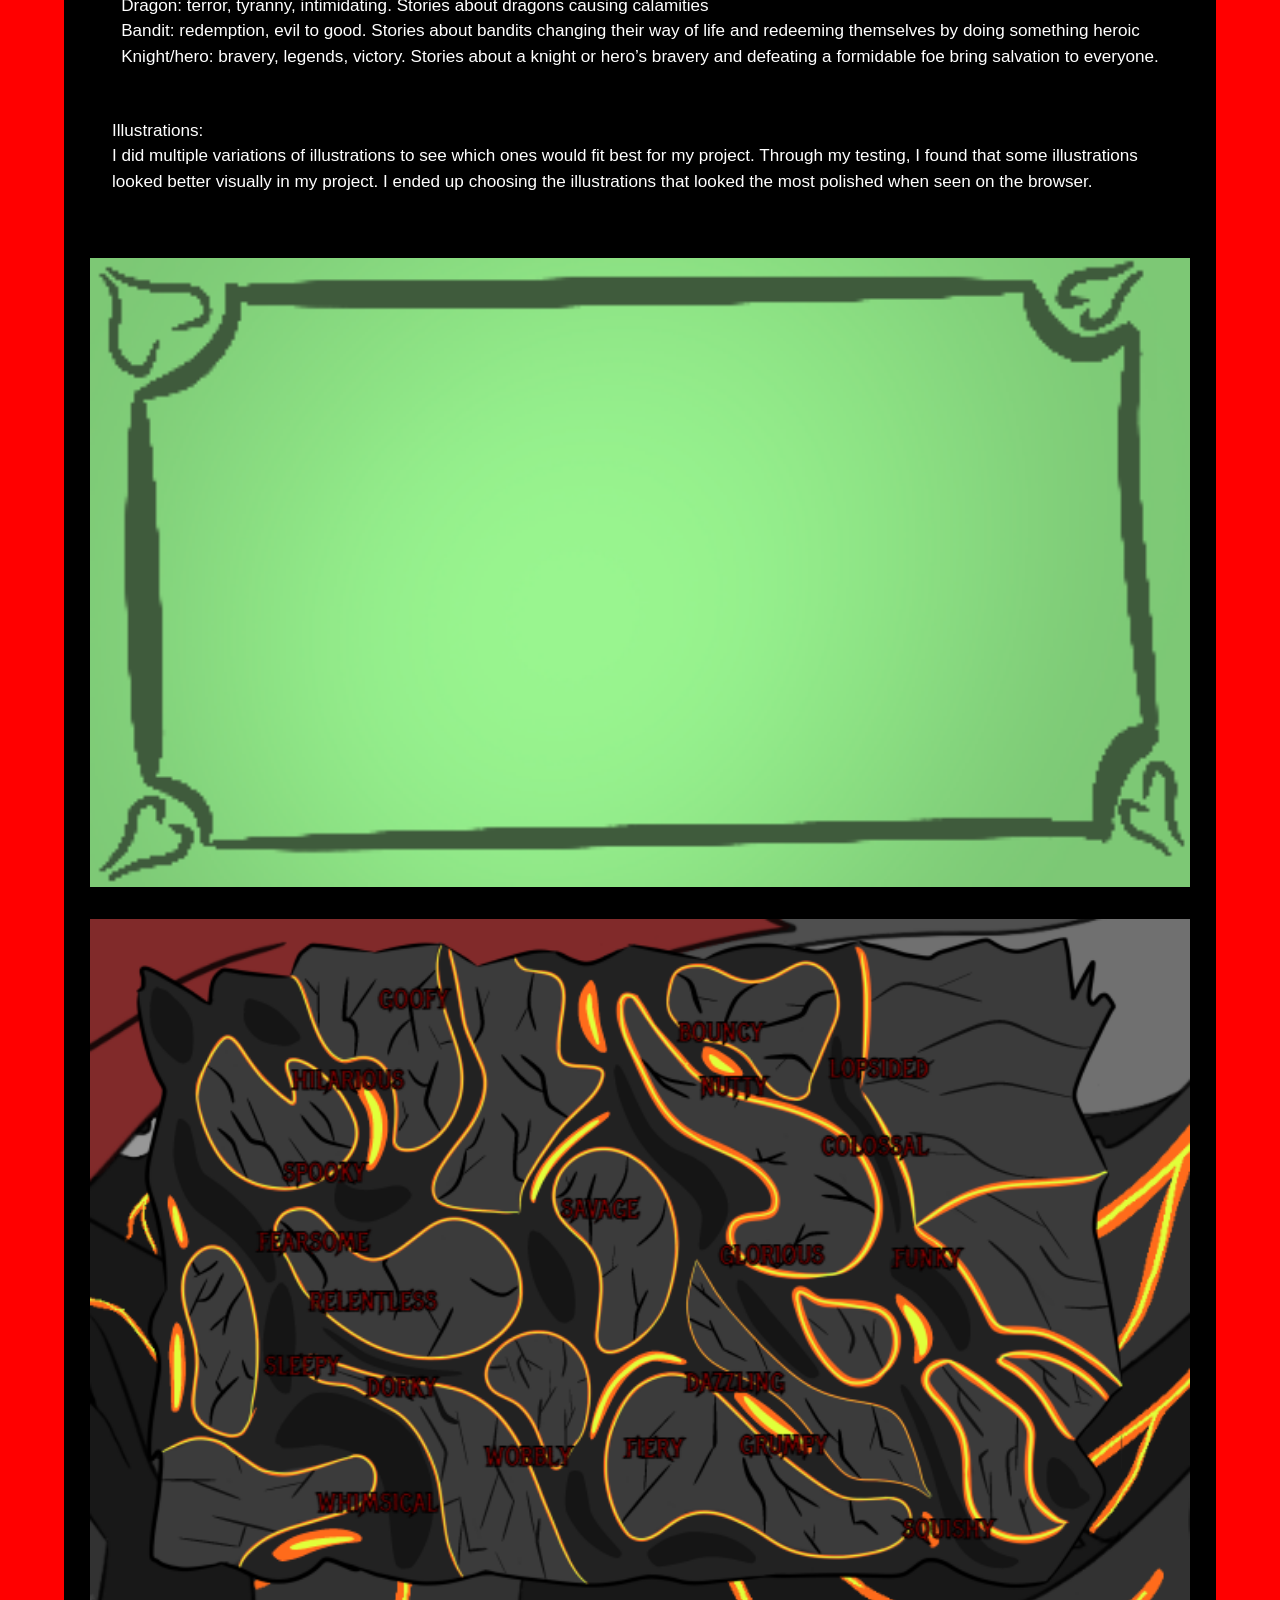
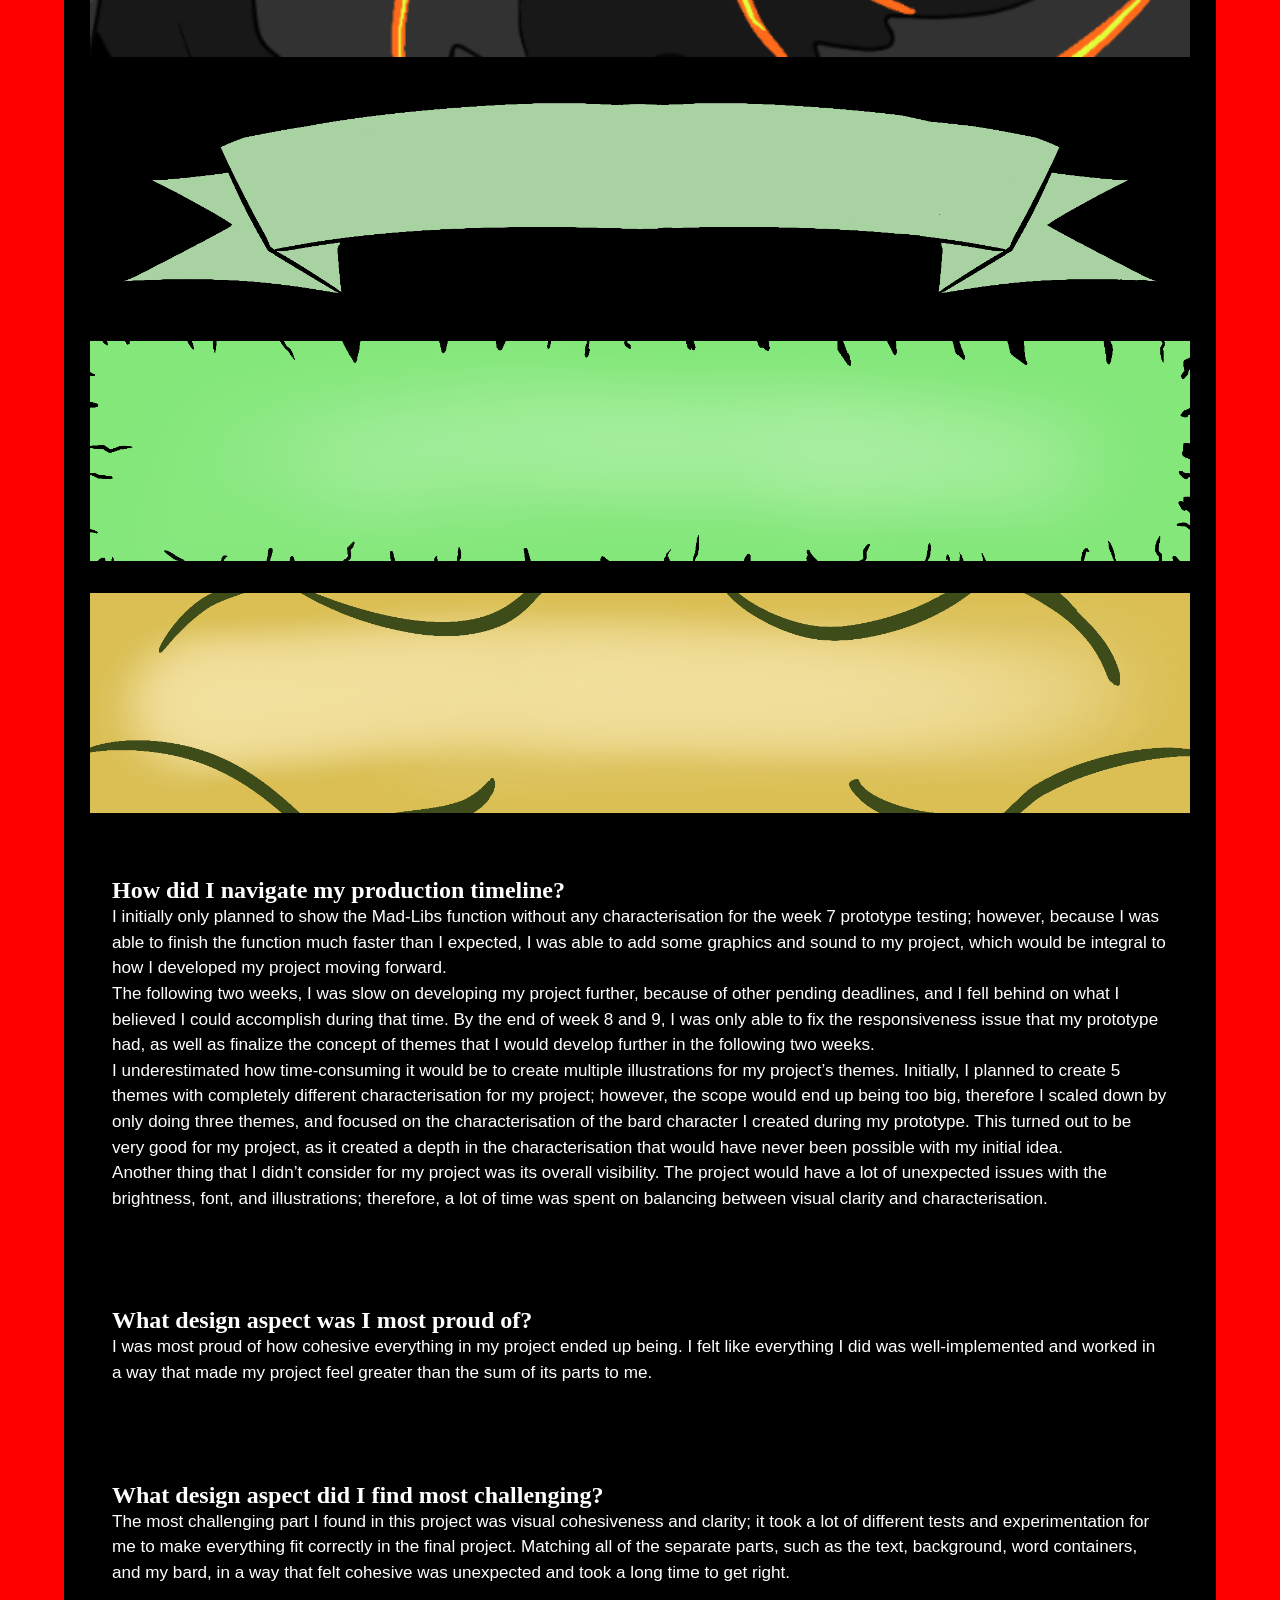
==== commit b44deb0f: "update" ====
--- a/index.html
+++ b/index.html
@@ -421,6 +421,228 @@
           </div>
         </div>
       </section>
+
+      <section id="ProjectSpeculation">
+        <h4>Design Reflection</h4>
+        <h5>How did my final design meet my initial judgment of purpose?</h5>
+        <p id="SpeculationParagraph">
+          Since the start, I have thought about making a Mad-Libs project. My
+          initial judgment of purpose when evaluating Mad-Libs was that it is a
+          storytelling tool; however, this judgment was wrong, and I later
+          evaluated it as primarily a tool for humor with the assistance of my
+          lecturer. I then also evaluated my tool as something that helps with
+          vocabulary later on when I added pre-determined words to my project. I
+          believe I did a good job with the humor in my tool, adding my own
+          characterization to the project and expanding its range of humor. Its
+          purpose as a vocabulary tool on the other hand, is not fully
+          representative in the final design. The tool gives users no way to
+          learn the meaning behind words, and the vocabulary I chose was not
+          very uncommon upon reflection.
+        </p>
+        <h5>
+          How did the values identified in your initial judgement of worth
+          embodied in your final design?
+        </h5>
+        <p id="SpeculationParagraph">
+          My project’s initial judgment of worth remained the same throughout
+          the entire development cycle. The primary guiding principles of my
+          project’s value were in humor and gamification via characterization.
+          Gamification was embodied in this tool by characterizing it as a bard
+          trying to improvise tales based on her location. Users not only fill
+          in a story, but also get feedback in the form of bard expressions and
+          background themes while doing it; making this project feel more like a
+          game than a tool. All of this gamification factors into the main
+          purpose of a Mad-Libs-inspired tool, which is to provide humor. With
+          the final design of this tool, users not only create a comedic story,
+          but also find humor from the bard’s expressions and the ridiculousness
+          of the background themes.
+        </p>
+        <h5>
+          How did I approach your chosen interaction design principles in a
+          novel way?
+        </h5>
+        <p id="SpeculationParagraph">
+          When considering my interaction design principles, I was thinking
+          about how I could innovate on the interaction design of the original
+          Mad-Libs. The original Mad-Libs felt too tedious and time-consuming
+          for an individual to consistently fill new stories, so I came up with
+          the idea to simplify the process by providing users with a list of
+          words and shortening the stories. This makes my project unique because
+          the original Mad-Libs was entirely about user choice and input,
+          whereas mine leaned towards exploration of words and ease of use. My
+          tool’s characterization creates novelty in my interaction designs as
+          well, with the bard berating every choice the user makes, creating an
+          experience original to my project.
+        </p>
+        <h5>My design judgments through exploration:</h5>
+        <p id="SpeculationParagraph">
+          When doing my exploration and different design variations for my
+          project, my goal was to balance visual clarity with characterisation.
+
+          <br />
+          <br />
+
+          Fonts and contrast:
+        </p>
+        <div>
+          <img src="assets/evidence1 (4).png" id="evidence" alt="evidence" />
+        </div>
+
+        <div>
+          <img src="assets/evidence2.png" id="evidence" alt="evidence" />
+        </div>
+
+        <div>
+          <img src="assets/evidence3.png" id="evidence" alt="evidence" />
+        </div>
+
+        <div>
+          <img src="assets/evidence4.png" id="evidence" alt="evidence" />
+        </div>
+        <br />
+        <p id="SpeculationParagraph">
+          These are some of my design variations before I ended up with my final
+          design. There were a lot of visibility issues with my initial designs,
+          due to the bright colors mixed with the black outline, making it very
+          difficult to make the text visible. In my final design, I made all of
+          my word containers darker and used bright text or vice versa. I then
+          chose to stylize my font to fit with the themes of the story
+          (dragon-themed, heroic/knight-themed, bandit-themed)
+        </p>
+
+        <p id="SpeculationParagraph">
+          Story theme exploration:
+          <br />
+          I had many ideas for the tone and theme of the stories before
+          finalizing with my final three.
+          <br />
+          My initial themes were:
+          <br />
+          Cyberpunk: sad, melancholic. Stories about hopes, dreams, and fighting
+          through hardship
+          <br />
+          Samurai: Honor, duty, purpose. Stories about warriors sticking to
+          their virtues and values to the very end
+          <br />
+          Angelic: hope, praise, kindness. Eulogies praising a certain person’s
+          life
+          <br />
+          <br />
+          The final themes I ended up with were:
+          <br />
+          Dragon: terror, tyranny, intimidating. Stories about dragons causing
+          calamities
+          <br />
+          Bandit: redemption, evil to good. Stories about bandits changing their
+          way of life and redeeming themselves by doing something heroic
+          <br />
+          Knight/hero: bravery, legends, victory. Stories about a knight or
+          hero’s bravery and defeating a formidable foe bring salvation to
+          everyone.
+        </p>
+        <p id="SpeculationParagraph">
+          Illustrations:
+          <br />
+          I did multiple variations of illustrations to see which ones would fit
+          best for my project. Through my testing, I found that some
+          illustrations looked better visually in my project. I ended up
+          choosing the illustrations that looked the most polished when seen on
+          the browser.
+        </p>
+        <div>
+          <img src="assets/evidence5.png" id="evidence" alt="evidence" />
+        </div>
+
+        <div>
+          <img src="assets/evidence9.png" id="evidence" alt="evidence" />
+        </div>
+
+        <div>
+          <img src="assets/evidence6.png" id="evidence" alt="evidence" />
+        </div>
+
+        <div>
+          <img src="assets/evidence7.png" id="evidence" alt="evidence" />
+        </div>
+        <div>
+          <img src="assets/evidence8.png" id="evidence" alt="evidence" />
+        </div>
+
+        <h5>How did I navigate my production timeline?</h5>
+        <p id="SpeculationParagraph">
+          I initially only planned to show the Mad-Libs function without any
+          characterisation for the week 7 prototype testing; however, because I
+          was able to finish the function much faster than I expected, I was
+          able to add some graphics and sound to my project, which would be
+          integral to how I developed my project moving forward.
+          <br />
+          The following two weeks, I was slow on developing my project further,
+          because of other pending deadlines, and I fell behind on what I
+          believed I could accomplish during that time. By the end of week 8 and
+          9, I was only able to fix the responsiveness issue that my prototype
+          had, as well as finalize the concept of themes that I would develop
+          further in the following two weeks.
+          <br />
+          I underestimated how time-consuming it would be to create multiple
+          illustrations for my project’s themes. Initially, I planned to create
+          5 themes with completely different characterisation for my project;
+          however, the scope would end up being too big, therefore I scaled down
+          by only doing three themes, and focused on the characterisation of the
+          bard character I created during my prototype. This turned out to be
+          very good for my project, as it created a depth in the
+          characterisation that would have never been possible with my initial
+          idea.
+
+          <br />
+          Another thing that I didn’t consider for my project was its overall
+          visibility. The project would have a lot of unexpected issues with the
+          brightness, font, and illustrations; therefore, a lot of time was
+          spent on balancing between visual clarity and characterisation.
+        </p>
+        <h5>What design aspect was I most proud of?</h5>
+        <p id="SpeculationParagraph">
+          I was most proud of how cohesive everything in my project ended up
+          being. I felt like everything I did was well-implemented and worked in
+          a way that made my project feel greater than the sum of its parts to
+          me.
+        </p>
+        <h5>What design aspect did I find most challenging?</h5>
+        <p id="SpeculationParagraph">
+          The most challenging part I found in this project was visual
+          cohesiveness and clarity; it took a lot of different tests and
+          experimentation for me to make everything fit correctly in the final
+          project. Matching all of the separate parts, such as the text,
+          background, word containers, and my bard, in a way that felt cohesive
+          was unexpected and took a long time to get right.
+        </p>
+        <h5>
+          An aspect of a peer's creative tool that provided insightful contrast
+          to my own design judgements
+        </h5>
+        <p id="SpeculationParagraph">
+          A peer’s creative tool that I found really insightful was Hao’s
+          feedback builder. I think that in a way, his creative tool is the
+          direct opposite of mine. Where my tool is quite restrictive and
+          focuses on exploration, Hao’s tool focuses on providing users with
+          complete control over their customization and assists users in getting
+          lines of code as quickly and efficiently as possible. It is really
+          interesting to see how different our approaches were when tackling the
+          same concept of a creative tool.
+          <br />
+          <br />
+          The other creative tool that I found really insightful was
+          Strawberry’s Echoes of Peace. Opposite to Hao, my creative tool was
+          very similar to Strawberrys’ in terms of characterization and
+          function. Both of our tools’ main goals were to create an immersive
+          experience that focuses on exploration via characterization through
+          the use of graphics and audio. It was really interesting how two very
+          similar tools were able to create two incredibly different
+          experiences. Whereas my tool was about fun and humor, Strawberrys’
+          tool created something deep and meaningful.
+        </p>
+
+        <h5>Thank you for an amazing semester!</h5>
+      </section>
     </main>
   </body>
 </html>
--- a/style.css
+++ b/style.css
@@ -30,6 +30,7 @@
 #synopsis {
   display: flex;
   margin: auto;
+  margin-bottom: 3px;
 }
 
 /*This is so the elements inside have a restricted fill area, and aligned in a visually pleasing way*/
@@ -122,7 +123,9 @@
   background-color: black;
   border-radius: 3rem;
   margin-bottom: 3rem;
+  margin: 3rem auto;
 }
+
 h4 {
   font-size: 2rem;
   font-family: Bitcount Prop Double;
@@ -161,3 +164,10 @@
 #timeline {
   margin-bottom: 3rem;
 }
+
+#evidence {
+  width: 1100px;
+  height: auto;
+  display: block;
+  margin: 1rem auto;
+}
